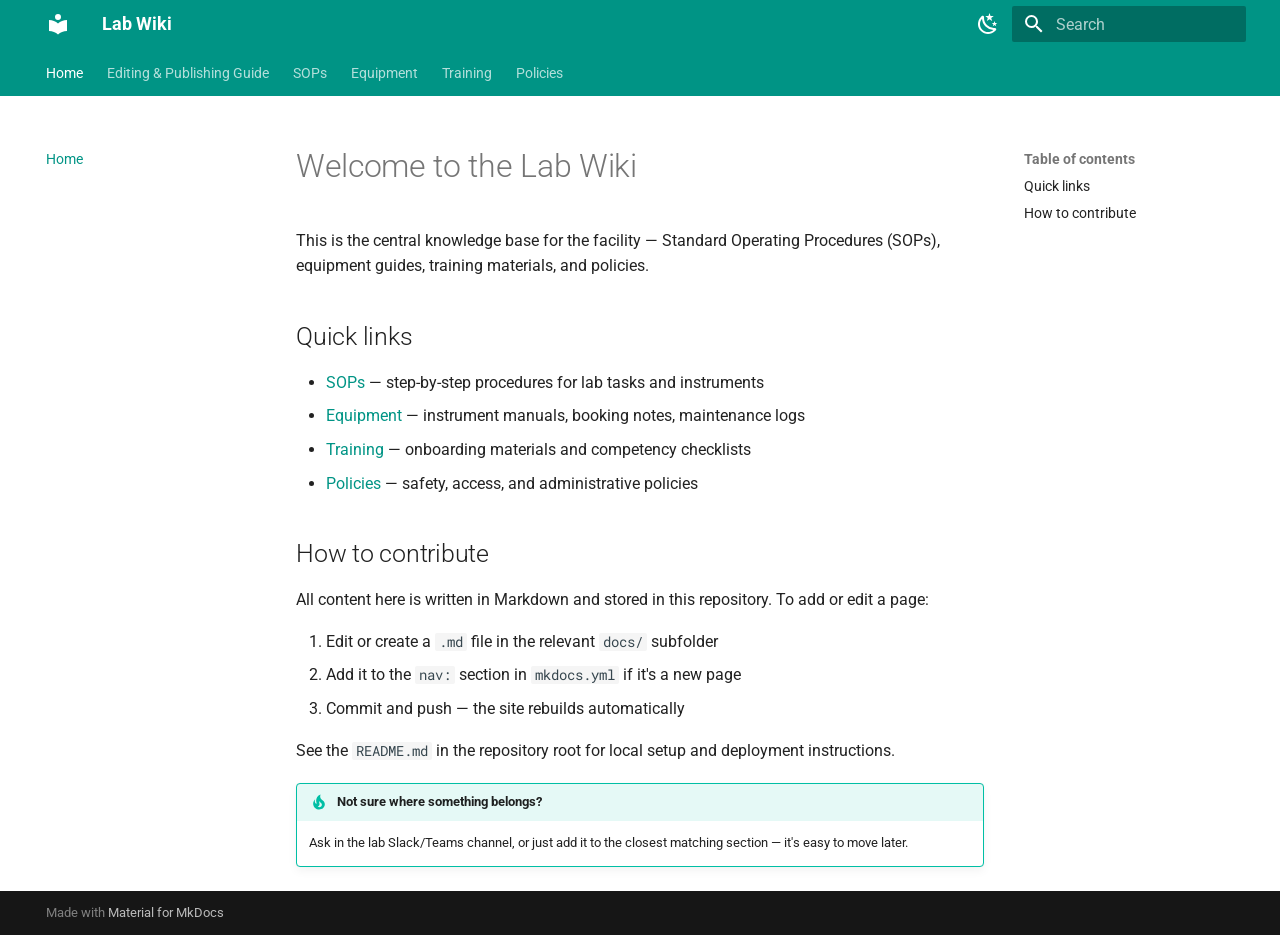
==== index.html @ 46994b3d "Deployed bf0d34f with MkDocs version: 1.6.1" ====
<!doctype html>
<html lang="en" class="no-js">
  <head>
    
      <meta charset="utf-8">
      <meta name="viewport" content="width=device-width,initial-scale=1">
      
        <meta name="description" content="SOPs, equipment guides, training materials, and policies">
      
      
      
        <link rel="canonical" href="https://idmmicroscopy.github.io/lab-wiki/">
      
      
      
        <link rel="next" href="editing-guide/">
      
      
        
      
      
      <link rel="icon" href="assets/images/favicon.png">
      <meta name="generator" content="mkdocs-1.6.1, mkdocs-material-9.7.6">
    
    
      
        <title>Lab Wiki</title>
      
    
    
      <link rel="stylesheet" href="assets/stylesheets/main.484c7ddc.min.css">
      
        
        <link rel="stylesheet" href="assets/stylesheets/palette.ab4e12ef.min.css">
      
      


    
    
      
    
    
      
        
        
        <link rel="preconnect" href="https://fonts.gstatic.com" crossorigin>
        <link rel="stylesheet" href="https://fonts.googleapis.com/css?family=Roboto:300,300i,400,400i,700,700i%7CRoboto+Mono:400,400i,700,700i&display=fallback">
        <style>:root{--md-text-font:"Roboto";--md-code-font:"Roboto Mono"}</style>
      
    
    
    <script>__md_scope=new URL(".",location),__md_hash=e=>[...e].reduce(((e,_)=>(e<<5)-e+_.charCodeAt(0)),0),__md_get=(e,_=localStorage,t=__md_scope)=>JSON.parse(_.getItem(t.pathname+"."+e)),__md_set=(e,_,t=localStorage,a=__md_scope)=>{try{t.setItem(a.pathname+"."+e,JSON.stringify(_))}catch(e){}}</script>
    
      

    
    
  </head>
  
  
    
    
      
    
    
    
    
    <body dir="ltr" data-md-color-scheme="default" data-md-color-primary="teal" data-md-color-accent="teal">
  
    
    <input class="md-toggle" data-md-toggle="drawer" type="checkbox" id="__drawer" autocomplete="off">
    <input class="md-toggle" data-md-toggle="search" type="checkbox" id="__search" autocomplete="off">
    <label class="md-overlay" for="__drawer"></label>
    <div data-md-component="skip">
      
        
        <a href="#welcome-to-the-lab-wiki" class="md-skip">
          Skip to content
        </a>
      
    </div>
    <div data-md-component="announce">
      
    </div>
    
    
      

<header class="md-header" data-md-component="header">
  <nav class="md-header__inner md-grid" aria-label="Header">
    <a href="." title="Lab Wiki" class="md-header__button md-logo" aria-label="Lab Wiki" data-md-component="logo">
      
  
  <svg xmlns="http://www.w3.org/2000/svg" viewBox="0 0 24 24"><path d="M12 8a3 3 0 0 0 3-3 3 3 0 0 0-3-3 3 3 0 0 0-3 3 3 3 0 0 0 3 3m0 3.54C9.64 9.35 6.5 8 3 8v11c3.5 0 6.64 1.35 9 3.54 2.36-2.19 5.5-3.54 9-3.54V8c-3.5 0-6.64 1.35-9 3.54"/></svg>

    </a>
    <label class="md-header__button md-icon" for="__drawer">
      
      <svg xmlns="http://www.w3.org/2000/svg" viewBox="0 0 24 24"><path d="M3 6h18v2H3zm0 5h18v2H3zm0 5h18v2H3z"/></svg>
    </label>
    <div class="md-header__title" data-md-component="header-title">
      <div class="md-header__ellipsis">
        <div class="md-header__topic">
          <span class="md-ellipsis">
            Lab Wiki
          </span>
        </div>
        <div class="md-header__topic" data-md-component="header-topic">
          <span class="md-ellipsis">
            
              Home
            
          </span>
        </div>
      </div>
    </div>
    
      
        <form class="md-header__option" data-md-component="palette">
  
    
    
    
    <input class="md-option" data-md-color-media="" data-md-color-scheme="default" data-md-color-primary="teal" data-md-color-accent="teal"  aria-label="Switch to dark mode"  type="radio" name="__palette" id="__palette_0">
    
      <label class="md-header__button md-icon" title="Switch to dark mode" for="__palette_1" hidden>
        <svg xmlns="http://www.w3.org/2000/svg" viewBox="0 0 24 24"><path d="m17.75 4.09-2.53 1.94.91 3.06-2.63-1.81-2.63 1.81.91-3.06-2.53-1.94L12.44 4l1.06-3 1.06 3zm3.5 6.91-1.64 1.25.59 1.98-1.7-1.17-1.7 1.17.59-1.98L15.75 11l2.06-.05L18.5 9l.69 1.95zm-2.28 4.95c.83-.08 1.72 1.1 1.19 1.85-.32.45-.66.87-1.08 1.27C15.17 23 8.84 23 4.94 19.07c-3.91-3.9-3.91-10.24 0-14.14.4-.4.82-.76 1.27-1.08.75-.53 1.93.36 1.85 1.19-.27 2.86.69 5.83 2.89 8.02a9.96 9.96 0 0 0 8.02 2.89m-1.64 2.02a12.08 12.08 0 0 1-7.8-3.47c-2.17-2.19-3.33-5-3.49-7.82-2.81 3.14-2.7 7.96.31 10.98 3.02 3.01 7.84 3.12 10.98.31"/></svg>
      </label>
    
  
    
    
    
    <input class="md-option" data-md-color-media="" data-md-color-scheme="slate" data-md-color-primary="teal" data-md-color-accent="teal"  aria-label="Switch to light mode"  type="radio" name="__palette" id="__palette_1">
    
      <label class="md-header__button md-icon" title="Switch to light mode" for="__palette_0" hidden>
        <svg xmlns="http://www.w3.org/2000/svg" viewBox="0 0 24 24"><path d="M12 7a5 5 0 0 1 5 5 5 5 0 0 1-5 5 5 5 0 0 1-5-5 5 5 0 0 1 5-5m0 2a3 3 0 0 0-3 3 3 3 0 0 0 3 3 3 3 0 0 0 3-3 3 3 0 0 0-3-3m0-7 2.39 3.42C13.65 5.15 12.84 5 12 5s-1.65.15-2.39.42zM3.34 7l4.16-.35A7.2 7.2 0 0 0 5.94 8.5c-.44.74-.69 1.5-.83 2.29zm.02 10 1.76-3.77a7.131 7.131 0 0 0 2.38 4.14zM20.65 7l-1.77 3.79a7.02 7.02 0 0 0-2.38-4.15zm-.01 10-4.14.36c.59-.51 1.12-1.14 1.54-1.86.42-.73.69-1.5.83-2.29zM12 22l-2.41-3.44c.74.27 1.55.44 2.41.44.82 0 1.63-.17 2.37-.44z"/></svg>
      </label>
    
  
</form>
      
    
    
      <script>var palette=__md_get("__palette");if(palette&&palette.color){if("(prefers-color-scheme)"===palette.color.media){var media=matchMedia("(prefers-color-scheme: light)"),input=document.querySelector(media.matches?"[data-md-color-media='(prefers-color-scheme: light)']":"[data-md-color-media='(prefers-color-scheme: dark)']");palette.color.media=input.getAttribute("data-md-color-media"),palette.color.scheme=input.getAttribute("data-md-color-scheme"),palette.color.primary=input.getAttribute("data-md-color-primary"),palette.color.accent=input.getAttribute("data-md-color-accent")}for(var[key,value]of Object.entries(palette.color))document.body.setAttribute("data-md-color-"+key,value)}</script>
    
    
    
      
      
        <label class="md-header__button md-icon" for="__search">
          
          <svg xmlns="http://www.w3.org/2000/svg" viewBox="0 0 24 24"><path d="M9.5 3A6.5 6.5 0 0 1 16 9.5c0 1.61-.59 3.09-1.56 4.23l.27.27h.79l5 5-1.5 1.5-5-5v-.79l-.27-.27A6.52 6.52 0 0 1 9.5 16 6.5 6.5 0 0 1 3 9.5 6.5 6.5 0 0 1 9.5 3m0 2C7 5 5 7 5 9.5S7 14 9.5 14 14 12 14 9.5 12 5 9.5 5"/></svg>
        </label>
        <div class="md-search" data-md-component="search" role="dialog">
  <label class="md-search__overlay" for="__search"></label>
  <div class="md-search__inner" role="search">
    <form class="md-search__form" name="search">
      <input type="text" class="md-search__input" name="query" aria-label="Search" placeholder="Search" autocapitalize="off" autocorrect="off" autocomplete="off" spellcheck="false" data-md-component="search-query" required>
      <label class="md-search__icon md-icon" for="__search">
        
        <svg xmlns="http://www.w3.org/2000/svg" viewBox="0 0 24 24"><path d="M9.5 3A6.5 6.5 0 0 1 16 9.5c0 1.61-.59 3.09-1.56 4.23l.27.27h.79l5 5-1.5 1.5-5-5v-.79l-.27-.27A6.52 6.52 0 0 1 9.5 16 6.5 6.5 0 0 1 3 9.5 6.5 6.5 0 0 1 9.5 3m0 2C7 5 5 7 5 9.5S7 14 9.5 14 14 12 14 9.5 12 5 9.5 5"/></svg>
        
        <svg xmlns="http://www.w3.org/2000/svg" viewBox="0 0 24 24"><path d="M20 11v2H8l5.5 5.5-1.42 1.42L4.16 12l7.92-7.92L13.5 5.5 8 11z"/></svg>
      </label>
      <nav class="md-search__options" aria-label="Search">
        
        <button type="reset" class="md-search__icon md-icon" title="Clear" aria-label="Clear" tabindex="-1">
          
          <svg xmlns="http://www.w3.org/2000/svg" viewBox="0 0 24 24"><path d="M19 6.41 17.59 5 12 10.59 6.41 5 5 6.41 10.59 12 5 17.59 6.41 19 12 13.41 17.59 19 19 17.59 13.41 12z"/></svg>
        </button>
      </nav>
      
        <div class="md-search__suggest" data-md-component="search-suggest"></div>
      
    </form>
    <div class="md-search__output">
      <div class="md-search__scrollwrap" tabindex="0" data-md-scrollfix>
        <div class="md-search-result" data-md-component="search-result">
          <div class="md-search-result__meta">
            Initializing search
          </div>
          <ol class="md-search-result__list" role="presentation"></ol>
        </div>
      </div>
    </div>
  </div>
</div>
      
    
    
  </nav>
  
</header>
    
    <div class="md-container" data-md-component="container">
      
      
        
          
            
<nav class="md-tabs" aria-label="Tabs" data-md-component="tabs">
  <div class="md-grid">
    <ul class="md-tabs__list">
      
        
  
  
  
    
  
  
    <li class="md-tabs__item md-tabs__item--active">
      <a href="." class="md-tabs__link">
        
  
  
    
  
  Home

      </a>
    </li>
  

      
        
  
  
  
  
    <li class="md-tabs__item">
      <a href="editing-guide/" class="md-tabs__link">
        
  
  
    
  
  Editing & Publishing Guide

      </a>
    </li>
  

      
        
  
  
  
  
    
    
      <li class="md-tabs__item">
        <a href="sops/Sample-focusing-sop/" class="md-tabs__link">
          
  
  
    
  
  SOPs

        </a>
      </li>
    
  

      
        
  
  
  
  
    
    
      <li class="md-tabs__item">
        <a href="equipment/" class="md-tabs__link">
          
  
  
    
  
  Equipment

        </a>
      </li>
    
  

      
        
  
  
  
  
    
    
      <li class="md-tabs__item">
        <a href="training/" class="md-tabs__link">
          
  
  
    
  
  Training

        </a>
      </li>
    
  

      
        
  
  
  
  
    
    
      <li class="md-tabs__item">
        <a href="policies/" class="md-tabs__link">
          
  
  
    
  
  Policies

        </a>
      </li>
    
  

      
    </ul>
  </div>
</nav>
          
        
      
      <main class="md-main" data-md-component="main">
        <div class="md-main__inner md-grid">
          
            
              
              <div class="md-sidebar md-sidebar--primary" data-md-component="sidebar" data-md-type="navigation" >
                <div class="md-sidebar__scrollwrap">
                  <div class="md-sidebar__inner">
                    


  


<nav class="md-nav md-nav--primary md-nav--lifted" aria-label="Navigation" data-md-level="0">
  <label class="md-nav__title" for="__drawer">
    <a href="." title="Lab Wiki" class="md-nav__button md-logo" aria-label="Lab Wiki" data-md-component="logo">
      
  
  <svg xmlns="http://www.w3.org/2000/svg" viewBox="0 0 24 24"><path d="M12 8a3 3 0 0 0 3-3 3 3 0 0 0-3-3 3 3 0 0 0-3 3 3 3 0 0 0 3 3m0 3.54C9.64 9.35 6.5 8 3 8v11c3.5 0 6.64 1.35 9 3.54 2.36-2.19 5.5-3.54 9-3.54V8c-3.5 0-6.64 1.35-9 3.54"/></svg>

    </a>
    Lab Wiki
  </label>
  
  <ul class="md-nav__list" data-md-scrollfix>
    
      
      
  
  
    
  
  
  
    <li class="md-nav__item md-nav__item--active">
      
      <input class="md-nav__toggle md-toggle" type="checkbox" id="__toc">
      
      
        
      
      
        <label class="md-nav__link md-nav__link--active" for="__toc">
          
  
  
  <span class="md-ellipsis">
    
  
    Home
  

    
  </span>
  
  

          <span class="md-nav__icon md-icon"></span>
        </label>
      
      <a href="." class="md-nav__link md-nav__link--active">
        
  
  
  <span class="md-ellipsis">
    
  
    Home
  

    
  </span>
  
  

      </a>
      
        

<nav class="md-nav md-nav--secondary" aria-label="Table of contents">
  
  
  
    
  
  
    <label class="md-nav__title" for="__toc">
      <span class="md-nav__icon md-icon"></span>
      Table of contents
    </label>
    <ul class="md-nav__list" data-md-component="toc" data-md-scrollfix>
      
        <li class="md-nav__item">
  <a href="#quick-links" class="md-nav__link">
    <span class="md-ellipsis">
      
        Quick links
      
    </span>
  </a>
  
</li>
      
        <li class="md-nav__item">
  <a href="#how-to-contribute" class="md-nav__link">
    <span class="md-ellipsis">
      
        How to contribute
      
    </span>
  </a>
  
</li>
      
    </ul>
  
</nav>
      
    </li>
  

    
      
      
  
  
  
  
    <li class="md-nav__item">
      <a href="editing-guide/" class="md-nav__link">
        
  
  
  <span class="md-ellipsis">
    
  
    Editing & Publishing Guide
  

    
  </span>
  
  

      </a>
    </li>
  

    
      
      
  
  
  
  
    
    
      
        
      
    
    
    
      
      
        
      
    
    
    <li class="md-nav__item md-nav__item--nested">
      
        
        
        <input class="md-nav__toggle md-toggle " type="checkbox" id="__nav_3" >
        
          
          <label class="md-nav__link" for="__nav_3" id="__nav_3_label" tabindex="0">
            
  
  
  <span class="md-ellipsis">
    
  
    SOPs
  

    
  </span>
  
  

            <span class="md-nav__icon md-icon"></span>
          </label>
        
        <nav class="md-nav" data-md-level="1" aria-labelledby="__nav_3_label" aria-expanded="false">
          <label class="md-nav__title" for="__nav_3">
            <span class="md-nav__icon md-icon"></span>
            
  
    SOPs
  

          </label>
          <ul class="md-nav__list" data-md-scrollfix>
            
              
                
  
  
  
  
    <li class="md-nav__item">
      <a href="sops/Sample-focusing-sop/" class="md-nav__link">
        
  
  
  <span class="md-ellipsis">
    
  
    Sample Focusing SOP
  

    
  </span>
  
  

      </a>
    </li>
  

              
            
          </ul>
        </nav>
      
    </li>
  

    
      
      
  
  
  
  
    
    
      
        
          
        
      
    
    
    
      
      
        
      
    
    
    <li class="md-nav__item md-nav__item--nested">
      
        
        
        <input class="md-nav__toggle md-toggle " type="checkbox" id="__nav_4" >
        
          
          <div class="md-nav__link md-nav__container">
            <a href="equipment/" class="md-nav__link ">
              
  
  
  <span class="md-ellipsis">
    
  
    Equipment
  

    
  </span>
  
  

            </a>
            
          </div>
        
        <nav class="md-nav" data-md-level="1" aria-labelledby="__nav_4_label" aria-expanded="false">
          <label class="md-nav__title" for="__nav_4">
            <span class="md-nav__icon md-icon"></span>
            
  
    Equipment
  

          </label>
          <ul class="md-nav__list" data-md-scrollfix>
            
              
            
          </ul>
        </nav>
      
    </li>
  

    
      
      
  
  
  
  
    
    
      
        
          
        
      
    
    
    
      
      
        
      
    
    
    <li class="md-nav__item md-nav__item--nested">
      
        
        
        <input class="md-nav__toggle md-toggle " type="checkbox" id="__nav_5" >
        
          
          <div class="md-nav__link md-nav__container">
            <a href="training/" class="md-nav__link ">
              
  
  
  <span class="md-ellipsis">
    
  
    Training
  

    
  </span>
  
  

            </a>
            
          </div>
        
        <nav class="md-nav" data-md-level="1" aria-labelledby="__nav_5_label" aria-expanded="false">
          <label class="md-nav__title" for="__nav_5">
            <span class="md-nav__icon md-icon"></span>
            
  
    Training
  

          </label>
          <ul class="md-nav__list" data-md-scrollfix>
            
              
            
          </ul>
        </nav>
      
    </li>
  

    
      
      
  
  
  
  
    
    
      
        
          
        
      
    
    
    
      
      
        
      
    
    
    <li class="md-nav__item md-nav__item--nested">
      
        
        
        <input class="md-nav__toggle md-toggle " type="checkbox" id="__nav_6" >
        
          
          <div class="md-nav__link md-nav__container">
            <a href="policies/" class="md-nav__link ">
              
  
  
  <span class="md-ellipsis">
    
  
    Policies
  

    
  </span>
  
  

            </a>
            
          </div>
        
        <nav class="md-nav" data-md-level="1" aria-labelledby="__nav_6_label" aria-expanded="false">
          <label class="md-nav__title" for="__nav_6">
            <span class="md-nav__icon md-icon"></span>
            
  
    Policies
  

          </label>
          <ul class="md-nav__list" data-md-scrollfix>
            
              
            
          </ul>
        </nav>
      
    </li>
  

    
  </ul>
</nav>
                  </div>
                </div>
              </div>
            
            
              
              <div class="md-sidebar md-sidebar--secondary" data-md-component="sidebar" data-md-type="toc" >
                <div class="md-sidebar__scrollwrap">
                  <div class="md-sidebar__inner">
                    

<nav class="md-nav md-nav--secondary" aria-label="Table of contents">
  
  
  
    
  
  
    <label class="md-nav__title" for="__toc">
      <span class="md-nav__icon md-icon"></span>
      Table of contents
    </label>
    <ul class="md-nav__list" data-md-component="toc" data-md-scrollfix>
      
        <li class="md-nav__item">
  <a href="#quick-links" class="md-nav__link">
    <span class="md-ellipsis">
      
        Quick links
      
    </span>
  </a>
  
</li>
      
        <li class="md-nav__item">
  <a href="#how-to-contribute" class="md-nav__link">
    <span class="md-ellipsis">
      
        How to contribute
      
    </span>
  </a>
  
</li>
      
    </ul>
  
</nav>
                  </div>
                </div>
              </div>
            
          
          
            <div class="md-content" data-md-component="content">
              
              <article class="md-content__inner md-typeset">
                
                  



<h1 id="welcome-to-the-lab-wiki">Welcome to the Lab Wiki<a class="headerlink" href="#welcome-to-the-lab-wiki" title="Permanent link">&para;</a></h1>
<p>This is the central knowledge base for the facility — Standard Operating Procedures (SOPs), equipment guides, training materials, and policies.</p>
<h2 id="quick-links">Quick links<a class="headerlink" href="#quick-links" title="Permanent link">&para;</a></h2>
<ul>
<li><a href="sops/">SOPs</a> — step-by-step procedures for lab tasks and instruments</li>
<li><a href="equipment/">Equipment</a> — instrument manuals, booking notes, maintenance logs</li>
<li><a href="training/">Training</a> — onboarding materials and competency checklists</li>
<li><a href="policies/">Policies</a> — safety, access, and administrative policies</li>
</ul>
<h2 id="how-to-contribute">How to contribute<a class="headerlink" href="#how-to-contribute" title="Permanent link">&para;</a></h2>
<p>All content here is written in Markdown and stored in this repository. To add or edit a page:</p>
<ol>
<li>Edit or create a <code>.md</code> file in the relevant <code>docs/</code> subfolder</li>
<li>Add it to the <code>nav:</code> section in <code>mkdocs.yml</code> if it's a new page</li>
<li>Commit and push — the site rebuilds automatically</li>
</ol>
<p>See the <code>README.md</code> in the repository root for local setup and deployment instructions.</p>
<div class="admonition tip">
<p class="admonition-title">Not sure where something belongs?</p>
<p>Ask in the lab Slack/Teams channel, or just add it to the closest matching section — it's easy to move later.</p>
</div>












                
              </article>
            </div>
          
          
<script>var target=document.getElementById(location.hash.slice(1));target&&target.name&&(target.checked=target.name.startsWith("__tabbed_"))</script>
        </div>
        
          <button type="button" class="md-top md-icon" data-md-component="top" hidden>
  
  <svg xmlns="http://www.w3.org/2000/svg" viewBox="0 0 24 24"><path d="M13 20h-2V8l-5.5 5.5-1.42-1.42L12 4.16l7.92 7.92-1.42 1.42L13 8z"/></svg>
  Back to top
</button>
        
      </main>
      
        <footer class="md-footer">
  
  <div class="md-footer-meta md-typeset">
    <div class="md-footer-meta__inner md-grid">
      <div class="md-copyright">
  
  
    Made with
    <a href="https://squidfunk.github.io/mkdocs-material/" target="_blank" rel="noopener">
      Material for MkDocs
    </a>
  
</div>
      
    </div>
  </div>
</footer>
      
    </div>
    <div class="md-dialog" data-md-component="dialog">
      <div class="md-dialog__inner md-typeset"></div>
    </div>
    
    
    
      
      
      <script id="__config" type="application/json">{"annotate": null, "base": ".", "features": ["navigation.tabs", "navigation.sections", "navigation.top", "navigation.indexes", "search.suggest", "search.highlight", "content.code.copy", "content.action.edit"], "search": "assets/javascripts/workers/search.2c215733.min.js", "tags": null, "translations": {"clipboard.copied": "Copied to clipboard", "clipboard.copy": "Copy to clipboard", "search.result.more.one": "1 more on this page", "search.result.more.other": "# more on this page", "search.result.none": "No matching documents", "search.result.one": "1 matching document", "search.result.other": "# matching documents", "search.result.placeholder": "Type to start searching", "search.result.term.missing": "Missing", "select.version": "Select version"}, "version": null}</script>
    
    
      <script src="assets/javascripts/bundle.79ae519e.min.js"></script>
      
    
  </body>
</html>
---- assets/stylesheets/main.484c7ddc.min.css ----
@charset "UTF-8";html{-webkit-text-size-adjust:none;-moz-text-size-adjust:none;text-size-adjust:none;box-sizing:border-box}*,:after,:before{box-sizing:inherit}@media (prefers-reduced-motion){*,:after,:before{transition:none!important}}body{margin:0}a,button,input,label{-webkit-tap-highlight-color:transparent}a{color:inherit;text-decoration:none}hr{border:0;box-sizing:initial;display:block;height:.05rem;overflow:visible;padding:0}small{font-size:80%}sub,sup{line-height:1em}img{border-style:none}table{border-collapse:initial;border-spacing:0}td,th{font-weight:400;vertical-align:top}button{background:#0000;border:0;font-family:inherit;font-size:inherit;margin:0;padding:0}input{border:0;outline:none}:root{--md-primary-fg-color:#4051b5;--md-primary-fg-color--light:#5d6cc0;--md-primary-fg-color--dark:#303fa1;--md-primary-bg-color:#fff;--md-primary-bg-color--light:#ffffffb3;--md-accent-fg-color:#526cfe;--md-accent-fg-color--transparent:#526cfe1a;--md-accent-bg-color:#fff;--md-accent-bg-color--light:#ffffffb3}[data-md-color-scheme=default]{color-scheme:light}[data-md-color-scheme=default] img[src$="#gh-dark-mode-only"],[data-md-color-scheme=default] img[src$="#only-dark"]{display:none}:root,[data-md-color-scheme=default]{--md-hue:225deg;--md-default-fg-color:#000000de;--md-default-fg-color--light:#0000008a;--md-default-fg-color--lighter:#00000052;--md-default-fg-color--lightest:#00000012;--md-default-bg-color:#fff;--md-default-bg-color--light:#ffffffb3;--md-default-bg-color--lighter:#ffffff4d;--md-default-bg-color--lightest:#ffffff1f;--md-code-fg-color:#36464e;--md-code-bg-color:#f5f5f5;--md-code-bg-color--light:#f5f5f5b3;--md-code-bg-color--lighter:#f5f5f54d;--md-code-hl-color:#4287ff;--md-code-hl-color--light:#4287ff1a;--md-code-hl-number-color:#d52a2a;--md-code-hl-special-color:#db1457;--md-code-hl-function-color:#a846b9;--md-code-hl-constant-color:#6e59d9;--md-code-hl-keyword-color:#3f6ec6;--md-code-hl-string-color:#1c7d4d;--md-code-hl-name-color:var(--md-code-fg-color);--md-code-hl-operator-color:var(--md-default-fg-color--light);--md-code-hl-punctuation-color:var(--md-default-fg-color--light);--md-code-hl-comment-color:var(--md-default-fg-color--light);--md-code-hl-generic-color:var(--md-default-fg-color--light);--md-code-hl-variable-color:var(--md-default-fg-color--light);--md-typeset-color:var(--md-default-fg-color);--md-typeset-a-color:var(--md-primary-fg-color);--md-typeset-del-color:#f5503d26;--md-typeset-ins-color:#0bd57026;--md-typeset-kbd-color:#fafafa;--md-typeset-kbd-accent-color:#fff;--md-typeset-kbd-border-color:#b8b8b8;--md-typeset-mark-color:#ffff0080;--md-typeset-table-color:#0000001f;--md-typeset-table-color--light:rgba(0,0,0,.035);--md-admonition-fg-color:var(--md-default-fg-color);--md-admonition-bg-color:var(--md-default-bg-color);--md-warning-fg-color:#000000de;--md-warning-bg-color:#ff9;--md-footer-fg-color:#fff;--md-footer-fg-color--light:#ffffffb3;--md-footer-fg-color--lighter:#ffffff73;--md-footer-bg-color:#000000de;--md-footer-bg-color--dark:#00000052;--md-shadow-z1:0 0.2rem 0.5rem #0000000d,0 0 0.05rem #0000001a;--md-shadow-z2:0 0.2rem 0.5rem #0000001a,0 0 0.05rem #00000040;--md-shadow-z3:0 0.2rem 0.5rem #0003,0 0 0.05rem #00000059}.md-icon svg{fill:currentcolor;display:block;height:1.2rem;width:1.2rem}body{-webkit-font-smoothing:antialiased;-moz-osx-font-smoothing:grayscale;--md-text-font-family:var(--md-text-font,_),-apple-system,BlinkMacSystemFont,Helvetica,Arial,sans-serif;--md-code-font-family:var(--md-code-font,_),SFMono-Regular,Consolas,Menlo,monospace}aside,body,input{font-feature-settings:"kern","liga";color:var(--md-typeset-color);font-family:var(--md-text-font-family)}code,kbd,pre{font-feature-settings:"kern";font-family:var(--md-code-font-family)}:root{--md-typeset-table-sort-icon:url('data:image/svg+xml;charset=utf-8,<svg xmlns="http://www.w3.org/2000/svg" viewBox="0 0 24 24"><path d="m18 21-4-4h3V7h-3l4-4 4 4h-3v10h3M2 19v-2h10v2M2 13v-2h7v2M2 7V5h4v2z"/></svg>');--md-typeset-table-sort-icon--asc:url('data:image/svg+xml;charset=utf-8,<svg xmlns="http://www.w3.org/2000/svg" viewBox="0 0 24 24"><path d="M19 17h3l-4 4-4-4h3V3h2M2 17h10v2H2M6 5v2H2V5m0 6h7v2H2z"/></svg>');--md-typeset-table-sort-icon--desc:url('data:image/svg+xml;charset=utf-8,<svg xmlns="http://www.w3.org/2000/svg" viewBox="0 0 24 24"><path d="M19 7h3l-4-4-4 4h3v14h2M2 17h10v2H2M6 5v2H2V5m0 6h7v2H2z"/></svg>')}.md-typeset{-webkit-print-color-adjust:exact;color-adjust:exact;font-size:.8rem;line-height:1.6;overflow-wrap:break-word}@media print{.md-typeset{font-size:.68rem}}.md-typeset blockquote,.md-typeset dl,.md-typeset figure,.md-typeset ol,.md-typeset pre,.md-typeset ul{margin-bottom:1em;margin-top:1em}.md-typeset h1{color:var(--md-default-fg-color--light);font-size:2em;line-height:1.3;margin:0 0 1.25em}.md-typeset h1,.md-typeset h2{font-weight:300;letter-spacing:-.01em}.md-typeset h2{font-size:1.5625em;line-height:1.4;margin:1.6em 0 .64em}.md-typeset h3{font-size:1.25em;font-weight:400;letter-spacing:-.01em;line-height:1.5;margin:1.6em 0 .8em}.md-typeset h2+h3{margin-top:.8em}.md-typeset h4{font-weight:700;letter-spacing:-.01em;margin:1em 0}.md-typeset h5,.md-typeset h6{color:var(--md-default-fg-color--light);font-size:.8em;font-weight:700;letter-spacing:-.01em;margin:1.25em 0}.md-typeset h5{text-transform:uppercase}.md-typeset h5 code{text-transform:none}.md-typeset hr{border-bottom:.05rem solid var(--md-default-fg-color--lightest);display:flow-root;margin:1.5em 0}.md-typeset a{color:var(--md-typeset-a-color);word-break:break-word}.md-typeset a,.md-typeset a:before{transition:color 125ms}.md-typeset a:focus,.md-typeset a:hover{color:var(--md-accent-fg-color)}.md-typeset a:focus code,.md-typeset a:hover code{background-color:var(--md-accent-fg-color--transparent);color:var(--md-accent-fg-color)}.md-typeset a code{color:var(--md-typeset-a-color)}.md-typeset a.focus-visible{outline-color:var(--md-accent-fg-color);outline-offset:.2rem}.md-typeset code,.md-typeset kbd,.md-typeset pre{color:var(--md-code-fg-color);direction:ltr;font-variant-ligatures:none;transition:background-color 125ms}@media print{.md-typeset code,.md-typeset kbd,.md-typeset pre{white-space:pre-wrap}}.md-typeset code{background-color:var(--md-code-bg-color);border-radius:.1rem;-webkit-box-decoration-break:clone;box-decoration-break:clone;font-size:.85em;padding:0 .2941176471em;transition:color 125ms,background-color 125ms;word-break:break-word}.md-typeset code:not(.focus-visible){-webkit-tap-highlight-color:transparent;outline:none}.md-typeset pre{display:flow-root;line-height:1.4;position:relative}.md-typeset pre>code{-webkit-box-decoration-break:slice;box-decoration-break:slice;box-shadow:none;display:block;margin:0;outline-color:var(--md-accent-fg-color);overflow:auto;padding:.7720588235em 1.1764705882em;scrollbar-color:var(--md-default-fg-color--lighter) #0000;scrollbar-width:thin;touch-action:auto;word-break:normal}.md-typeset pre>code:hover{scrollbar-color:var(--md-accent-fg-color) #0000}.md-typeset pre>code::-webkit-scrollbar{height:.2rem;width:.2rem}.md-typeset pre>code::-webkit-scrollbar-thumb{background-color:var(--md-default-fg-color--lighter)}.md-typeset pre>code::-webkit-scrollbar-thumb:hover{background-color:var(--md-accent-fg-color)}.md-typeset kbd{background-color:var(--md-typeset-kbd-color);border-radius:.1rem;box-shadow:0 .1rem 0 .05rem var(--md-typeset-kbd-border-color),0 .1rem 0 var(--md-typeset-kbd-border-color),0 -.1rem .2rem var(--md-typeset-kbd-accent-color) inset;color:var(--md-default-fg-color);display:inline-block;font-size:.75em;padding:0 .6666666667em;vertical-align:text-top;word-break:break-word}.md-typeset mark{background-color:var(--md-typeset-mark-color);-webkit-box-decoration-break:clone;box-decoration-break:clone;color:inherit;word-break:break-word}.md-typeset abbr{cursor:help;text-decoration:none}.md-typeset [data-preview],.md-typeset abbr{border-bottom:.05rem dotted var(--md-default-fg-color--light)}.md-typeset small{opacity:.75}[dir=ltr] .md-typeset sub,[dir=ltr] .md-typeset sup{margin-left:.078125em}[dir=rtl] .md-typeset sub,[dir=rtl] .md-typeset sup{margin-right:.078125em}[dir=ltr] .md-typeset blockquote{padding-left:.6rem}[dir=rtl] .md-typeset blockquote{padding-right:.6rem}[dir=ltr] .md-typeset blockquote{border-left:.2rem solid var(--md-default-fg-color--lighter)}[dir=rtl] .md-typeset blockquote{border-right:.2rem solid var(--md-default-fg-color--lighter)}.md-typeset blockquote{color:var(--md-default-fg-color--light);margin-left:0;margin-right:0}.md-typeset ul{list-style-type:disc}.md-typeset ul[type]{list-style-type:revert-layer}[dir=ltr] .md-typeset ol,[dir=ltr] .md-typeset ul{margin-left:.625em}[dir=rtl] .md-typeset ol,[dir=rtl] .md-typeset ul{margin-right:.625em}.md-typeset ol,.md-typeset ul{padding:0}.md-typeset ol:not([hidden]),.md-typeset ul:not([hidden]){display:flow-root}.md-typeset ol ol,.md-typeset ul ol{list-style-type:lower-alpha}.md-typeset ol ol ol,.md-typeset ul ol ol{list-style-type:lower-roman}.md-typeset ol ol ol ol,.md-typeset ul ol ol ol{list-style-type:upper-alpha}.md-typeset ol ol ol ol ol,.md-typeset ul ol ol ol ol{list-style-type:upper-roman}.md-typeset ol[type],.md-typeset ul[type]{list-style-type:revert-layer}[dir=ltr] .md-typeset ol li,[dir=ltr] .md-typeset ul li{margin-left:1.25em}[dir=rtl] .md-typeset ol li,[dir=rtl] .md-typeset ul li{margin-right:1.25em}.md-typeset ol li,.md-typeset ul li{margin-bottom:.5em}.md-typeset ol li blockquote,.md-typeset ol li p,.md-typeset ul li blockquote,.md-typeset ul li p{margin:.5em 0}.md-typeset ol li:last-child,.md-typeset ul li:last-child{margin-bottom:0}[dir=ltr] .md-typeset ol li ol,[dir=ltr] .md-typeset ol li ul,[dir=ltr] .md-typeset ul li ol,[dir=ltr] .md-typeset ul li ul{margin-left:.625em}[dir=rtl] .md-typeset ol li ol,[dir=rtl] .md-typeset ol li ul,[dir=rtl] .md-typeset ul li ol,[dir=rtl] .md-typeset ul li ul{margin-right:.625em}.md-typeset ol li ol,.md-typeset ol li ul,.md-typeset ul li ol,.md-typeset ul li ul{margin-bottom:.5em;margin-top:.5em}[dir=ltr] .md-typeset dd{margin-left:1.875em}[dir=rtl] .md-typeset dd{margin-right:1.875em}.md-typeset dd{margin-bottom:1.5em;margin-top:1em}.md-typeset img,.md-typeset svg,.md-typeset video{height:auto;max-width:100%}.md-typeset img[align=left]{margin:1em 1em 1em 0}.md-typeset img[align=right]{margin:1em 0 1em 1em}.md-typeset img[align]:only-child{margin-top:0}.md-typeset figure{display:flow-root;margin:1em auto;max-width:100%;text-align:center;width:fit-content}.md-typeset figure img{display:block;margin:0 auto}.md-typeset figcaption{font-style:italic;margin:1em auto;max-width:24rem}.md-typeset iframe{max-width:100%}.md-typeset table:not([class]){background-color:var(--md-default-bg-color);border:.05rem solid var(--md-typeset-table-color);border-radius:.1rem;display:inline-block;font-size:.64rem;max-width:100%;overflow:auto;touch-action:auto}@media print{.md-typeset table:not([class]){display:table}}.md-typeset table:not([class])+*{margin-top:1.5em}.md-typeset table:not([class]) td>:first-child,.md-typeset table:not([class]) th>:first-child{margin-top:0}.md-typeset table:not([class]) td>:last-child,.md-typeset table:not([class]) th>:last-child{margin-bottom:0}.md-typeset table:not([class]) td:not([align]),.md-typeset table:not([class]) th:not([align]){text-align:left}[dir=rtl] .md-typeset table:not([class]) td:not([align]),[dir=rtl] .md-typeset table:not([class]) th:not([align]){text-align:right}.md-typeset table:not([class]) th{font-weight:700;min-width:5rem;padding:.9375em 1.25em;vertical-align:top}.md-typeset table:not([class]) td{border-top:.05rem solid var(--md-typeset-table-color);padding:.9375em 1.25em;vertical-align:top}.md-typeset table:not([class]) tbody tr{transition:background-color 125ms}.md-typeset table:not([class]) tbody tr:hover{background-color:var(--md-typeset-table-color--light);box-shadow:0 .05rem 0 var(--md-default-bg-color) inset}.md-typeset table:not([class]) a{word-break:normal}.md-typeset table th[role=columnheader]{cursor:pointer}[dir=ltr] .md-typeset table th[role=columnheader]:after{margin-left:.5em}[dir=rtl] .md-typeset table th[role=columnheader]:after{margin-right:.5em}.md-typeset table th[role=columnheader]:after{content:"";display:inline-block;height:1.2em;-webkit-mask-image:var(--md-typeset-table-sort-icon);mask-image:var(--md-typeset-table-sort-icon);-webkit-mask-repeat:no-repeat;mask-repeat:no-repeat;-webkit-mask-size:contain;mask-size:contain;transition:background-color 125ms;vertical-align:text-bottom;width:1.2em}.md-typeset table th[role=columnheader]:hover:after{background-color:var(--md-default-fg-color--lighter)}.md-typeset table th[role=columnheader][aria-sort=ascending]:after{background-color:var(--md-default-fg-color--light);-webkit-mask-image:var(--md-typeset-table-sort-icon--asc);mask-image:var(--md-typeset-table-sort-icon--asc)}.md-typeset table th[role=columnheader][aria-sort=descending]:after{background-color:var(--md-default-fg-color--light);-webkit-mask-image:var(--md-typeset-table-sort-icon--desc);mask-image:var(--md-typeset-table-sort-icon--desc)}.md-typeset__scrollwrap{margin:1em -.8rem;overflow-x:auto;touch-action:auto}.md-typeset__table{display:inline-block;margin-bottom:.5em;padding:0 .8rem}@media print{.md-typeset__table{display:block}}html .md-typeset__table table{display:table;margin:0;overflow:hidden;width:100%}@media screen and (max-width:44.984375em){.md-content__inner>pre{margin:1em -.8rem}.md-content__inner>pre code{border-radius:0}}.md-typeset .md-author{border-radius:100%;display:block;flex-shrink:0;height:1.6rem;overflow:hidden;position:relative;transition:color 125ms,transform 125ms;width:1.6rem}.md-typeset .md-author img{display:block}.md-typeset .md-author--more{background:var(--md-default-fg-color--lightest);color:var(--md-default-fg-color--lighter);font-size:.6rem;font-weight:700;line-height:1.6rem;text-align:center}.md-typeset .md-author--long{height:2.4rem;width:2.4rem}.md-typeset a.md-author{transform:scale(1)}.md-typeset a.md-author img{border-radius:100%;filter:grayscale(100%) opacity(75%);transition:filter 125ms}.md-typeset a.md-author:focus,.md-typeset a.md-author:hover{transform:scale(1.1);z-index:1}.md-typeset a.md-author:focus img,.md-typeset a.md-author:hover img{filter:grayscale(0)}.md-banner{background-color:var(--md-footer-bg-color);color:var(--md-footer-fg-color);overflow:auto}@media print{.md-banner{display:none}}.md-banner--warning{background-color:var(--md-warning-bg-color);color:var(--md-warning-fg-color)}.md-banner__inner{font-size:.7rem;margin:.6rem auto;padding:0 .8rem}[dir=ltr] .md-banner__button{float:right}[dir=rtl] .md-banner__button{float:left}.md-banner__button{color:inherit;cursor:pointer;transition:opacity .25s}.no-js .md-banner__button{display:none}.md-banner__button:hover{opacity:.7}html{font-size:125%;height:100%;overflow-x:hidden}@media screen and (min-width:100em){html{font-size:137.5%}}@media screen and (min-width:125em){html{font-size:150%}}body{background-color:var(--md-default-bg-color);display:flex;flex-direction:column;font-size:.5rem;min-height:100%;position:relative;width:100%}@media print{body{display:block}}@media screen and (max-width:59.984375em){body[data-md-scrolllock]{position:fixed}}.md-grid{margin-left:auto;margin-right:auto;max-width:61rem}.md-container{display:flex;flex-direction:column;flex-grow:1}@media print{.md-container{display:block}}.md-main{flex-grow:1}.md-main__inner{display:flex;height:100%;margin-top:1.5rem}.md-ellipsis{overflow:hidden;text-overflow:ellipsis}.md-toggle{display:none}.md-option{height:0;opacity:0;position:absolute;width:0}.md-option:checked+label:not([hidden]){display:block}.md-option.focus-visible+label{outline-color:var(--md-accent-fg-color);outline-style:auto}.md-skip{background-color:var(--md-default-fg-color);border-radius:.1rem;color:var(--md-default-bg-color);font-size:.64rem;margin:.5rem;opacity:0;outline-color:var(--md-accent-fg-color);padding:.3rem .5rem;position:fixed;transform:translateY(.4rem);z-index:-1}.md-skip:focus{opacity:1;transform:translateY(0);transition:transform .25s cubic-bezier(.4,0,.2,1),opacity 175ms 75ms;z-index:10}@page{margin:25mm}:root{--md-clipboard-icon:url('data:image/svg+xml;charset=utf-8,<svg xmlns="http://www.w3.org/2000/svg" viewBox="0 0 24 24"><path d="M19 21H8V7h11m0-2H8a2 2 0 0 0-2 2v14a2 2 0 0 0 2 2h11a2 2 0 0 0 2-2V7a2 2 0 0 0-2-2m-3-4H4a2 2 0 0 0-2 2v14h2V3h12z"/></svg>')}.md-clipboard{border-radius:.1rem;color:var(--md-default-fg-color--lightest);cursor:pointer;height:1.5em;outline-color:var(--md-accent-fg-color);outline-offset:.1rem;transition:color .25s;width:1.5em;z-index:1}@media print{.md-clipboard{display:none}}.md-clipboard:not(.focus-visible){-webkit-tap-highlight-color:transparent;outline:none}:hover>.md-clipboard{color:var(--md-default-fg-color--light)}.md-clipboard:focus,.md-clipboard:hover{color:var(--md-accent-fg-color)}.md-clipboard:after{background-color:currentcolor;content:"";display:block;height:1.125em;margin:0 auto;-webkit-mask-image:var(--md-clipboard-icon);mask-image:var(--md-clipboard-icon);-webkit-mask-position:center;mask-position:center;-webkit-mask-repeat:no-repeat;mask-repeat:no-repeat;-webkit-mask-size:contain;mask-size:contain;width:1.125em}.md-clipboard--inline{cursor:pointer}.md-clipboard--inline code{transition:color .25s,background-color .25s}.md-clipboard--inline:focus code,.md-clipboard--inline:hover code{background-color:var(--md-accent-fg-color--transparent);color:var(--md-accent-fg-color)}:root{--md-code-select-icon:url('data:image/svg+xml;charset=utf-8,<svg xmlns="http://www.w3.org/2000/svg" viewBox="0 0 24 24"><path d="M19 19h-4v2h4c1.1 0 2-.9 2-2v-4h-2m0-12h-4v2h4v4h2V5c0-1.1-.9-2-2-2M5 5h4V3H5c-1.1 0-2 .9-2 2v4h2m0 6H3v4c0 1.1.9 2 2 2h4v-2H5zm2-4h2v2H7zm4 0h2v2h-2zm4 0h2v2h-2zM7 7h2v2H7zm4 0h2v2h-2zm4 0h2v2h-2zm-8 8h2v2H7zm4 0h2v2h-2zm4 0h2v2h-2z"/></svg>');--md-code-copy-icon:url('data:image/svg+xml;charset=utf-8,<svg xmlns="http://www.w3.org/2000/svg" viewBox="0 0 24 24"><path d="M19 21H8V7h11m0-2H8a2 2 0 0 0-2 2v14a2 2 0 0 0 2 2h11a2 2 0 0 0 2-2V7a2 2 0 0 0-2-2m-3-4H4a2 2 0 0 0-2 2v14h2V3h12z"/></svg>')}.md-typeset .md-code__content{display:grid}.md-code__nav{background-color:var(--md-code-bg-color--lighter);border-radius:.1rem;display:flex;gap:.2rem;padding:.2rem;position:absolute;right:.25em;top:.25em;transition:background-color .25s;z-index:1}:hover>.md-code__nav{background-color:var(--md-code-bg-color--light)}.md-code__button{color:var(--md-default-fg-color--lightest);cursor:pointer;display:block;height:1.5em;outline-color:var(--md-accent-fg-color);outline-offset:.1rem;transition:color .25s;width:1.5em}:hover>*>.md-code__button{color:var(--md-default-fg-color--light)}.md-code__button.focus-visible,.md-code__button:hover{color:var(--md-accent-fg-color)}.md-code__button--active{color:var(--md-default-fg-color)!important}.md-code__button:after{background-color:currentcolor;content:"";display:block;height:1.125em;margin:0 auto;-webkit-mask-position:center;mask-position:center;-webkit-mask-repeat:no-repeat;mask-repeat:no-repeat;-webkit-mask-size:contain;mask-size:contain;width:1.125em}.md-code__button[data-md-type=select]:after{-webkit-mask-image:var(--md-code-select-icon);mask-image:var(--md-code-select-icon)}.md-code__button[data-md-type=copy]:after{-webkit-mask-image:var(--md-code-copy-icon);mask-image:var(--md-code-copy-icon)}@keyframes consent{0%{opacity:0;transform:translateY(100%)}to{opacity:1;transform:translateY(0)}}@keyframes overlay{0%{opacity:0}to{opacity:1}}.md-consent__overlay{animation:overlay .25s both;-webkit-backdrop-filter:blur(.1rem);backdrop-filter:blur(.1rem);background-color:#0000008a;height:100%;opacity:1;position:fixed;top:0;width:100%;z-index:5}.md-consent__inner{animation:consent .5s cubic-bezier(.1,.7,.1,1) both;background-color:var(--md-default-bg-color);border:0;border-radius:.1rem;bottom:0;box-shadow:0 0 .2rem #0000001a,0 .2rem .4rem #0003;max-height:100%;overflow:auto;padding:0;position:fixed;width:100%;z-index:5}.md-consent__form{padding:.8rem}.md-consent__settings{display:none;margin:1em 0}input:checked+.md-consent__settings{display:block}.md-consent__controls{margin-bottom:.8rem}.md-typeset .md-consent__controls .md-button{display:inline}@media screen and (max-width:44.984375em){.md-typeset .md-consent__controls .md-button{display:block;margin-top:.4rem;text-align:center;width:100%}}.md-consent label{cursor:pointer}.md-content{flex-grow:1;min-width:0}.md-content__inner{margin:0 .8rem 1.2rem;padding-top:.6rem}@media screen and (min-width:76.25em){[dir=ltr] .md-sidebar--primary:not([hidden])~.md-content>.md-content__inner{margin-left:1.2rem}[dir=ltr] .md-sidebar--secondary:not([hidden])~.md-content>.md-content__inner,[dir=rtl] .md-sidebar--primary:not([hidden])~.md-content>.md-content__inner{margin-right:1.2rem}[dir=rtl] .md-sidebar--secondary:not([hidden])~.md-content>.md-content__inner{margin-left:1.2rem}}.md-content__inner:before{content:"";display:block;height:.4rem}.md-content__inner>:last-child{margin-bottom:0}[dir=ltr] .md-content__button{float:right}[dir=rtl] .md-content__button{float:left}[dir=ltr] .md-content__button{margin-left:.4rem}[dir=rtl] .md-content__button{margin-right:.4rem}.md-content__button{margin:.4rem 0;padding:0}@media print{.md-content__button{display:none}}.md-typeset .md-content__button{color:var(--md-default-fg-color--lighter)}.md-content__button svg{display:inline;vertical-align:top}[dir=rtl] .md-content__button svg{transform:scaleX(-1)}[dir=ltr] .md-dialog{right:.8rem}[dir=rtl] .md-dialog{left:.8rem}.md-dialog{background-color:var(--md-default-fg-color);border-radius:.1rem;bottom:.8rem;box-shadow:var(--md-shadow-z3);min-width:11.1rem;opacity:0;padding:.4rem .6rem;pointer-events:none;position:fixed;transform:translateY(100%);transition:transform 0ms .4s,opacity .4s;z-index:4}@media print{.md-dialog{display:none}}.md-dialog--active{opacity:1;pointer-events:auto;transform:translateY(0);transition:transform .4s cubic-bezier(.075,.85,.175,1),opacity .4s}.md-dialog__inner{color:var(--md-default-bg-color);font-size:.7rem}.md-feedback{margin:2em 0 1em;text-align:center}.md-feedback fieldset{border:none;margin:0;padding:0}.md-feedback__title{font-weight:700;margin:1em auto}.md-feedback__inner{position:relative}.md-feedback__list{display:flex;flex-wrap:wrap;place-content:baseline center;position:relative}.md-feedback__list:hover .md-icon:not(:disabled){color:var(--md-default-fg-color--lighter)}:disabled .md-feedback__list{min-height:1.8rem}.md-feedback__icon{color:var(--md-default-fg-color--light);cursor:pointer;flex-shrink:0;margin:0 .1rem;transition:color 125ms}.md-feedback__icon:not(:disabled).md-icon:hover{color:var(--md-accent-fg-color)}.md-feedback__icon:disabled{color:var(--md-default-fg-color--lightest);pointer-events:none}.md-feedback__note{opacity:0;position:relative;transform:translateY(.4rem);transition:transform .4s cubic-bezier(.1,.7,.1,1),opacity .15s}.md-feedback__note>*{margin:0 auto;max-width:16rem}:disabled .md-feedback__note{opacity:1;transform:translateY(0)}@media print{.md-feedback{display:none}}.md-footer{background-color:var(--md-footer-bg-color);color:var(--md-footer-fg-color)}@media print{.md-footer{display:none}}.md-footer__inner{justify-content:space-between;overflow:auto;padding:.2rem}.md-footer__inner:not([hidden]){display:flex}.md-footer__link{align-items:end;display:flex;flex-grow:0.01;margin-bottom:.4rem;margin-top:1rem;max-width:100%;outline-color:var(--md-accent-fg-color);overflow:hidden;transition:opacity .25s}.md-footer__link:focus,.md-footer__link:hover{opacity:.7}[dir=rtl] .md-footer__link svg{transform:scaleX(-1)}@media screen and (max-width:44.984375em){.md-footer__link--prev{flex-shrink:0}.md-footer__link--prev .md-footer__title{display:none}}[dir=ltr] .md-footer__link--next{margin-left:auto}[dir=rtl] .md-footer__link--next{margin-right:auto}.md-footer__link--next{text-align:right}[dir=rtl] .md-footer__link--next{text-align:left}.md-footer__title{flex-grow:1;font-size:.9rem;margin-bottom:.7rem;max-width:calc(100% - 2.4rem);padding:0 1rem;white-space:nowrap}.md-footer__button{margin:.2rem;padding:.4rem}.md-footer__direction{font-size:.64rem;opacity:.7}.md-footer-meta{background-color:var(--md-footer-bg-color--dark)}.md-footer-meta__inner{display:flex;flex-wrap:wrap;justify-content:space-between;padding:.2rem}html .md-footer-meta.md-typeset a{color:var(--md-footer-fg-color--light)}html .md-footer-meta.md-typeset a:focus,html .md-footer-meta.md-typeset a:hover{color:var(--md-footer-fg-color)}.md-copyright{color:var(--md-footer-fg-color--lighter);font-size:.64rem;margin:auto .6rem;padding:.4rem 0;width:100%}@media screen and (min-width:45em){.md-copyright{width:auto}}.md-copyright__highlight{color:var(--md-footer-fg-color--light)}.md-social{display:inline-flex;gap:.2rem;margin:0 .4rem;padding:.2rem 0 .6rem}@media screen and (min-width:45em){.md-social{padding:.6rem 0}}.md-social__link{display:inline-block;height:1.6rem;text-align:center;width:1.6rem}.md-social__link:before{line-height:1.9}.md-social__link svg{fill:currentcolor;max-height:.8rem;vertical-align:-25%}.md-typeset .md-button{border:.1rem solid;border-radius:.1rem;color:var(--md-primary-fg-color);cursor:pointer;display:inline-block;font-weight:700;padding:.625em 2em;transition:color 125ms,background-color 125ms,border-color 125ms}.md-typeset .md-button--primary{background-color:var(--md-primary-fg-color);border-color:var(--md-primary-fg-color);color:var(--md-primary-bg-color)}.md-typeset .md-button:focus,.md-typeset .md-button:hover{background-color:var(--md-accent-fg-color);border-color:var(--md-accent-fg-color);color:var(--md-accent-bg-color)}[dir=ltr] .md-typeset .md-input{border-top-left-radius:.1rem}[dir=ltr] .md-typeset .md-input,[dir=rtl] .md-typeset .md-input{border-top-right-radius:.1rem}[dir=rtl] .md-typeset .md-input{border-top-left-radius:.1rem}.md-typeset .md-input{border-bottom:.1rem solid var(--md-default-fg-color--lighter);box-shadow:var(--md-shadow-z1);font-size:.8rem;height:1.8rem;padding:0 .6rem;transition:border .25s,box-shadow .25s}.md-typeset .md-input:focus,.md-typeset .md-input:hover{border-bottom-color:var(--md-accent-fg-color);box-shadow:var(--md-shadow-z2)}.md-typeset .md-input--stretch{width:100%}.md-header{background-color:var(--md-primary-fg-color);box-shadow:0 0 .2rem #0000,0 .2rem .4rem #0000;color:var(--md-primary-bg-color);display:block;left:0;position:sticky;right:0;top:0;z-index:4}@media print{.md-header{display:none}}.md-header[hidden]{transform:translateY(-100%);transition:transform .25s cubic-bezier(.8,0,.6,1),box-shadow .25s}.md-header--shadow{box-shadow:0 0 .2rem #0000001a,0 .2rem .4rem #0003;transition:transform .25s cubic-bezier(.1,.7,.1,1),box-shadow .25s}.md-header__inner{align-items:center;display:flex;padding:0 .2rem}.md-header__button{color:currentcolor;cursor:pointer;margin:.2rem;outline-color:var(--md-accent-fg-color);padding:.4rem;position:relative;transition:opacity .25s;vertical-align:middle;z-index:1}.md-header__button:hover{opacity:.7}.md-header__button:not([hidden]){display:inline-block}.md-header__button:not(.focus-visible){-webkit-tap-highlight-color:transparent;outline:none}.md-header__button.md-logo{margin:.2rem;padding:.4rem}@media screen and (max-width:76.234375em){.md-header__button.md-logo{display:none}}.md-header__button.md-logo img,.md-header__button.md-logo svg{fill:currentcolor;display:block;height:1.2rem;width:auto}@media screen and (min-width:60em){.md-header__button[for=__search]{display:none}}.no-js .md-header__button[for=__search]{display:none}[dir=rtl] .md-header__button[for=__search] svg{transform:scaleX(-1)}@media screen and (min-width:76.25em){.md-header__button[for=__drawer]{display:none}}.md-header__topic{display:flex;max-width:100%;position:absolute;transition:transform .4s cubic-bezier(.1,.7,.1,1),opacity .15s;white-space:nowrap}.md-header__topic+.md-header__topic{opacity:0;pointer-events:none;transform:translateX(1.25rem);transition:transform .4s cubic-bezier(1,.7,.1,.1),opacity .15s;z-index:-1}[dir=rtl] .md-header__topic+.md-header__topic{transform:translateX(-1.25rem)}.md-header__topic:first-child{font-weight:700}[dir=ltr] .md-header__title{margin-left:1rem;margin-right:.4rem}[dir=rtl] .md-header__title{margin-left:.4rem;margin-right:1rem}.md-header__title{flex-grow:1;font-size:.9rem;height:2.4rem;line-height:2.4rem}.md-header__title--active .md-header__topic{opacity:0;pointer-events:none;transform:translateX(-1.25rem);transition:transform .4s cubic-bezier(1,.7,.1,.1),opacity .15s;z-index:-1}[dir=rtl] .md-header__title--active .md-header__topic{transform:translateX(1.25rem)}.md-header__title--active .md-header__topic+.md-header__topic{opacity:1;pointer-events:auto;transform:translateX(0);transition:transform .4s cubic-bezier(.1,.7,.1,1),opacity .15s;z-index:0}.md-header__title>.md-header__ellipsis{height:100%;position:relative;width:100%}.md-header__option{display:flex;flex-shrink:0;max-width:100%;transition:max-width 0ms .25s,opacity .25s .25s;white-space:nowrap}[data-md-toggle=search]:checked~.md-header .md-header__option{max-width:0;opacity:0;transition:max-width 0ms,opacity 0ms}.md-header__option>input{bottom:0}.md-header__source{display:none}@media screen and (min-width:60em){[dir=ltr] .md-header__source{margin-left:1rem}[dir=rtl] .md-header__source{margin-right:1rem}.md-header__source{display:block;max-width:11.7rem;width:11.7rem}}@media screen and (min-width:76.25em){[dir=ltr] .md-header__source{margin-left:1.4rem}[dir=rtl] .md-header__source{margin-right:1.4rem}}.md-meta{color:var(--md-default-fg-color--light);font-size:.7rem;line-height:1.3}.md-meta__list{display:inline-flex;flex-wrap:wrap;list-style:none;margin:0;padding:0}.md-meta__item:not(:last-child):after{content:"·";margin-left:.2rem;margin-right:.2rem}.md-meta__link{color:var(--md-typeset-a-color)}.md-meta__link:focus,.md-meta__link:hover{color:var(--md-accent-fg-color)}.md-draft{background-color:#ff1744;border-radius:.125em;color:#fff;display:inline-block;font-weight:700;padding-left:.5714285714em;padding-right:.5714285714em}:root{--md-nav-icon--prev:url('data:image/svg+xml;charset=utf-8,<svg xmlns="http://www.w3.org/2000/svg" viewBox="0 0 24 24"><path d="M20 11v2H8l5.5 5.5-1.42 1.42L4.16 12l7.92-7.92L13.5 5.5 8 11z"/></svg>');--md-nav-icon--next:url('data:image/svg+xml;charset=utf-8,<svg xmlns="http://www.w3.org/2000/svg" viewBox="0 0 24 24"><path d="M8.59 16.58 13.17 12 8.59 7.41 10 6l6 6-6 6z"/></svg>');--md-toc-icon:url('data:image/svg+xml;charset=utf-8,<svg xmlns="http://www.w3.org/2000/svg" viewBox="0 0 24 24"><path d="M3 9h14V7H3zm0 4h14v-2H3zm0 4h14v-2H3zm16 0h2v-2h-2zm0-10v2h2V7zm0 6h2v-2h-2z"/></svg>')}.md-nav{font-size:.7rem;line-height:1.3}.md-nav__title{color:var(--md-default-fg-color--light);display:block;font-weight:700;overflow:hidden;padding:0 .6rem;text-overflow:ellipsis}.md-nav__title .md-nav__button{display:none}.md-nav__title .md-nav__button img{height:100%;width:auto}.md-nav__title .md-nav__button.md-logo img,.md-nav__title .md-nav__button.md-logo svg{fill:currentcolor;display:block;height:2.4rem;max-width:100%;object-fit:contain;width:auto}.md-nav__list{list-style:none;margin:0;padding:0}.md-nav__link{align-items:flex-start;display:flex;gap:.4rem;margin-top:.625em;scroll-snap-align:start;transition:color 125ms}.md-nav__link--passed,.md-nav__link--passed code{color:var(--md-default-fg-color--light)}.md-nav__item .md-nav__link--active,.md-nav__item .md-nav__link--active code{color:var(--md-typeset-a-color)}.md-nav__link .md-ellipsis{position:relative}.md-nav__link .md-ellipsis code{word-break:normal}[dir=ltr] .md-nav__link .md-icon:last-child{margin-left:auto}[dir=rtl] .md-nav__link .md-icon:last-child{margin-right:auto}.md-nav__link .md-typeset{font-size:.7rem;line-height:1.3}.md-nav__link svg{fill:currentcolor;flex-shrink:0;height:1.3em;position:relative}.md-nav__link[for]:focus,.md-nav__link[for]:hover,.md-nav__link[href]:focus,.md-nav__link[href]:hover{color:var(--md-accent-fg-color);cursor:pointer}.md-nav__link[for]:focus code,.md-nav__link[for]:hover code,.md-nav__link[href]:focus code,.md-nav__link[href]:hover code{background-color:var(--md-accent-fg-color--transparent);color:var(--md-accent-fg-color)}.md-nav__link.focus-visible{outline-color:var(--md-accent-fg-color);outline-offset:.2rem}.md-nav--primary .md-nav__link[for=__toc]{display:none}.md-nav--primary .md-nav__link[for=__toc] .md-icon:after{background-color:currentcolor;display:block;height:100%;-webkit-mask-image:var(--md-toc-icon);mask-image:var(--md-toc-icon);width:100%}.md-nav--primary .md-nav__link[for=__toc]~.md-nav{display:none}.md-nav__container>.md-nav__link{margin-top:0}.md-nav__container>.md-nav__link:first-child{flex-grow:1;min-width:0}.md-nav__icon{flex-shrink:0}.md-nav__source{display:none}@media screen and (max-width:76.234375em){.md-nav--primary,.md-nav--primary .md-nav{background-color:var(--md-default-bg-color);display:flex;flex-direction:column;height:100%;left:0;position:absolute;right:0;top:0;z-index:1}.md-nav--primary .md-nav__item,.md-nav--primary .md-nav__title{font-size:.8rem;line-height:1.5}.md-nav--primary .md-nav__title{background-color:var(--md-default-fg-color--lightest);color:var(--md-default-fg-color--light);cursor:pointer;height:5.6rem;line-height:2.4rem;padding:3rem .8rem .2rem;position:relative;white-space:nowrap}[dir=ltr] .md-nav--primary .md-nav__title .md-nav__icon{left:.4rem}[dir=rtl] .md-nav--primary .md-nav__title .md-nav__icon{right:.4rem}.md-nav--primary .md-nav__title .md-nav__icon{display:block;height:1.2rem;margin:.2rem;position:absolute;top:.4rem;width:1.2rem}.md-nav--primary .md-nav__title .md-nav__icon:after{background-color:currentcolor;content:"";display:block;height:100%;-webkit-mask-image:var(--md-nav-icon--prev);mask-image:var(--md-nav-icon--prev);-webkit-mask-position:center;mask-position:center;-webkit-mask-repeat:no-repeat;mask-repeat:no-repeat;-webkit-mask-size:contain;mask-size:contain;width:100%}.md-nav--primary .md-nav__title~.md-nav__list{background-color:var(--md-default-bg-color);box-shadow:0 .05rem 0 var(--md-default-fg-color--lightest) inset;overflow-y:auto;scroll-snap-type:y mandatory;touch-action:pan-y}.md-nav--primary .md-nav__title~.md-nav__list>:first-child{border-top:0}.md-nav--primary .md-nav__title[for=__drawer]{background-color:var(--md-primary-fg-color);color:var(--md-primary-bg-color);font-weight:700}.md-nav--primary .md-nav__title .md-logo{display:block;left:.2rem;margin:.2rem;padding:.4rem;position:absolute;right:.2rem;top:.2rem}.md-nav--primary .md-nav__list{flex:1}.md-nav--primary .md-nav__item{border-top:.05rem solid var(--md-default-fg-color--lightest)}.md-nav--primary .md-nav__item--active>.md-nav__link{color:var(--md-typeset-a-color)}.md-nav--primary .md-nav__item--active>.md-nav__link:focus,.md-nav--primary .md-nav__item--active>.md-nav__link:hover{color:var(--md-accent-fg-color)}.md-nav--primary .md-nav__link{margin-top:0;padding:.6rem .8rem}.md-nav--primary .md-nav__link svg{margin-top:.1em}.md-nav--primary .md-nav__link>.md-nav__link{padding:0}[dir=ltr] .md-nav--primary .md-nav__link .md-nav__icon{margin-right:-.2rem}[dir=rtl] .md-nav--primary .md-nav__link .md-nav__icon{margin-left:-.2rem}.md-nav--primary .md-nav__link .md-nav__icon{font-size:1.2rem;height:1.2rem;width:1.2rem}.md-nav--primary .md-nav__link .md-nav__icon:after{background-color:currentcolor;content:"";display:block;height:100%;-webkit-mask-image:var(--md-nav-icon--next);mask-image:var(--md-nav-icon--next);-webkit-mask-position:center;mask-position:center;-webkit-mask-repeat:no-repeat;mask-repeat:no-repeat;-webkit-mask-size:contain;mask-size:contain;width:100%}[dir=rtl] .md-nav--primary .md-nav__icon:after{transform:scale(-1)}.md-nav--primary .md-nav--secondary .md-nav{background-color:initial;position:static}[dir=ltr] .md-nav--primary .md-nav--secondary .md-nav .md-nav__link{padding-left:1.4rem}[dir=rtl] .md-nav--primary .md-nav--secondary .md-nav .md-nav__link{padding-right:1.4rem}[dir=ltr] .md-nav--primary .md-nav--secondary .md-nav .md-nav .md-nav__link{padding-left:2rem}[dir=rtl] .md-nav--primary .md-nav--secondary .md-nav .md-nav .md-nav__link{padding-right:2rem}[dir=ltr] .md-nav--primary .md-nav--secondary .md-nav .md-nav .md-nav .md-nav__link{padding-left:2.6rem}[dir=rtl] .md-nav--primary .md-nav--secondary .md-nav .md-nav .md-nav .md-nav__link{padding-right:2.6rem}[dir=ltr] .md-nav--primary .md-nav--secondary .md-nav .md-nav .md-nav .md-nav .md-nav__link{padding-left:3.2rem}[dir=rtl] .md-nav--primary .md-nav--secondary .md-nav .md-nav .md-nav .md-nav .md-nav__link{padding-right:3.2rem}.md-nav--secondary{background-color:initial}.md-nav__toggle~.md-nav{display:flex;opacity:0;transform:translateX(100%);transition:transform .25s cubic-bezier(.8,0,.6,1),opacity 125ms 50ms}[dir=rtl] .md-nav__toggle~.md-nav{transform:translateX(-100%)}.md-nav__toggle:checked~.md-nav{opacity:1;transform:translateX(0);transition:transform .25s cubic-bezier(.4,0,.2,1),opacity 125ms 125ms}.md-nav__toggle:checked~.md-nav>.md-nav__list{backface-visibility:hidden}}@media screen and (max-width:59.984375em){.md-nav--primary .md-nav__link[for=__toc]{display:flex}.md-nav--primary .md-nav__link[for=__toc] .md-icon:after{content:""}.md-nav--primary .md-nav__link[for=__toc]+.md-nav__link{display:none}.md-nav--primary .md-nav__link[for=__toc]~.md-nav{display:flex}.md-nav__source{background-color:var(--md-primary-fg-color--dark);color:var(--md-primary-bg-color);display:block;padding:0 .2rem}}@media screen and (min-width:60em) and (max-width:76.234375em){.md-nav--integrated .md-nav__link[for=__toc]{display:flex}.md-nav--integrated .md-nav__link[for=__toc] .md-icon:after{content:""}.md-nav--integrated .md-nav__link[for=__toc]+.md-nav__link{display:none}.md-nav--integrated .md-nav__link[for=__toc]~.md-nav{display:flex}}@media screen and (min-width:60em){.md-nav{margin-bottom:-.4rem}.md-nav--secondary .md-nav__title{background:var(--md-default-bg-color);box-shadow:0 0 .4rem .4rem var(--md-default-bg-color);position:sticky;top:0;z-index:1}.md-nav--secondary .md-nav__title[for=__toc]{scroll-snap-align:start}.md-nav--secondary .md-nav__title .md-nav__icon{display:none}[dir=ltr] .md-nav--secondary .md-nav__list{padding-left:.6rem}[dir=rtl] .md-nav--secondary .md-nav__list{padding-right:.6rem}.md-nav--secondary .md-nav__list{padding-bottom:.4rem}[dir=ltr] .md-nav--secondary .md-nav__item>.md-nav__link{margin-right:.4rem}[dir=rtl] .md-nav--secondary .md-nav__item>.md-nav__link{margin-left:.4rem}}@media screen and (min-width:76.25em){.md-nav{margin-bottom:-.4rem;transition:max-height .25s cubic-bezier(.86,0,.07,1)}.md-nav--primary .md-nav__title{background:var(--md-default-bg-color);box-shadow:0 0 .4rem .4rem var(--md-default-bg-color);position:sticky;top:0;z-index:1}.md-nav--primary .md-nav__title[for=__drawer]{scroll-snap-align:start}.md-nav--primary .md-nav__title .md-nav__icon{display:none}[dir=ltr] .md-nav--primary .md-nav__list{padding-left:.6rem}[dir=rtl] .md-nav--primary .md-nav__list{padding-right:.6rem}.md-nav--primary .md-nav__list{padding-bottom:.4rem}[dir=ltr] .md-nav--primary .md-nav__item>.md-nav__link{margin-right:.4rem}[dir=rtl] .md-nav--primary .md-nav__item>.md-nav__link{margin-left:.4rem}.md-nav__toggle~.md-nav{display:grid;grid-template-rows:minmax(.4rem,0fr);opacity:0;transition:grid-template-rows .25s cubic-bezier(.86,0,.07,1),opacity .25s,visibility 0ms .25s;visibility:collapse}.md-nav__toggle~.md-nav>.md-nav__list{overflow:hidden}.md-nav__toggle.md-toggle--indeterminate~.md-nav,.md-nav__toggle:checked~.md-nav{grid-template-rows:minmax(.4rem,1fr);opacity:1;transition:grid-template-rows .25s cubic-bezier(.86,0,.07,1),opacity .15s .1s,visibility 0ms;visibility:visible}.md-nav__toggle.md-toggle--indeterminate~.md-nav{transition:none}.md-nav__item--nested>.md-nav>.md-nav__title{display:none}.md-nav__item--section{display:block;margin:1.25em 0}.md-nav__item--section:last-child{margin-bottom:0}.md-nav__item--section>.md-nav__link{font-weight:700}.md-nav__item--section>.md-nav__link[for]{color:var(--md-default-fg-color--light)}.md-nav__item--section>.md-nav__link:not(.md-nav__container){pointer-events:none}.md-nav__item--section>.md-nav__link .md-icon,.md-nav__item--section>.md-nav__link>[for]{display:none}[dir=ltr] .md-nav__item--section>.md-nav{margin-left:-.6rem}[dir=rtl] .md-nav__item--section>.md-nav{margin-right:-.6rem}.md-nav__item--section>.md-nav{display:block;opacity:1;visibility:visible}.md-nav__item--section>.md-nav>.md-nav__list>.md-nav__item{padding:0}.md-nav__icon{border-radius:100%;height:.9rem;transition:background-color .25s;width:.9rem}.md-nav__icon:hover{background-color:var(--md-accent-fg-color--transparent)}.md-nav__icon:after{background-color:currentcolor;border-radius:100%;content:"";display:inline-block;height:100%;-webkit-mask-image:var(--md-nav-icon--next);mask-image:var(--md-nav-icon--next);-webkit-mask-position:center;mask-position:center;-webkit-mask-repeat:no-repeat;mask-repeat:no-repeat;-webkit-mask-size:contain;mask-size:contain;transition:transform .25s;vertical-align:-.1rem;width:100%}[dir=rtl] .md-nav__icon:after{transform:rotate(180deg)}.md-nav__item--nested .md-nav__toggle:checked~.md-nav__link .md-nav__icon:after,.md-nav__item--nested .md-toggle--indeterminate~.md-nav__link .md-nav__icon:after{transform:rotate(90deg)}.md-nav--lifted>.md-nav__list>.md-nav__item,.md-nav--lifted>.md-nav__title{display:none}.md-nav--lifted>.md-nav__list>.md-nav__item--active{display:block}.md-nav--lifted>.md-nav__list>.md-nav__item--active>.md-nav__link{background:var(--md-default-bg-color);box-shadow:0 0 .4rem .4rem var(--md-default-bg-color);margin-top:0;position:sticky;top:0;z-index:1}.md-nav--lifted>.md-nav__list>.md-nav__item--active>.md-nav__link:not(.md-nav__container){pointer-events:none}.md-nav--lifted>.md-nav__list>.md-nav__item--active.md-nav__item--section{margin:0}[dir=ltr] .md-nav--lifted>.md-nav__list>.md-nav__item>.md-nav:not(.md-nav--secondary){margin-left:-.6rem}[dir=rtl] .md-nav--lifted>.md-nav__list>.md-nav__item>.md-nav:not(.md-nav--secondary){margin-right:-.6rem}.md-nav--lifted>.md-nav__list>.md-nav__item>[for]{color:var(--md-default-fg-color--light)}.md-nav--lifted .md-nav[data-md-level="1"]{grid-template-rows:minmax(.4rem,1fr);opacity:1;visibility:visible}[dir=ltr] .md-nav--integrated>.md-nav__list>.md-nav__item--active .md-nav--secondary{border-left:.05rem solid var(--md-primary-fg-color)}[dir=rtl] .md-nav--integrated>.md-nav__list>.md-nav__item--active .md-nav--secondary{border-right:.05rem solid var(--md-primary-fg-color)}.md-nav--integrated>.md-nav__list>.md-nav__item--active .md-nav--secondary{display:block;margin-bottom:1.25em;opacity:1;visibility:visible}.md-nav--integrated>.md-nav__list>.md-nav__item--active .md-nav--secondary>.md-nav__list{overflow:visible;padding-bottom:0}.md-nav--integrated>.md-nav__list>.md-nav__item--active .md-nav--secondary>.md-nav__title{display:none}}.md-pagination{font-size:.8rem;font-weight:700;gap:.4rem}.md-pagination,.md-pagination>*{align-items:center;display:flex;justify-content:center}.md-pagination>*{border-radius:.2rem;height:1.8rem;min-width:1.8rem;text-align:center}.md-pagination__current{background-color:var(--md-default-fg-color--lightest);color:var(--md-default-fg-color--light)}.md-pagination__link{transition:color 125ms,background-color 125ms}.md-pagination__link:focus,.md-pagination__link:hover{background-color:var(--md-accent-fg-color--transparent);color:var(--md-accent-fg-color)}.md-pagination__link:focus svg,.md-pagination__link:hover svg{color:var(--md-accent-fg-color)}.md-pagination__link.focus-visible{outline-color:var(--md-accent-fg-color);outline-offset:.2rem}.md-pagination__link svg{fill:currentcolor;color:var(--md-default-fg-color--lighter);display:block;max-height:100%;width:1.2rem}:root{--md-path-icon:url('data:image/svg+xml;charset=utf-8,<svg xmlns="http://www.w3.org/2000/svg" viewBox="0 0 24 24"><path d="M8.59 16.58 13.17 12 8.59 7.41 10 6l6 6-6 6z"/></svg>')}.md-path{font-size:.7rem;margin:0 .8rem;overflow:auto;padding-top:1.2rem}.md-path:not([hidden]){display:block}@media screen and (min-width:76.25em){.md-path{margin:0 1.2rem}}.md-path__list{align-items:center;display:flex;gap:.2rem;list-style:none;margin:0;padding:0}.md-path__item:not(:first-child){display:inline-flex;gap:.2rem;white-space:nowrap}.md-path__item:not(:first-child):before{background-color:var(--md-default-fg-color--lighter);content:"";display:inline;height:.8rem;-webkit-mask-image:var(--md-path-icon);mask-image:var(--md-path-icon);width:.8rem}.md-path__link{align-items:center;color:var(--md-default-fg-color--light);display:flex}.md-path__link:focus,.md-path__link:hover{color:var(--md-accent-fg-color)}:root{--md-post-pin-icon:url('data:image/svg+xml;charset=utf-8,<svg xmlns="http://www.w3.org/2000/svg" viewBox="0 0 24 24"><path d="M16 12V4h1V2H7v2h1v8l-2 2v2h5.2v6h1.6v-6H18v-2z"/></svg>')}.md-post__back{border-bottom:.05rem solid var(--md-default-fg-color--lightest);margin-bottom:1.2rem;padding-bottom:1.2rem}@media screen and (max-width:76.234375em){.md-post__back{display:none}}[dir=rtl] .md-post__back svg{transform:scaleX(-1)}.md-post__authors{display:flex;flex-direction:column;gap:.6rem;margin:0 .6rem 1.2rem}.md-post .md-post__meta a{transition:color 125ms}.md-post .md-post__meta a:focus,.md-post .md-post__meta a:hover{color:var(--md-accent-fg-color)}.md-post__title{color:var(--md-default-fg-color--light);font-weight:700}.md-post--excerpt{margin-bottom:3.2rem}.md-post--excerpt .md-post__header{align-items:center;display:flex;gap:.6rem;min-height:1.6rem}.md-post--excerpt .md-post__authors{align-items:center;display:inline-flex;flex-direction:row;gap:.2rem;margin:0;min-height:2.4rem}[dir=ltr] .md-post--excerpt .md-post__meta .md-meta__list{margin-right:.4rem}[dir=rtl] .md-post--excerpt .md-post__meta .md-meta__list{margin-left:.4rem}.md-post--excerpt .md-post__content>:first-child{--md-scroll-margin:6rem;margin-top:0}.md-post>.md-nav--secondary{margin:1em 0}.md-pin{background:var(--md-default-fg-color--lightest);border-radius:1rem;margin-top:-.05rem;padding:.2rem}.md-pin:after{background-color:currentcolor;content:"";display:block;height:.6rem;margin:0 auto;-webkit-mask-image:var(--md-post-pin-icon);mask-image:var(--md-post-pin-icon);-webkit-mask-position:center;mask-position:center;-webkit-mask-repeat:no-repeat;mask-repeat:no-repeat;-webkit-mask-size:contain;mask-size:contain;width:.6rem}.md-profile{align-items:center;display:flex;font-size:.7rem;gap:.6rem;line-height:1.4;width:100%}.md-profile__description{flex-grow:1}.md-content--post{display:flex}@media screen and (max-width:76.234375em){.md-content--post{flex-flow:column-reverse}}.md-content--post>.md-content__inner{flex-grow:1;min-width:0}@media screen and (min-width:76.25em){[dir=ltr] .md-content--post>.md-content__inner{margin-left:1.2rem}[dir=rtl] .md-content--post>.md-content__inner{margin-right:1.2rem}}@media screen and (max-width:76.234375em){.md-sidebar.md-sidebar--post{padding:0;position:static;width:100%}.md-sidebar.md-sidebar--post .md-sidebar__scrollwrap{overflow:visible}.md-sidebar.md-sidebar--post .md-sidebar__inner{padding:0}.md-sidebar.md-sidebar--post .md-post__meta{margin-left:.6rem;margin-right:.6rem}.md-sidebar.md-sidebar--post .md-nav__item{border:none;display:inline}.md-sidebar.md-sidebar--post .md-nav__list{display:inline-flex;flex-wrap:wrap;gap:.6rem;padding-bottom:.6rem;padding-top:.6rem}.md-sidebar.md-sidebar--post .md-nav__link{padding:0}.md-sidebar.md-sidebar--post .md-nav{height:auto;margin-bottom:0;position:static}}:root{--md-progress-value:0;--md-progress-delay:400ms}.md-progress{background:var(--md-primary-bg-color);height:.075rem;opacity:min(clamp(0,var(--md-progress-value),1),clamp(0,100 - var(--md-progress-value),1));position:fixed;top:0;transform:scaleX(calc(var(--md-progress-value)*1%));transform-origin:left;transition:transform .5s cubic-bezier(.19,1,.22,1),opacity .25s var(--md-progress-delay);width:100%;z-index:4}:root{--md-search-result-icon:url('data:image/svg+xml;charset=utf-8,<svg xmlns="http://www.w3.org/2000/svg" viewBox="0 0 24 24"><path d="M14 2H6a2 2 0 0 0-2 2v16a2 2 0 0 0 2 2h7c-.41-.25-.8-.56-1.14-.9-.33-.33-.61-.7-.86-1.1H6V4h7v5h5v1.18c.71.16 1.39.43 2 .82V8zm6.31 16.9c1.33-2.11.69-4.9-1.4-6.22-2.11-1.33-4.91-.68-6.22 1.4-1.34 2.11-.69 4.89 1.4 6.22 1.46.93 3.32.93 4.79.02L22 23.39 23.39 22zm-3.81.1a2.5 2.5 0 0 1-2.5-2.5 2.5 2.5 0 0 1 2.5-2.5 2.5 2.5 0 0 1 2.5 2.5 2.5 2.5 0 0 1-2.5 2.5"/></svg>')}.md-search{position:relative}@media screen and (min-width:60em){.md-search{padding:.2rem 0}}.no-js .md-search{display:none}.md-search__overlay{opacity:0;z-index:1}@media screen and (max-width:59.984375em){[dir=ltr] .md-search__overlay{left:-2.2rem}[dir=rtl] .md-search__overlay{right:-2.2rem}.md-search__overlay{background-color:var(--md-default-bg-color);border-radius:1rem;height:2rem;overflow:hidden;pointer-events:none;position:absolute;top:-1rem;transform-origin:center;transition:transform .3s .1s,opacity .2s .2s;width:2rem}[data-md-toggle=search]:checked~.md-header .md-search__overlay{opacity:1;transition:transform .4s,opacity .1s}}@media screen and (min-width:60em){[dir=ltr] .md-search__overlay{left:0}[dir=rtl] .md-search__overlay{right:0}.md-search__overlay{background-color:#0000008a;cursor:pointer;height:0;position:fixed;top:0;transition:width 0ms .25s,height 0ms .25s,opacity .25s;width:0}[data-md-toggle=search]:checked~.md-header .md-search__overlay{height:200vh;opacity:1;transition:width 0ms,height 0ms,opacity .25s;width:100%}}@media screen and (max-width:29.984375em){[data-md-toggle=search]:checked~.md-header .md-search__overlay{transform:scale(45)}}@media screen and (min-width:30em) and (max-width:44.984375em){[data-md-toggle=search]:checked~.md-header .md-search__overlay{transform:scale(60)}}@media screen and (min-width:45em) and (max-width:59.984375em){[data-md-toggle=search]:checked~.md-header .md-search__overlay{transform:scale(75)}}.md-search__inner{backface-visibility:hidden}@media screen and (max-width:59.984375em){[dir=ltr] .md-search__inner{left:0}[dir=rtl] .md-search__inner{right:0}.md-search__inner{height:0;opacity:0;overflow:hidden;position:fixed;top:0;transform:translateX(5%);transition:width 0ms .3s,height 0ms .3s,transform .15s cubic-bezier(.4,0,.2,1) .15s,opacity .15s .15s;width:0;z-index:2}[dir=rtl] .md-search__inner{transform:translateX(-5%)}[data-md-toggle=search]:checked~.md-header .md-search__inner{height:100%;opacity:1;transform:translateX(0);transition:width 0ms 0ms,height 0ms 0ms,transform .15s cubic-bezier(.1,.7,.1,1) .15s,opacity .15s .15s;width:100%}}@media screen and (min-width:60em){[dir=ltr] .md-search__inner{float:right}[dir=rtl] .md-search__inner{float:left}.md-search__inner{padding:.1rem 0;position:relative;transition:width .25s cubic-bezier(.1,.7,.1,1);width:11.7rem}}@media screen and (min-width:60em) and (max-width:76.234375em){[data-md-toggle=search]:checked~.md-header .md-search__inner{width:23.4rem}}@media screen and (min-width:76.25em){[data-md-toggle=search]:checked~.md-header .md-search__inner{width:34.4rem}}.md-search__form{background-color:var(--md-default-bg-color);box-shadow:0 0 .6rem #0000;height:2.4rem;position:relative;transition:color .25s,background-color .25s;z-index:2}@media screen and (min-width:60em){.md-search__form{background-color:#00000042;border-radius:.1rem;height:1.8rem}.md-search__form:hover{background-color:#ffffff1f}}[data-md-toggle=search]:checked~.md-header .md-search__form{background-color:var(--md-default-bg-color);border-radius:.1rem .1rem 0 0;box-shadow:0 0 .6rem #00000012;color:var(--md-default-fg-color)}[dir=ltr] .md-search__input{padding-left:3.6rem;padding-right:2.2rem}[dir=rtl] .md-search__input{padding-left:2.2rem;padding-right:3.6rem}.md-search__input{background:#0000;font-size:.9rem;height:100%;position:relative;text-overflow:ellipsis;width:100%;z-index:2}.md-search__input::placeholder{transition:color .25s}.md-search__input::placeholder,.md-search__input~.md-search__icon{color:var(--md-default-fg-color--light)}.md-search__input::-ms-clear{display:none}@media screen and (max-width:59.984375em){.md-search__input{font-size:.9rem;height:2.4rem;width:100%}}@media screen and (min-width:60em){[dir=ltr] .md-search__input{padding-left:2.2rem}[dir=rtl] .md-search__input{padding-right:2.2rem}.md-search__input{color:inherit;font-size:.8rem}.md-search__input::placeholder{color:var(--md-primary-bg-color--light)}.md-search__input+.md-search__icon{color:var(--md-primary-bg-color)}[data-md-toggle=search]:checked~.md-header .md-search__input{text-overflow:clip}[data-md-toggle=search]:checked~.md-header .md-search__input+.md-search__icon{color:var(--md-default-fg-color--light)}[data-md-toggle=search]:checked~.md-header .md-search__input::placeholder{color:#0000}}.md-search__icon{cursor:pointer;display:inline-block;height:1.2rem;transition:color .25s,opacity .25s;width:1.2rem}.md-search__icon:hover{opacity:.7}[dir=ltr] .md-search__icon[for=__search]{left:.5rem}[dir=rtl] .md-search__icon[for=__search]{right:.5rem}.md-search__icon[for=__search]{position:absolute;top:.3rem;z-index:2}[dir=rtl] .md-search__icon[for=__search] svg{transform:scaleX(-1)}@media screen and (max-width:59.984375em){[dir=ltr] .md-search__icon[for=__search]{left:.8rem}[dir=rtl] .md-search__icon[for=__search]{right:.8rem}.md-search__icon[for=__search]{top:.6rem}.md-search__icon[for=__search] svg:first-child{display:none}}@media screen and (min-width:60em){.md-search__icon[for=__search]{pointer-events:none}.md-search__icon[for=__search] svg:last-child{display:none}}[dir=ltr] .md-search__options{right:.5rem}[dir=rtl] .md-search__options{left:.5rem}.md-search__options{pointer-events:none;position:absolute;top:.3rem;z-index:2}@media screen and (max-width:59.984375em){[dir=ltr] .md-search__options{right:.8rem}[dir=rtl] .md-search__options{left:.8rem}.md-search__options{top:.6rem}}[dir=ltr] .md-search__options>.md-icon{margin-left:.2rem}[dir=rtl] .md-search__options>.md-icon{margin-right:.2rem}.md-search__options>.md-icon{color:var(--md-default-fg-color--light);opacity:0;transform:scale(.75);transition:transform .15s cubic-bezier(.1,.7,.1,1),opacity .15s}.md-search__options>.md-icon:not(.focus-visible){-webkit-tap-highlight-color:transparent;outline:none}[data-md-toggle=search]:checked~.md-header .md-search__input:valid~.md-search__options>.md-icon{opacity:1;pointer-events:auto;transform:scale(1)}[data-md-toggle=search]:checked~.md-header .md-search__input:valid~.md-search__options>.md-icon:hover{opacity:.7}[dir=ltr] .md-search__suggest{padding-left:3.6rem;padding-right:2.2rem}[dir=rtl] .md-search__suggest{padding-left:2.2rem;padding-right:3.6rem}.md-search__suggest{align-items:center;color:var(--md-default-fg-color--lighter);display:flex;font-size:.9rem;height:100%;opacity:0;position:absolute;top:0;transition:opacity 50ms;white-space:nowrap;width:100%}@media screen and (min-width:60em){[dir=ltr] .md-search__suggest{padding-left:2.2rem}[dir=rtl] .md-search__suggest{padding-right:2.2rem}.md-search__suggest{font-size:.8rem}}[data-md-toggle=search]:checked~.md-header .md-search__suggest{opacity:1;transition:opacity .3s .1s}[dir=ltr] .md-search__output{border-bottom-left-radius:.1rem}[dir=ltr] .md-search__output,[dir=rtl] .md-search__output{border-bottom-right-radius:.1rem}[dir=rtl] .md-search__output{border-bottom-left-radius:.1rem}.md-search__output{overflow:hidden;position:absolute;width:100%;z-index:1}@media screen and (max-width:59.984375em){.md-search__output{bottom:0;top:2.4rem}}@media screen and (min-width:60em){.md-search__output{opacity:0;top:1.9rem;transition:opacity .4s}[data-md-toggle=search]:checked~.md-header .md-search__output{box-shadow:var(--md-shadow-z3);opacity:1}}.md-search__scrollwrap{backface-visibility:hidden;background-color:var(--md-default-bg-color);height:100%;overflow-y:auto;touch-action:pan-y}@media (-webkit-max-device-pixel-ratio:1),(max-resolution:1dppx){.md-search__scrollwrap{transform:translateZ(0)}}@media screen and (min-width:60em) and (max-width:76.234375em){.md-search__scrollwrap{width:23.4rem}}@media screen and (min-width:76.25em){.md-search__scrollwrap{width:34.4rem}}@media screen and (min-width:60em){.md-search__scrollwrap{max-height:0;scrollbar-color:var(--md-default-fg-color--lighter) #0000;scrollbar-width:thin}[data-md-toggle=search]:checked~.md-header .md-search__scrollwrap{max-height:75vh}.md-search__scrollwrap:hover{scrollbar-color:var(--md-accent-fg-color) #0000}.md-search__scrollwrap::-webkit-scrollbar{height:.2rem;width:.2rem}.md-search__scrollwrap::-webkit-scrollbar-thumb{background-color:var(--md-default-fg-color--lighter)}.md-search__scrollwrap::-webkit-scrollbar-thumb:hover{background-color:var(--md-accent-fg-color)}}.md-search-result{color:var(--md-default-fg-color);word-break:break-word}.md-search-result__meta{background-color:var(--md-default-fg-color--lightest);color:var(--md-default-fg-color--light);font-size:.64rem;line-height:1.8rem;padding:0 .8rem;scroll-snap-align:start}@media screen and (min-width:60em){[dir=ltr] .md-search-result__meta{padding-left:2.2rem}[dir=rtl] .md-search-result__meta{padding-right:2.2rem}}.md-search-result__list{list-style:none;margin:0;padding:0;-webkit-user-select:none;user-select:none}.md-search-result__item{box-shadow:0 -.05rem var(--md-default-fg-color--lightest)}.md-search-result__item:first-child{box-shadow:none}.md-search-result__link{display:block;outline:none;scroll-snap-align:start;transition:background-color .25s}.md-search-result__link:focus,.md-search-result__link:hover{background-color:var(--md-accent-fg-color--transparent)}.md-search-result__link:last-child p:last-child{margin-bottom:.6rem}.md-search-result__more>summary{cursor:pointer;display:block;outline:none;position:sticky;scroll-snap-align:start;top:0;z-index:1}.md-search-result__more>summary::marker{display:none}.md-search-result__more>summary::-webkit-details-marker{display:none}.md-search-result__more>summary>div{color:var(--md-typeset-a-color);font-size:.64rem;padding:.75em .8rem;transition:color .25s,background-color .25s}@media screen and (min-width:60em){[dir=ltr] .md-search-result__more>summary>div{padding-left:2.2rem}[dir=rtl] .md-search-result__more>summary>div{padding-right:2.2rem}}.md-search-result__more>summary:focus>div,.md-search-result__more>summary:hover>div{background-color:var(--md-accent-fg-color--transparent);color:var(--md-accent-fg-color)}.md-search-result__more[open]>summary{background-color:var(--md-default-bg-color)}.md-search-result__article{overflow:hidden;padding:0 .8rem;position:relative}@media screen and (min-width:60em){[dir=ltr] .md-search-result__article{padding-left:2.2rem}[dir=rtl] .md-search-result__article{padding-right:2.2rem}}[dir=ltr] .md-search-result__icon{left:0}[dir=rtl] .md-search-result__icon{right:0}.md-search-result__icon{color:var(--md-default-fg-color--light);height:1.2rem;margin:.5rem;position:absolute;width:1.2rem}@media screen and (max-width:59.984375em){.md-search-result__icon{display:none}}.md-search-result__icon:after{background-color:currentcolor;content:"";display:inline-block;height:100%;-webkit-mask-image:var(--md-search-result-icon);mask-image:var(--md-search-result-icon);-webkit-mask-position:center;mask-position:center;-webkit-mask-repeat:no-repeat;mask-repeat:no-repeat;-webkit-mask-size:contain;mask-size:contain;width:100%}[dir=rtl] .md-search-result__icon:after{transform:scaleX(-1)}.md-search-result .md-typeset{color:var(--md-default-fg-color--light);font-size:.64rem;line-height:1.6}.md-search-result .md-typeset h1{color:var(--md-default-fg-color);font-size:.8rem;font-weight:400;line-height:1.4;margin:.55rem 0}.md-search-result .md-typeset h1 mark{text-decoration:none}.md-search-result .md-typeset h2{color:var(--md-default-fg-color);font-size:.64rem;font-weight:700;line-height:1.6;margin:.5em 0}.md-search-result .md-typeset h2 mark{text-decoration:none}.md-search-result__terms{color:var(--md-default-fg-color);display:block;font-size:.64rem;font-style:italic;margin:.5em 0}.md-search-result mark{background-color:initial;color:var(--md-accent-fg-color);text-decoration:underline}.md-select{position:relative;z-index:1}.md-select__inner{background-color:var(--md-default-bg-color);border-radius:.1rem;box-shadow:var(--md-shadow-z2);color:var(--md-default-fg-color);left:50%;margin-top:.2rem;max-height:0;opacity:0;position:absolute;top:calc(100% - .2rem);transform:translate3d(-50%,.3rem,0);transition:transform .25s 375ms,opacity .25s .25s,max-height 0ms .5s}.md-select:focus-within .md-select__inner,.md-select:hover .md-select__inner{max-height:10rem;opacity:1;transform:translate3d(-50%,0,0);transition:transform .25s cubic-bezier(.1,.7,.1,1),opacity .25s,max-height 0ms}.md-select__inner:after{border-bottom:.2rem solid #0000;border-bottom-color:var(--md-default-bg-color);border-left:.2rem solid #0000;border-right:.2rem solid #0000;border-top:0;content:"";height:0;left:50%;margin-left:-.2rem;margin-top:-.2rem;position:absolute;top:0;width:0}.md-select__list{border-radius:.1rem;font-size:.8rem;list-style-type:none;margin:0;max-height:inherit;overflow:auto;padding:0}.md-select__item{line-height:1.8rem}[dir=ltr] .md-select__link{padding-left:.6rem;padding-right:1.2rem}[dir=rtl] .md-select__link{padding-left:1.2rem;padding-right:.6rem}.md-select__link{cursor:pointer;display:block;outline:none;scroll-snap-align:start;transition:background-color .25s,color .25s;width:100%}.md-select__link:focus,.md-select__link:hover{color:var(--md-accent-fg-color)}.md-select__link:focus{background-color:var(--md-default-fg-color--lightest)}.md-sidebar{align-self:flex-start;flex-shrink:0;padding:1.2rem 0;position:sticky;top:2.4rem;width:12.1rem}@media print{.md-sidebar{display:none}}@media screen and (max-width:76.234375em){[dir=ltr] .md-sidebar--primary{left:-12.1rem}[dir=rtl] .md-sidebar--primary{right:-12.1rem}.md-sidebar--primary{background-color:var(--md-default-bg-color);display:block;height:100%;position:fixed;top:0;transform:translateX(0);transition:transform .25s cubic-bezier(.4,0,.2,1),box-shadow .25s;width:12.1rem;z-index:5}[data-md-toggle=drawer]:checked~.md-container .md-sidebar--primary{box-shadow:var(--md-shadow-z3);transform:translateX(12.1rem)}[dir=rtl] [data-md-toggle=drawer]:checked~.md-container .md-sidebar--primary{transform:translateX(-12.1rem)}.md-sidebar--primary .md-sidebar__scrollwrap{bottom:0;left:0;margin:0;overflow:hidden;position:absolute;right:0;scroll-snap-type:none;top:0}}@media screen and (min-width:76.25em){.md-sidebar{height:0}.no-js .md-sidebar{height:auto}.md-header--lifted~.md-container .md-sidebar{top:4.8rem}}.md-sidebar--secondary{display:none;order:2}@media screen and (min-width:60em){.md-sidebar--secondary{height:0}.no-js .md-sidebar--secondary{height:auto}.md-sidebar--secondary:not([hidden]){display:block}.md-sidebar--secondary .md-sidebar__scrollwrap{touch-action:pan-y}}.md-sidebar__scrollwrap{backface-visibility:hidden;margin:0 .2rem;overflow-y:auto;scrollbar-color:var(--md-default-fg-color--lighter) #0000}@media screen and (min-width:60em){.md-sidebar__scrollwrap{scrollbar-gutter:stable;scrollbar-width:thin}}.md-sidebar__scrollwrap::-webkit-scrollbar{height:.2rem;width:.2rem}.md-sidebar__scrollwrap:focus-within,.md-sidebar__scrollwrap:hover{scrollbar-color:var(--md-accent-fg-color) #0000}.md-sidebar__scrollwrap:focus-within::-webkit-scrollbar-thumb,.md-sidebar__scrollwrap:hover::-webkit-scrollbar-thumb{background-color:var(--md-default-fg-color--lighter)}.md-sidebar__scrollwrap:focus-within::-webkit-scrollbar-thumb:hover,.md-sidebar__scrollwrap:hover::-webkit-scrollbar-thumb:hover{background-color:var(--md-accent-fg-color)}@supports selector(::-webkit-scrollbar){.md-sidebar__scrollwrap{scrollbar-gutter:auto}[dir=ltr] .md-sidebar__inner{padding-right:calc(100% - 11.5rem)}[dir=rtl] .md-sidebar__inner{padding-left:calc(100% - 11.5rem)}}@media screen and (max-width:76.234375em){.md-overlay{background-color:#0000008a;height:0;opacity:0;position:fixed;top:0;transition:width 0ms .25s,height 0ms .25s,opacity .25s;width:0;z-index:5}[data-md-toggle=drawer]:checked~.md-overlay{height:100%;opacity:1;transition:width 0ms,height 0ms,opacity .25s;width:100%}}@keyframes facts{0%{height:0}to{height:.65rem}}@keyframes fact{0%{opacity:0;transform:translateY(100%)}50%{opacity:0}to{opacity:1;transform:translateY(0)}}:root{--md-source-forks-icon:url('data:image/svg+xml;charset=utf-8,<svg xmlns="http://www.w3.org/2000/svg" viewBox="0 0 16 16"><path d="M5 5.372v.878c0 .414.336.75.75.75h4.5a.75.75 0 0 0 .75-.75v-.878a2.25 2.25 0 1 1 1.5 0v.878a2.25 2.25 0 0 1-2.25 2.25h-1.5v2.128a2.251 2.251 0 1 1-1.5 0V8.5h-1.5A2.25 2.25 0 0 1 3.5 6.25v-.878a2.25 2.25 0 1 1 1.5 0M5 3.25a.75.75 0 1 0-1.5 0 .75.75 0 0 0 1.5 0m6.75.75a.75.75 0 1 0 0-1.5.75.75 0 0 0 0 1.5m-3 8.75a.75.75 0 1 0-1.5 0 .75.75 0 0 0 1.5 0"/></svg>');--md-source-repositories-icon:url('data:image/svg+xml;charset=utf-8,<svg xmlns="http://www.w3.org/2000/svg" viewBox="0 0 16 16"><path d="M2 2.5A2.5 2.5 0 0 1 4.5 0h8.75a.75.75 0 0 1 .75.75v12.5a.75.75 0 0 1-.75.75h-2.5a.75.75 0 0 1 0-1.5h1.75v-2h-8a1 1 0 0 0-.714 1.7.75.75 0 1 1-1.072 1.05A2.5 2.5 0 0 1 2 11.5Zm10.5-1h-8a1 1 0 0 0-1 1v6.708A2.5 2.5 0 0 1 4.5 9h8ZM5 12.25a.25.25 0 0 1 .25-.25h3.5a.25.25 0 0 1 .25.25v3.25a.25.25 0 0 1-.4.2l-1.45-1.087a.25.25 0 0 0-.3 0L5.4 15.7a.25.25 0 0 1-.4-.2Z"/></svg>');--md-source-stars-icon:url('data:image/svg+xml;charset=utf-8,<svg xmlns="http://www.w3.org/2000/svg" viewBox="0 0 16 16"><path d="M8 .25a.75.75 0 0 1 .673.418l1.882 3.815 4.21.612a.75.75 0 0 1 .416 1.279l-3.046 2.97.719 4.192a.751.751 0 0 1-1.088.791L8 12.347l-3.766 1.98a.75.75 0 0 1-1.088-.79l.72-4.194L.818 6.374a.75.75 0 0 1 .416-1.28l4.21-.611L7.327.668A.75.75 0 0 1 8 .25m0 2.445L6.615 5.5a.75.75 0 0 1-.564.41l-3.097.45 2.24 2.184a.75.75 0 0 1 .216.664l-.528 3.084 2.769-1.456a.75.75 0 0 1 .698 0l2.77 1.456-.53-3.084a.75.75 0 0 1 .216-.664l2.24-2.183-3.096-.45a.75.75 0 0 1-.564-.41z"/></svg>');--md-source-version-icon:url('data:image/svg+xml;charset=utf-8,<svg xmlns="http://www.w3.org/2000/svg" viewBox="0 0 16 16"><path d="M1 7.775V2.75C1 1.784 1.784 1 2.75 1h5.025c.464 0 .91.184 1.238.513l6.25 6.25a1.75 1.75 0 0 1 0 2.474l-5.026 5.026a1.75 1.75 0 0 1-2.474 0l-6.25-6.25A1.75 1.75 0 0 1 1 7.775m1.5 0c0 .066.026.13.073.177l6.25 6.25a.25.25 0 0 0 .354 0l5.025-5.025a.25.25 0 0 0 0-.354l-6.25-6.25a.25.25 0 0 0-.177-.073H2.75a.25.25 0 0 0-.25.25ZM6 5a1 1 0 1 1 0 2 1 1 0 0 1 0-2"/></svg>')}.md-source{backface-visibility:hidden;display:block;font-size:.65rem;line-height:1.2;outline-color:var(--md-accent-fg-color);transition:opacity .25s;white-space:nowrap}.md-source:hover{opacity:.7}.md-source__icon{display:inline-block;height:2.4rem;vertical-align:middle;width:2rem}[dir=ltr] .md-source__icon svg{margin-left:.6rem}[dir=rtl] .md-source__icon svg{margin-right:.6rem}.md-source__icon svg{margin-top:.6rem}[dir=ltr] .md-source__icon+.md-source__repository{padding-left:2rem}[dir=rtl] .md-source__icon+.md-source__repository{padding-right:2rem}[dir=ltr] .md-source__icon+.md-source__repository{margin-left:-2rem}[dir=rtl] .md-source__icon+.md-source__repository{margin-right:-2rem}[dir=ltr] .md-source__repository{margin-left:.6rem}[dir=rtl] .md-source__repository{margin-right:.6rem}.md-source__repository{display:inline-block;max-width:calc(100% - 1.2rem);overflow:hidden;text-overflow:ellipsis;vertical-align:middle}.md-source__facts{display:flex;font-size:.55rem;gap:.4rem;list-style-type:none;margin:.1rem 0 0;opacity:.75;overflow:hidden;padding:0;width:100%}.md-source__repository--active .md-source__facts{animation:facts .25s ease-in}.md-source__fact{overflow:hidden;text-overflow:ellipsis}.md-source__repository--active .md-source__fact{animation:fact .4s ease-out}[dir=ltr] .md-source__fact:before{margin-right:.1rem}[dir=rtl] .md-source__fact:before{margin-left:.1rem}.md-source__fact:before{background-color:currentcolor;content:"";display:inline-block;height:.6rem;-webkit-mask-position:center;mask-position:center;-webkit-mask-repeat:no-repeat;mask-repeat:no-repeat;-webkit-mask-size:contain;mask-size:contain;vertical-align:text-top;width:.6rem}.md-source__fact:nth-child(1n+2){flex-shrink:0}.md-source__fact--version:before{-webkit-mask-image:var(--md-source-version-icon);mask-image:var(--md-source-version-icon)}.md-source__fact--stars:before{-webkit-mask-image:var(--md-source-stars-icon);mask-image:var(--md-source-stars-icon)}.md-source__fact--forks:before{-webkit-mask-image:var(--md-source-forks-icon);mask-image:var(--md-source-forks-icon)}.md-source__fact--repositories:before{-webkit-mask-image:var(--md-source-repositories-icon);mask-image:var(--md-source-repositories-icon)}.md-source-file{margin:1em 0}[dir=ltr] .md-source-file__fact{margin-right:.6rem}[dir=rtl] .md-source-file__fact{margin-left:.6rem}.md-source-file__fact{align-items:center;color:var(--md-default-fg-color--light);display:inline-flex;font-size:.68rem;gap:.3rem}.md-source-file__fact .md-icon{flex-shrink:0;margin-bottom:.05rem}[dir=ltr] .md-source-file__fact .md-author{float:left}[dir=rtl] .md-source-file__fact .md-author{float:right}.md-source-file__fact .md-author{margin-right:.2rem}.md-source-file__fact svg{width:.9rem}:root{--md-status:url('data:image/svg+xml;charset=utf-8,<svg xmlns="http://www.w3.org/2000/svg" viewBox="0 0 24 24"><path d="M11 9h2V7h-2m1 13c-4.41 0-8-3.59-8-8s3.59-8 8-8 8 3.59 8 8-3.59 8-8 8m0-18A10 10 0 0 0 2 12a10 10 0 0 0 10 10 10 10 0 0 0 10-10A10 10 0 0 0 12 2m-1 15h2v-6h-2z"/></svg>');--md-status--new:url('data:image/svg+xml;charset=utf-8,<svg xmlns="http://www.w3.org/2000/svg" viewBox="0 0 24 24"><path d="m23 12-2.44-2.78.34-3.68-3.61-.82-1.89-3.18L12 3 8.6 1.54 6.71 4.72l-3.61.81.34 3.68L1 12l2.44 2.78-.34 3.69 3.61.82 1.89 3.18L12 21l3.4 1.46 1.89-3.18 3.61-.82-.34-3.68zm-10 5h-2v-2h2zm0-4h-2V7h2z"/></svg>');--md-status--deprecated:url('data:image/svg+xml;charset=utf-8,<svg xmlns="http://www.w3.org/2000/svg" viewBox="0 0 24 24"><path d="M9 3v1H4v2h1v13a2 2 0 0 0 2 2h10a2 2 0 0 0 2-2V6h1V4h-5V3zm0 5h2v9H9zm4 0h2v9h-2z"/></svg>');--md-status--encrypted:url('data:image/svg+xml;charset=utf-8,<svg xmlns="http://www.w3.org/2000/svg" viewBox="0 0 24 24"><path d="M12 1 3 5v6c0 5.55 3.84 10.74 9 12 5.16-1.26 9-6.45 9-12V5zm0 6c1.4 0 2.8 1.1 2.8 2.5V11c.6 0 1.2.6 1.2 1.3v3.5c0 .6-.6 1.2-1.3 1.2H9.2c-.6 0-1.2-.6-1.2-1.3v-3.5c0-.6.6-1.2 1.2-1.2V9.5C9.2 8.1 10.6 7 12 7m0 1.2c-.8 0-1.5.5-1.5 1.3V11h3V9.5c0-.8-.7-1.3-1.5-1.3"/></svg>')}.md-status:after{background-color:var(--md-default-fg-color--light);content:"";display:inline-block;height:1.125em;-webkit-mask-image:var(--md-status);mask-image:var(--md-status);-webkit-mask-position:center;mask-position:center;-webkit-mask-repeat:no-repeat;mask-repeat:no-repeat;-webkit-mask-size:contain;mask-size:contain;vertical-align:text-bottom;width:1.125em}.md-status:hover:after{background-color:currentcolor}.md-status--new:after{-webkit-mask-image:var(--md-status--new);mask-image:var(--md-status--new)}.md-status--deprecated:after{-webkit-mask-image:var(--md-status--deprecated);mask-image:var(--md-status--deprecated)}.md-status--encrypted:after{-webkit-mask-image:var(--md-status--encrypted);mask-image:var(--md-status--encrypted)}.md-tabs{background-color:var(--md-primary-fg-color);color:var(--md-primary-bg-color);display:block;line-height:1.3;overflow:auto;width:100%;z-index:3}@media print{.md-tabs{display:none}}@media screen and (max-width:76.234375em){.md-tabs{display:none}}.md-tabs[hidden]{pointer-events:none}[dir=ltr] .md-tabs__list{margin-left:.2rem}[dir=rtl] .md-tabs__list{margin-right:.2rem}.md-tabs__list{contain:content;display:flex;list-style:none;margin:0;overflow:auto;padding:0;scrollbar-width:none;white-space:nowrap}.md-tabs__list::-webkit-scrollbar{display:none}.md-tabs__item{height:2.4rem;padding-left:.6rem;padding-right:.6rem}.md-tabs__item--active .md-tabs__link{color:inherit;opacity:1}.md-tabs__link{backface-visibility:hidden;display:flex;font-size:.7rem;margin-top:.8rem;opacity:.7;outline-color:var(--md-accent-fg-color);outline-offset:.2rem;transition:transform .4s cubic-bezier(.1,.7,.1,1),opacity .25s}.md-tabs__link:focus,.md-tabs__link:hover{color:inherit;opacity:1}[dir=ltr] .md-tabs__link svg{margin-right:.4rem}[dir=rtl] .md-tabs__link svg{margin-left:.4rem}.md-tabs__link svg{fill:currentcolor;height:1.3em}.md-tabs__item:nth-child(2) .md-tabs__link{transition-delay:20ms}.md-tabs__item:nth-child(3) .md-tabs__link{transition-delay:40ms}.md-tabs__item:nth-child(4) .md-tabs__link{transition-delay:60ms}.md-tabs__item:nth-child(5) .md-tabs__link{transition-delay:80ms}.md-tabs__item:nth-child(6) .md-tabs__link{transition-delay:.1s}.md-tabs__item:nth-child(7) .md-tabs__link{transition-delay:.12s}.md-tabs__item:nth-child(8) .md-tabs__link{transition-delay:.14s}.md-tabs__item:nth-child(9) .md-tabs__link{transition-delay:.16s}.md-tabs__item:nth-child(10) .md-tabs__link{transition-delay:.18s}.md-tabs__item:nth-child(11) .md-tabs__link{transition-delay:.2s}.md-tabs__item:nth-child(12) .md-tabs__link{transition-delay:.22s}.md-tabs__item:nth-child(13) .md-tabs__link{transition-delay:.24s}.md-tabs__item:nth-child(14) .md-tabs__link{transition-delay:.26s}.md-tabs__item:nth-child(15) .md-tabs__link{transition-delay:.28s}.md-tabs__item:nth-child(16) .md-tabs__link{transition-delay:.3s}.md-tabs[hidden] .md-tabs__link{opacity:0;transform:translateY(50%);transition:transform 0ms .1s,opacity .1s}:root{--md-tag-icon:url('data:image/svg+xml;charset=utf-8,<svg xmlns="http://www.w3.org/2000/svg" viewBox="0 0 24 24"><path d="m5.41 21 .71-4h-4l.35-2h4l1.06-6h-4l.35-2h4l.71-4h2l-.71 4h6l.71-4h2l-.71 4h4l-.35 2h-4l-1.06 6h4l-.35 2h-4l-.71 4h-2l.71-4h-6l-.71 4zM9.53 9l-1.06 6h6l1.06-6z"/></svg>')}.md-typeset .md-tags:not([hidden]){display:inline-flex;flex-wrap:wrap;gap:.5em;margin-bottom:.75em;margin-top:-.125em}.md-typeset .md-tag{align-items:center;background:var(--md-default-fg-color--lightest);border-radius:2.4rem;display:inline-flex;font-size:.64rem;font-size:min(.8em,.64rem);font-weight:700;gap:.5em;letter-spacing:normal;line-height:1.6;padding:.3125em .78125em}.md-typeset .md-tag[href]{-webkit-tap-highlight-color:transparent;color:inherit;outline:none;transition:color 125ms,background-color 125ms}.md-typeset .md-tag[href]:focus,.md-typeset .md-tag[href]:hover{background-color:var(--md-accent-fg-color);color:var(--md-accent-bg-color)}[id]>.md-typeset .md-tag{vertical-align:text-top}.md-typeset .md-tag-shadow{opacity:.5}.md-typeset .md-tag-icon:before{background-color:var(--md-default-fg-color--lighter);content:"";display:inline-block;height:1.2em;-webkit-mask-image:var(--md-tag-icon);mask-image:var(--md-tag-icon);-webkit-mask-position:center;mask-position:center;-webkit-mask-repeat:no-repeat;mask-repeat:no-repeat;-webkit-mask-size:contain;mask-size:contain;transition:background-color 125ms;vertical-align:text-bottom;width:1.2em}.md-typeset .md-tag-icon[href]:focus:before,.md-typeset .md-tag-icon[href]:hover:before{background-color:var(--md-accent-bg-color)}@keyframes pulse{0%{transform:scale(.95)}75%{transform:scale(1)}to{transform:scale(.95)}}:root{--md-annotation-bg-icon:url('data:image/svg+xml;charset=utf-8,<svg xmlns="http://www.w3.org/2000/svg" viewBox="0 0 24 24"><path d="M12 2A10 10 0 0 0 2 12a10 10 0 0 0 10 10 10 10 0 0 0 10-10A10 10 0 0 0 12 2"/></svg>');--md-annotation-icon:url('data:image/svg+xml;charset=utf-8,<svg xmlns="http://www.w3.org/2000/svg" viewBox="0 0 24 24"><path d="M17 13h-4v4h-2v-4H7v-2h4V7h2v4h4m-5-9A10 10 0 0 0 2 12a10 10 0 0 0 10 10 10 10 0 0 0 10-10A10 10 0 0 0 12 2"/></svg>')}.md-tooltip{backface-visibility:hidden;background-color:var(--md-default-bg-color);border-radius:.1rem;box-shadow:var(--md-shadow-z2);color:var(--md-default-fg-color);font-family:var(--md-text-font-family);left:clamp(var(--md-tooltip-0,0rem) + .8rem,var(--md-tooltip-x),100vw + var(--md-tooltip-0,0rem) + .8rem - var(--md-tooltip-width) - 2 * .8rem);max-width:calc(100vw - 1.6rem);opacity:0;position:absolute;top:var(--md-tooltip-y);transform:translateY(-.4rem);transition:transform 0ms .25s,opacity .25s,z-index .25s;width:var(--md-tooltip-width);z-index:0}.md-tooltip--active{opacity:1;transform:translateY(0);transition:transform .25s cubic-bezier(.1,.7,.1,1),opacity .25s,z-index 0ms;z-index:2}.md-tooltip--inline{font-weight:700;-webkit-user-select:none;user-select:none;width:auto}.md-tooltip--inline:not(.md-tooltip--active){transform:translateY(.2rem) scale(.9)}.md-tooltip--inline .md-tooltip__inner{font-size:.5rem;padding:.2rem .4rem}[hidden]+.md-tooltip--inline{display:none}.focus-visible>.md-tooltip,.md-tooltip:target{outline:var(--md-accent-fg-color) auto}.md-tooltip__inner{font-size:.64rem;padding:.8rem}.md-tooltip__inner.md-typeset>:first-child{margin-top:0}.md-tooltip__inner.md-typeset>:last-child{margin-bottom:0}.md-annotation{font-style:normal;font-weight:400;outline:none;text-align:initial;vertical-align:text-bottom;white-space:normal}[dir=rtl] .md-annotation{direction:rtl}code .md-annotation{font-family:var(--md-code-font-family);font-size:inherit}.md-annotation:not([hidden]){display:inline-block;line-height:1.25}.md-annotation__index{border-radius:.01px;cursor:pointer;display:inline-block;margin-left:.4ch;margin-right:.4ch;outline:none;overflow:hidden;position:relative;-webkit-user-select:none;user-select:none;vertical-align:text-top;z-index:0}.md-annotation .md-annotation__index{transition:z-index .25s}@media screen{.md-annotation__index{width:2.2ch}[data-md-visible]>.md-annotation__index{animation:pulse 2s infinite}.md-annotation__index:before{background:var(--md-default-bg-color);-webkit-mask-image:var(--md-annotation-bg-icon);mask-image:var(--md-annotation-bg-icon)}.md-annotation__index:after,.md-annotation__index:before{content:"";height:2.2ch;-webkit-mask-position:center;mask-position:center;-webkit-mask-repeat:no-repeat;mask-repeat:no-repeat;-webkit-mask-size:contain;mask-size:contain;position:absolute;top:-.1ch;width:2.2ch;z-index:-1}.md-annotation__index:after{background-color:var(--md-default-fg-color--lighter);-webkit-mask-image:var(--md-annotation-icon);mask-image:var(--md-annotation-icon);transform:scale(1.0001);transition:background-color .25s,transform .25s}.md-tooltip--active+.md-annotation__index:after{transform:rotate(45deg)}.md-tooltip--active+.md-annotation__index:after,:hover>.md-annotation__index:after{background-color:var(--md-accent-fg-color)}}.md-tooltip--active+.md-annotation__index{animation-play-state:paused;transition-duration:0ms;z-index:2}.md-annotation__index [data-md-annotation-id]{display:inline-block}@media print{.md-annotation__index [data-md-annotation-id]{background:var(--md-default-fg-color--lighter);border-radius:2ch;color:var(--md-default-bg-color);font-weight:700;padding:0 .6ch;white-space:nowrap}.md-annotation__index [data-md-annotation-id]:after{content:attr(data-md-annotation-id)}}.md-typeset .md-annotation-list{counter-reset:annotation;list-style:none!important}.md-typeset .md-annotation-list li{position:relative}[dir=ltr] .md-typeset .md-annotation-list li:before{left:-2.125em}[dir=rtl] .md-typeset .md-annotation-list li:before{right:-2.125em}.md-typeset .md-annotation-list li:before{background:var(--md-default-fg-color--lighter);border-radius:2ch;color:var(--md-default-bg-color);content:counter(annotation);counter-increment:annotation;font-size:.8875em;font-weight:700;height:2ch;line-height:1.25;min-width:2ch;padding:0 .6ch;position:absolute;text-align:center;top:.25em}:root{--md-tooltip-width:20rem;--md-tooltip-tail:0.3rem}.md-tooltip2{backface-visibility:hidden;color:var(--md-default-fg-color);font-family:var(--md-text-font-family);opacity:0;pointer-events:none;position:absolute;top:calc(var(--md-tooltip-host-y) + var(--md-tooltip-y));transform:translateY(-.4rem);transform-origin:calc(var(--md-tooltip-host-x) + var(--md-tooltip-x)) 0;transition:transform 0ms .25s,opacity .25s,z-index .25s;width:100%;z-index:0}.md-tooltip2:before{border-left:var(--md-tooltip-tail) solid #0000;border-right:var(--md-tooltip-tail) solid #0000;content:"";display:block;left:clamp(1.5 * .8rem,var(--md-tooltip-host-x) + var(--md-tooltip-x) - var(--md-tooltip-tail),100vw - 2 * var(--md-tooltip-tail) - 1.5 * .8rem);position:absolute;z-index:1}.md-tooltip2--top:before{border-top:var(--md-tooltip-tail) solid var(--md-default-bg-color);bottom:calc(var(--md-tooltip-tail)*-1 + .025rem);filter:drop-shadow(0 1px 0 hsla(0,0%,0%,.05))}.md-tooltip2--bottom:before{border-bottom:var(--md-tooltip-tail) solid var(--md-default-bg-color);filter:drop-shadow(0 -1px 0 hsla(0,0%,0%,.05));top:calc(var(--md-tooltip-tail)*-1 + .025rem)}.md-tooltip2--active{opacity:1;transform:translateY(0);transition:transform .4s cubic-bezier(0,1,.5,1),opacity .25s,z-index 0ms;z-index:2}.md-tooltip2__inner{scrollbar-gutter:stable;background-color:var(--md-default-bg-color);border-radius:.1rem;box-shadow:var(--md-shadow-z2);left:clamp(.8rem,var(--md-tooltip-host-x) - .8rem,100vw - var(--md-tooltip-width) - .8rem);max-height:40vh;max-width:calc(100vw - 1.6rem);position:relative;scrollbar-width:thin}.md-tooltip2__inner::-webkit-scrollbar{height:.2rem;width:.2rem}.md-tooltip2__inner::-webkit-scrollbar-thumb{background-color:var(--md-default-fg-color--lighter)}.md-tooltip2__inner::-webkit-scrollbar-thumb:hover{background-color:var(--md-accent-fg-color)}[role=dialog]>.md-tooltip2__inner{font-size:.64rem;overflow:auto;padding:0 .8rem;pointer-events:auto;width:var(--md-tooltip-width)}[role=dialog]>.md-tooltip2__inner:after,[role=dialog]>.md-tooltip2__inner:before{content:"";display:block;height:.8rem;position:sticky;width:100%;z-index:10}[role=dialog]>.md-tooltip2__inner:before{background:linear-gradient(var(--md-default-bg-color),#0000 75%);top:0}[role=dialog]>.md-tooltip2__inner:after{background:linear-gradient(#0000,var(--md-default-bg-color) 75%);bottom:0}[role=tooltip]>.md-tooltip2__inner{font-size:.5rem;font-weight:700;left:clamp(.8rem,var(--md-tooltip-host-x) + var(--md-tooltip-x) - var(--md-tooltip-width)/2,100vw - var(--md-tooltip-width) - .8rem);max-width:min(100vw - 2 * .8rem,400px);padding:.2rem .4rem;-webkit-user-select:none;user-select:none;width:fit-content}.md-tooltip2__inner.md-typeset>:first-child{margin-top:0}.md-tooltip2__inner.md-typeset>:last-child{margin-bottom:0}[dir=ltr] .md-top{margin-left:50%}[dir=rtl] .md-top{margin-right:50%}.md-top{background-color:var(--md-default-bg-color);border-radius:1.6rem;box-shadow:var(--md-shadow-z2);color:var(--md-default-fg-color--light);cursor:pointer;display:block;font-size:.7rem;outline:none;padding:.4rem .8rem;position:fixed;top:3.2rem;transform:translate(-50%);transition:color 125ms,background-color 125ms,transform 125ms cubic-bezier(.4,0,.2,1),opacity 125ms;z-index:2}@media print{.md-top{display:none}}[dir=rtl] .md-top{transform:translate(50%)}.md-top[hidden]{opacity:0;pointer-events:none;transform:translate(-50%,.2rem);transition-duration:0ms}[dir=rtl] .md-top[hidden]{transform:translate(50%,.2rem)}.md-top:focus,.md-top:hover{background-color:var(--md-accent-fg-color);color:var(--md-accent-bg-color)}.md-top svg{display:inline-block;vertical-align:-.5em}@keyframes hoverfix{0%{pointer-events:none}}:root{--md-version-icon:url('data:image/svg+xml;charset=utf-8,<svg xmlns="http://www.w3.org/2000/svg" viewBox="0 0 320 512"><!--! Font Awesome Free 7.1.0 by @fontawesome - https://fontawesome.com License - https://fontawesome.com/license/free (Icons: CC BY 4.0, Fonts: SIL OFL 1.1, Code: MIT License) Copyright 2025 Fonticons, Inc.--><path d="M140.3 376.8c12.6 10.2 31.1 9.5 42.8-2.2l128-128c9.2-9.2 11.9-22.9 6.9-34.9S301.4 192 288.5 192h-256c-12.9 0-24.6 7.8-29.6 19.8s-2.2 25.7 7 34.8l128 128z"/></svg>')}.md-version{flex-shrink:0;font-size:.8rem;height:2.4rem}[dir=ltr] .md-version__current{margin-left:1.4rem;margin-right:.4rem}[dir=rtl] .md-version__current{margin-left:.4rem;margin-right:1.4rem}.md-version__current{color:inherit;cursor:pointer;outline:none;position:relative;top:.05rem}[dir=ltr] .md-version__current:after{margin-left:.4rem}[dir=rtl] .md-version__current:after{margin-right:.4rem}.md-version__current:after{background-color:currentcolor;content:"";display:inline-block;height:.6rem;-webkit-mask-image:var(--md-version-icon);mask-image:var(--md-version-icon);-webkit-mask-position:center;mask-position:center;-webkit-mask-repeat:no-repeat;mask-repeat:no-repeat;-webkit-mask-size:contain;mask-size:contain;width:.4rem}.md-version__alias{margin-left:.3rem;opacity:.7}.md-version__list{background-color:var(--md-default-bg-color);border-radius:.1rem;box-shadow:var(--md-shadow-z2);color:var(--md-default-fg-color);list-style-type:none;margin:.2rem .8rem;max-height:0;opacity:0;overflow:auto;padding:0;position:absolute;scroll-snap-type:y mandatory;top:.15rem;transition:max-height 0ms .5s,opacity .25s .25s;z-index:3}.md-version:focus-within .md-version__list,.md-version:hover .md-version__list{max-height:10rem;opacity:1;transition:max-height 0ms,opacity .25s}@media (hover:none),(pointer:coarse){.md-version:hover .md-version__list{animation:hoverfix .25s forwards}.md-version:focus-within .md-version__list{animation:none}}.md-version__item{line-height:1.8rem}[dir=ltr] .md-version__link{padding-left:.6rem;padding-right:1.2rem}[dir=rtl] .md-version__link{padding-left:1.2rem;padding-right:.6rem}.md-version__link{cursor:pointer;display:block;outline:none;scroll-snap-align:start;transition:color .25s,background-color .25s;white-space:nowrap;width:100%}.md-version__link:focus,.md-version__link:hover{color:var(--md-accent-fg-color)}.md-version__link:focus{background-color:var(--md-default-fg-color--lightest)}:root{--md-admonition-icon--note:url('data:image/svg+xml;charset=utf-8,<svg xmlns="http://www.w3.org/2000/svg" viewBox="0 0 24 24"><path d="M12 2C6.47 2 2 6.47 2 12s4.47 10 10 10 10-4.47 10-10S17.53 2 12 2m3.1 5.07c.14 0 .28.05.4.16l1.27 1.27c.23.22.23.57 0 .78l-1 1-2.05-2.05 1-1c.1-.11.24-.16.38-.16m-1.97 1.74 2.06 2.06-6.06 6.06H7.07v-2.06z"/></svg>');--md-admonition-icon--abstract:url('data:image/svg+xml;charset=utf-8,<svg xmlns="http://www.w3.org/2000/svg" viewBox="0 0 24 24"><path d="M17 9H7V7h10m0 6H7v-2h10m-3 6H7v-2h7M12 3a1 1 0 0 1 1 1 1 1 0 0 1-1 1 1 1 0 0 1-1-1 1 1 0 0 1 1-1m7 0h-4.18C14.4 1.84 13.3 1 12 1s-2.4.84-2.82 2H5a2 2 0 0 0-2 2v14a2 2 0 0 0 2 2h14a2 2 0 0 0 2-2V5a2 2 0 0 0-2-2"/></svg>');--md-admonition-icon--info:url('data:image/svg+xml;charset=utf-8,<svg xmlns="http://www.w3.org/2000/svg" viewBox="0 0 24 24"><path d="M13 9h-2V7h2m0 10h-2v-6h2m-1-9A10 10 0 0 0 2 12a10 10 0 0 0 10 10 10 10 0 0 0 10-10A10 10 0 0 0 12 2"/></svg>');--md-admonition-icon--tip:url('data:image/svg+xml;charset=utf-8,<svg xmlns="http://www.w3.org/2000/svg" viewBox="0 0 24 24"><path d="M17.66 11.2c-.23-.3-.51-.56-.77-.82-.67-.6-1.43-1.03-2.07-1.66C13.33 7.26 13 4.85 13.95 3c-.95.23-1.78.75-2.49 1.32-2.59 2.08-3.61 5.75-2.39 8.9.04.1.08.2.08.33 0 .22-.15.42-.35.5-.23.1-.47.04-.66-.12a.6.6 0 0 1-.14-.17c-1.13-1.43-1.31-3.48-.55-5.12C5.78 10 4.87 12.3 5 14.47c.06.5.12 1 .29 1.5.14.6.41 1.2.71 1.73 1.08 1.73 2.95 2.97 4.96 3.22 2.14.27 4.43-.12 6.07-1.6 1.83-1.66 2.47-4.32 1.53-6.6l-.13-.26c-.21-.46-.77-1.26-.77-1.26m-3.16 6.3c-.28.24-.74.5-1.1.6-1.12.4-2.24-.16-2.9-.82 1.19-.28 1.9-1.16 2.11-2.05.17-.8-.15-1.46-.28-2.23-.12-.74-.1-1.37.17-2.06.19.38.39.76.63 1.06.77 1 1.98 1.44 2.24 2.8.04.14.06.28.06.43.03.82-.33 1.72-.93 2.27"/></svg>');--md-admonition-icon--success:url('data:image/svg+xml;charset=utf-8,<svg xmlns="http://www.w3.org/2000/svg" viewBox="0 0 24 24"><path d="M21 7 9 19l-5.5-5.5 1.41-1.41L9 16.17 19.59 5.59z"/></svg>');--md-admonition-icon--question:url('data:image/svg+xml;charset=utf-8,<svg xmlns="http://www.w3.org/2000/svg" viewBox="0 0 24 24"><path d="m15.07 11.25-.9.92C13.45 12.89 13 13.5 13 15h-2v-.5c0-1.11.45-2.11 1.17-2.83l1.24-1.26c.37-.36.59-.86.59-1.41a2 2 0 0 0-2-2 2 2 0 0 0-2 2H8a4 4 0 0 1 4-4 4 4 0 0 1 4 4 3.2 3.2 0 0 1-.93 2.25M13 19h-2v-2h2M12 2A10 10 0 0 0 2 12a10 10 0 0 0 10 10 10 10 0 0 0 10-10c0-5.53-4.5-10-10-10"/></svg>');--md-admonition-icon--warning:url('data:image/svg+xml;charset=utf-8,<svg xmlns="http://www.w3.org/2000/svg" viewBox="0 0 24 24"><path d="M13 14h-2V9h2m0 9h-2v-2h2M1 21h22L12 2z"/></svg>');--md-admonition-icon--failure:url('data:image/svg+xml;charset=utf-8,<svg xmlns="http://www.w3.org/2000/svg" viewBox="0 0 24 24"><path d="M19 6.41 17.59 5 12 10.59 6.41 5 5 6.41 10.59 12 5 17.59 6.41 19 12 13.41 17.59 19 19 17.59 13.41 12z"/></svg>');--md-admonition-icon--danger:url('data:image/svg+xml;charset=utf-8,<svg xmlns="http://www.w3.org/2000/svg" viewBox="0 0 24 24"><path d="m11.5 20 4.86-9.73H13V4l-5 9.73h3.5zM12 2c2.75 0 5.1 1 7.05 2.95S22 9.25 22 12s-1 5.1-2.95 7.05S14.75 22 12 22s-5.1-1-7.05-2.95S2 14.75 2 12s1-5.1 2.95-7.05S9.25 2 12 2"/></svg>');--md-admonition-icon--bug:url('data:image/svg+xml;charset=utf-8,<svg xmlns="http://www.w3.org/2000/svg" viewBox="0 0 24 24"><path d="M11 13h2v1h-2zm10-8v6c0 5.5-3.8 10.7-9 12-5.2-1.3-9-6.5-9-12V5l9-4zm-4 5h-2.2c-.2-.6-.6-1.1-1.1-1.5l1.2-1.2-.7-.7L12.8 8H12c-.2 0-.5 0-.7.1L9.9 6.6l-.8.8 1.2 1.2c-.5.3-.9.8-1.1 1.4H7v1h2v1H7v1h2v1H7v1h2.2c.4 1.2 1.5 2 2.8 2s2.4-.8 2.8-2H17v-1h-2v-1h2v-1h-2v-1h2zm-6 2h2v-1h-2z"/></svg>');--md-admonition-icon--example:url('data:image/svg+xml;charset=utf-8,<svg xmlns="http://www.w3.org/2000/svg" viewBox="0 0 24 24"><path d="M7 2v2h1v14a4 4 0 0 0 4 4 4 4 0 0 0 4-4V4h1V2zm4 14c-.6 0-1-.4-1-1s.4-1 1-1 1 .4 1 1-.4 1-1 1m2-4c-.6 0-1-.4-1-1s.4-1 1-1 1 .4 1 1-.4 1-1 1m1-5h-4V4h4z"/></svg>');--md-admonition-icon--quote:url('data:image/svg+xml;charset=utf-8,<svg xmlns="http://www.w3.org/2000/svg" viewBox="0 0 24 24"><path d="M14 17h3l2-4V7h-6v6h3M6 17h3l2-4V7H5v6h3z"/></svg>')}.md-typeset .admonition,.md-typeset details{background-color:var(--md-admonition-bg-color);border:.075rem solid #448aff;border-radius:.2rem;box-shadow:var(--md-shadow-z1);color:var(--md-admonition-fg-color);display:flow-root;font-size:.64rem;margin:1.5625em 0;padding:0 .6rem;page-break-inside:avoid;transition:box-shadow 125ms}@media print{.md-typeset .admonition,.md-typeset details{box-shadow:none}}.md-typeset .admonition:focus-within,.md-typeset details:focus-within{box-shadow:0 0 0 .2rem #448aff1a}.md-typeset .admonition>*,.md-typeset details>*{box-sizing:border-box}.md-typeset .admonition .admonition,.md-typeset .admonition details,.md-typeset details .admonition,.md-typeset details details{margin-bottom:1em;margin-top:1em}.md-typeset .admonition .md-typeset__scrollwrap,.md-typeset details .md-typeset__scrollwrap{margin:1em -.6rem}.md-typeset .admonition .md-typeset__table,.md-typeset details .md-typeset__table{padding:0 .6rem}.md-typeset .admonition>.tabbed-set:only-child,.md-typeset details>.tabbed-set:only-child{margin-top:0}html .md-typeset .admonition>:last-child,html .md-typeset details>:last-child{margin-bottom:.6rem}[dir=ltr] .md-typeset .admonition-title,[dir=ltr] .md-typeset summary{padding-left:2rem;padding-right:.6rem}[dir=rtl] .md-typeset .admonition-title,[dir=rtl] .md-typeset summary{padding-left:.6rem;padding-right:2rem}[dir=ltr] .md-typeset .admonition-title,[dir=ltr] .md-typeset summary{border-left-width:.2rem}[dir=rtl] .md-typeset .admonition-title,[dir=rtl] .md-typeset summary{border-right-width:.2rem}[dir=ltr] .md-typeset .admonition-title,[dir=ltr] .md-typeset summary{border-top-left-radius:.1rem}[dir=ltr] .md-typeset .admonition-title,[dir=ltr] .md-typeset summary,[dir=rtl] .md-typeset .admonition-title,[dir=rtl] .md-typeset summary{border-top-right-radius:.1rem}[dir=rtl] .md-typeset .admonition-title,[dir=rtl] .md-typeset summary{border-top-left-radius:.1rem}.md-typeset .admonition-title,.md-typeset summary{background-color:#448aff1a;border:none;font-weight:700;margin:0 -.6rem;padding-bottom:.4rem;padding-top:.4rem;position:relative}html .md-typeset .admonition-title:last-child,html .md-typeset summary:last-child{margin-bottom:0}[dir=ltr] .md-typeset .admonition-title:before,[dir=ltr] .md-typeset summary:before{left:.6rem}[dir=rtl] .md-typeset .admonition-title:before,[dir=rtl] .md-typeset summary:before{right:.6rem}.md-typeset .admonition-title:before,.md-typeset summary:before{background-color:#448aff;content:"";height:1rem;-webkit-mask-image:var(--md-admonition-icon--note);mask-image:var(--md-admonition-icon--note);-webkit-mask-position:center;mask-position:center;-webkit-mask-repeat:no-repeat;mask-repeat:no-repeat;-webkit-mask-size:contain;mask-size:contain;position:absolute;top:.625em;width:1rem}.md-typeset .admonition-title code,.md-typeset summary code{box-shadow:0 0 0 .05rem var(--md-default-fg-color--lightest)}.md-typeset .admonition.note,.md-typeset details.note{border-color:#448aff}.md-typeset .admonition.note:focus-within,.md-typeset details.note:focus-within{box-shadow:0 0 0 .2rem #448aff1a}.md-typeset .note>.admonition-title,.md-typeset .note>summary{background-color:#448aff1a}.md-typeset .note>.admonition-title:before,.md-typeset .note>summary:before{background-color:#448aff;-webkit-mask-image:var(--md-admonition-icon--note);mask-image:var(--md-admonition-icon--note)}.md-typeset .note>.admonition-title:after,.md-typeset .note>summary:after{color:#448aff}.md-typeset .admonition.abstract,.md-typeset details.abstract{border-color:#00b0ff}.md-typeset .admonition.abstract:focus-within,.md-typeset details.abstract:focus-within{box-shadow:0 0 0 .2rem #00b0ff1a}.md-typeset .abstract>.admonition-title,.md-typeset .abstract>summary{background-color:#00b0ff1a}.md-typeset .abstract>.admonition-title:before,.md-typeset .abstract>summary:before{background-color:#00b0ff;-webkit-mask-image:var(--md-admonition-icon--abstract);mask-image:var(--md-admonition-icon--abstract)}.md-typeset .abstract>.admonition-title:after,.md-typeset .abstract>summary:after{color:#00b0ff}.md-typeset .admonition.info,.md-typeset details.info{border-color:#00b8d4}.md-typeset .admonition.info:focus-within,.md-typeset details.info:focus-within{box-shadow:0 0 0 .2rem #00b8d41a}.md-typeset .info>.admonition-title,.md-typeset .info>summary{background-color:#00b8d41a}.md-typeset .info>.admonition-title:before,.md-typeset .info>summary:before{background-color:#00b8d4;-webkit-mask-image:var(--md-admonition-icon--info);mask-image:var(--md-admonition-icon--info)}.md-typeset .info>.admonition-title:after,.md-typeset .info>summary:after{color:#00b8d4}.md-typeset .admonition.tip,.md-typeset details.tip{border-color:#00bfa5}.md-typeset .admonition.tip:focus-within,.md-typeset details.tip:focus-within{box-shadow:0 0 0 .2rem #00bfa51a}.md-typeset .tip>.admonition-title,.md-typeset .tip>summary{background-color:#00bfa51a}.md-typeset .tip>.admonition-title:before,.md-typeset .tip>summary:before{background-color:#00bfa5;-webkit-mask-image:var(--md-admonition-icon--tip);mask-image:var(--md-admonition-icon--tip)}.md-typeset .tip>.admonition-title:after,.md-typeset .tip>summary:after{color:#00bfa5}.md-typeset .admonition.success,.md-typeset details.success{border-color:#00c853}.md-typeset .admonition.success:focus-within,.md-typeset details.success:focus-within{box-shadow:0 0 0 .2rem #00c8531a}.md-typeset .success>.admonition-title,.md-typeset .success>summary{background-color:#00c8531a}.md-typeset .success>.admonition-title:before,.md-typeset .success>summary:before{background-color:#00c853;-webkit-mask-image:var(--md-admonition-icon--success);mask-image:var(--md-admonition-icon--success)}.md-typeset .success>.admonition-title:after,.md-typeset .success>summary:after{color:#00c853}.md-typeset .admonition.question,.md-typeset details.question{border-color:#64dd17}.md-typeset .admonition.question:focus-within,.md-typeset details.question:focus-within{box-shadow:0 0 0 .2rem #64dd171a}.md-typeset .question>.admonition-title,.md-typeset .question>summary{background-color:#64dd171a}.md-typeset .question>.admonition-title:before,.md-typeset .question>summary:before{background-color:#64dd17;-webkit-mask-image:var(--md-admonition-icon--question);mask-image:var(--md-admonition-icon--question)}.md-typeset .question>.admonition-title:after,.md-typeset .question>summary:after{color:#64dd17}.md-typeset .admonition.warning,.md-typeset details.warning{border-color:#ff9100}.md-typeset .admonition.warning:focus-within,.md-typeset details.warning:focus-within{box-shadow:0 0 0 .2rem #ff91001a}.md-typeset .warning>.admonition-title,.md-typeset .warning>summary{background-color:#ff91001a}.md-typeset .warning>.admonition-title:before,.md-typeset .warning>summary:before{background-color:#ff9100;-webkit-mask-image:var(--md-admonition-icon--warning);mask-image:var(--md-admonition-icon--warning)}.md-typeset .warning>.admonition-title:after,.md-typeset .warning>summary:after{color:#ff9100}.md-typeset .admonition.failure,.md-typeset details.failure{border-color:#ff5252}.md-typeset .admonition.failure:focus-within,.md-typeset details.failure:focus-within{box-shadow:0 0 0 .2rem #ff52521a}.md-typeset .failure>.admonition-title,.md-typeset .failure>summary{background-color:#ff52521a}.md-typeset .failure>.admonition-title:before,.md-typeset .failure>summary:before{background-color:#ff5252;-webkit-mask-image:var(--md-admonition-icon--failure);mask-image:var(--md-admonition-icon--failure)}.md-typeset .failure>.admonition-title:after,.md-typeset .failure>summary:after{color:#ff5252}.md-typeset .admonition.danger,.md-typeset details.danger{border-color:#ff1744}.md-typeset .admonition.danger:focus-within,.md-typeset details.danger:focus-within{box-shadow:0 0 0 .2rem #ff17441a}.md-typeset .danger>.admonition-title,.md-typeset .danger>summary{background-color:#ff17441a}.md-typeset .danger>.admonition-title:before,.md-typeset .danger>summary:before{background-color:#ff1744;-webkit-mask-image:var(--md-admonition-icon--danger);mask-image:var(--md-admonition-icon--danger)}.md-typeset .danger>.admonition-title:after,.md-typeset .danger>summary:after{color:#ff1744}.md-typeset .admonition.bug,.md-typeset details.bug{border-color:#f50057}.md-typeset .admonition.bug:focus-within,.md-typeset details.bug:focus-within{box-shadow:0 0 0 .2rem #f500571a}.md-typeset .bug>.admonition-title,.md-typeset .bug>summary{background-color:#f500571a}.md-typeset .bug>.admonition-title:before,.md-typeset .bug>summary:before{background-color:#f50057;-webkit-mask-image:var(--md-admonition-icon--bug);mask-image:var(--md-admonition-icon--bug)}.md-typeset .bug>.admonition-title:after,.md-typeset .bug>summary:after{color:#f50057}.md-typeset .admonition.example,.md-typeset details.example{border-color:#7c4dff}.md-typeset .admonition.example:focus-within,.md-typeset details.example:focus-within{box-shadow:0 0 0 .2rem #7c4dff1a}.md-typeset .example>.admonition-title,.md-typeset .example>summary{background-color:#7c4dff1a}.md-typeset .example>.admonition-title:before,.md-typeset .example>summary:before{background-color:#7c4dff;-webkit-mask-image:var(--md-admonition-icon--example);mask-image:var(--md-admonition-icon--example)}.md-typeset .example>.admonition-title:after,.md-typeset .example>summary:after{color:#7c4dff}.md-typeset .admonition.quote,.md-typeset details.quote{border-color:#9e9e9e}.md-typeset .admonition.quote:focus-within,.md-typeset details.quote:focus-within{box-shadow:0 0 0 .2rem #9e9e9e1a}.md-typeset .quote>.admonition-title,.md-typeset .quote>summary{background-color:#9e9e9e1a}.md-typeset .quote>.admonition-title:before,.md-typeset .quote>summary:before{background-color:#9e9e9e;-webkit-mask-image:var(--md-admonition-icon--quote);mask-image:var(--md-admonition-icon--quote)}.md-typeset .quote>.admonition-title:after,.md-typeset .quote>summary:after{color:#9e9e9e}:root{--md-footnotes-icon:url('data:image/svg+xml;charset=utf-8,<svg xmlns="http://www.w3.org/2000/svg" viewBox="0 0 24 24"><path d="M19 7v4H5.83l3.58-3.59L8 6l-6 6 6 6 1.41-1.42L5.83 13H21V7z"/></svg>')}.md-typeset .footnote{color:var(--md-default-fg-color--light);font-size:.64rem}[dir=ltr] .md-typeset .footnote>ol{margin-left:0}[dir=rtl] .md-typeset .footnote>ol{margin-right:0}.md-typeset .footnote>ol>li{transition:color 125ms}.md-typeset .footnote>ol>li:target{color:var(--md-default-fg-color)}.md-typeset .footnote>ol>li:focus-within .footnote-backref{opacity:1;transform:translateX(0);transition:none}.md-typeset .footnote>ol>li:hover .footnote-backref,.md-typeset .footnote>ol>li:target .footnote-backref{opacity:1;transform:translateX(0)}.md-typeset .footnote>ol>li>:first-child{margin-top:0}.md-typeset .footnote-ref{font-size:.75em;font-weight:700}html .md-typeset .footnote-ref{outline-offset:.1rem}.md-typeset [id^="fnref:"]:target>.footnote-ref{outline:auto}.md-typeset .footnote-backref{color:var(--md-typeset-a-color);display:inline-block;font-size:0;opacity:0;transform:translateX(.25rem);transition:color .25s,transform .25s .25s,opacity 125ms .25s;vertical-align:text-bottom}@media print{.md-typeset .footnote-backref{color:var(--md-typeset-a-color);opacity:1;transform:translateX(0)}}[dir=rtl] .md-typeset .footnote-backref{transform:translateX(-.25rem)}.md-typeset .footnote-backref:hover{color:var(--md-accent-fg-color)}.md-typeset .footnote-backref:before{background-color:currentcolor;content:"";display:inline-block;height:.8rem;-webkit-mask-image:var(--md-footnotes-icon);mask-image:var(--md-footnotes-icon);-webkit-mask-position:center;mask-position:center;-webkit-mask-repeat:no-repeat;mask-repeat:no-repeat;-webkit-mask-size:contain;mask-size:contain;width:.8rem}[dir=rtl] .md-typeset .footnote-backref:before{transform:scaleX(-1)}[dir=ltr] .md-typeset .headerlink{margin-left:.5rem}[dir=rtl] .md-typeset .headerlink{margin-right:.5rem}.md-typeset .headerlink{color:var(--md-default-fg-color--lighter);display:inline-block;opacity:0;transition:color .25s,opacity 125ms}@media print{.md-typeset .headerlink{display:none}}.md-typeset .headerlink:focus,.md-typeset :hover>.headerlink,.md-typeset :target>.headerlink{opacity:1;transition:color .25s,opacity 125ms}.md-typeset .headerlink:focus,.md-typeset .headerlink:hover,.md-typeset :target>.headerlink{color:var(--md-accent-fg-color)}.md-typeset :target{--md-scroll-margin:3.6rem;--md-scroll-offset:0rem;scroll-margin-top:calc(var(--md-scroll-margin) - var(--md-scroll-offset))}@media screen and (min-width:76.25em){.md-header--lifted~.md-container .md-typeset :target{--md-scroll-margin:6rem}}.md-typeset h1:target,.md-typeset h2:target,.md-typeset h3:target{--md-scroll-offset:0.2rem}.md-typeset h4:target{--md-scroll-offset:0.15rem}.md-typeset div.arithmatex{overflow:auto}@media screen and (max-width:44.984375em){.md-typeset div.arithmatex{margin:0 -.8rem}.md-typeset div.arithmatex>*{width:min-content}}.md-typeset div.arithmatex>*{margin-left:auto!important;margin-right:auto!important;padding:0 .8rem;touch-action:auto}.md-typeset div.arithmatex>* mjx-container{margin:0!important}.md-typeset div.arithmatex mjx-assistive-mml{height:0}.md-typeset .katex-html svg{max-width:revert}.md-typeset del.critic{background-color:var(--md-typeset-del-color)}.md-typeset del.critic,.md-typeset ins.critic{-webkit-box-decoration-break:clone;box-decoration-break:clone}.md-typeset ins.critic{background-color:var(--md-typeset-ins-color)}.md-typeset .critic.comment{-webkit-box-decoration-break:clone;box-decoration-break:clone;color:var(--md-code-hl-comment-color)}.md-typeset .critic.comment:before{content:"/* "}.md-typeset .critic.comment:after{content:" */"}.md-typeset .critic.block{box-shadow:none;display:block;margin:1em 0;overflow:auto;padding-left:.8rem;padding-right:.8rem}.md-typeset .critic.block>:first-child{margin-top:.5em}.md-typeset .critic.block>:last-child{margin-bottom:.5em}:root{--md-details-icon:url('data:image/svg+xml;charset=utf-8,<svg xmlns="http://www.w3.org/2000/svg" viewBox="0 0 24 24"><path d="M8.59 16.58 13.17 12 8.59 7.41 10 6l6 6-6 6z"/></svg>')}.md-typeset details{display:flow-root;overflow:visible;padding-top:0}.md-typeset details[open]>summary:after{transform:rotate(90deg)}.md-typeset details:not([open]){box-shadow:none;padding-bottom:0}.md-typeset details:not([open])>summary{border-radius:.1rem}[dir=ltr] .md-typeset summary{padding-right:1.8rem}[dir=rtl] .md-typeset summary{padding-left:1.8rem}[dir=ltr] .md-typeset summary{border-top-left-radius:.1rem}[dir=ltr] .md-typeset summary,[dir=rtl] .md-typeset summary{border-top-right-radius:.1rem}[dir=rtl] .md-typeset summary{border-top-left-radius:.1rem}.md-typeset summary{cursor:pointer;display:block;min-height:1rem;overflow:hidden}.md-typeset summary.focus-visible{outline-color:var(--md-accent-fg-color);outline-offset:.2rem}.md-typeset summary:not(.focus-visible){-webkit-tap-highlight-color:transparent;outline:none}[dir=ltr] .md-typeset summary:after{right:.4rem}[dir=rtl] .md-typeset summary:after{left:.4rem}.md-typeset summary:after{background-color:currentcolor;content:"";height:1rem;-webkit-mask-image:var(--md-details-icon);mask-image:var(--md-details-icon);-webkit-mask-position:center;mask-position:center;-webkit-mask-repeat:no-repeat;mask-repeat:no-repeat;-webkit-mask-size:contain;mask-size:contain;position:absolute;top:.625em;transform:rotate(0deg);transition:transform .25s;width:1rem}[dir=rtl] .md-typeset summary:after{transform:rotate(180deg)}.md-typeset summary::marker{display:none}.md-typeset summary::-webkit-details-marker{display:none}.md-typeset .emojione,.md-typeset .gemoji,.md-typeset .twemoji{--md-icon-size:1.125em;display:inline-flex;height:var(--md-icon-size);vertical-align:text-top}.md-typeset .emojione svg,.md-typeset .gemoji svg,.md-typeset .twemoji svg{fill:currentcolor;max-height:100%;width:var(--md-icon-size)}.md-typeset .lg,.md-typeset .xl,.md-typeset .xxl,.md-typeset .xxxl{vertical-align:text-bottom}.md-typeset .middle{vertical-align:middle}.md-typeset .lg{--md-icon-size:1.5em}.md-typeset .xl{--md-icon-size:2.25em}.md-typeset .xxl{--md-icon-size:3em}.md-typeset .xxxl{--md-icon-size:4em}.highlight .o,.highlight .ow{color:var(--md-code-hl-operator-color)}.highlight .p{color:var(--md-code-hl-punctuation-color)}.highlight .cpf,.highlight .l,.highlight .s,.highlight .s1,.highlight .s2,.highlight .sb,.highlight .sc,.highlight .si,.highlight .ss{color:var(--md-code-hl-string-color)}.highlight .cp,.highlight .se,.highlight .sh,.highlight .sr,.highlight .sx{color:var(--md-code-hl-special-color)}.highlight .il,.highlight .m,.highlight .mb,.highlight .mf,.highlight .mh,.highlight .mi,.highlight .mo{color:var(--md-code-hl-number-color)}.highlight .k,.highlight .kd,.highlight .kn,.highlight .kp,.highlight .kr,.highlight .kt{color:var(--md-code-hl-keyword-color)}.highlight .kc,.highlight .n{color:var(--md-code-hl-name-color)}.highlight .bp,.highlight .nb,.highlight .no{color:var(--md-code-hl-constant-color)}.highlight .nc,.highlight .ne,.highlight .nf,.highlight .nn{color:var(--md-code-hl-function-color)}.highlight .nd,.highlight .ni,.highlight .nl,.highlight .nt{color:var(--md-code-hl-keyword-color)}.highlight .c,.highlight .c1,.highlight .ch,.highlight .cm,.highlight .cs,.highlight .sd{color:var(--md-code-hl-comment-color)}.highlight .na,.highlight .nv,.highlight .vc,.highlight .vg,.highlight .vi{color:var(--md-code-hl-variable-color)}.highlight .ge,.highlight .gh,.highlight .go,.highlight .gp,.highlight .gr,.highlight .gs,.highlight .gt,.highlight .gu{color:var(--md-code-hl-generic-color)}.highlight .gd,.highlight .gi{border-radius:.1rem;margin:0 -.125em;padding:0 .125em}.highlight .gd{background-color:var(--md-typeset-del-color)}.highlight .gi{background-color:var(--md-typeset-ins-color)}.highlight .hll{background-color:var(--md-code-hl-color--light);box-shadow:2px 0 0 0 var(--md-code-hl-color) inset;display:block;margin:0 -1.1764705882em;padding:0 1.1764705882em}.highlight span.filename{background-color:var(--md-code-bg-color);border-bottom:.05rem solid var(--md-default-fg-color--lightest);border-top-left-radius:.1rem;border-top-right-radius:.1rem;display:flow-root;font-size:.85em;font-weight:700;margin-top:1em;padding:.6617647059em 1.1764705882em;position:relative}.highlight span.filename+pre{margin-top:0}.highlight span.filename+pre>code{border-top-left-radius:0;border-top-right-radius:0}.highlight [data-linenos]:before{background-color:var(--md-code-bg-color);box-shadow:-.05rem 0 var(--md-default-fg-color--lightest) inset;color:var(--md-default-fg-color--light);content:attr(data-linenos);float:left;left:-1.1764705882em;margin-left:-1.1764705882em;margin-right:1.1764705882em;padding-left:1.1764705882em;position:sticky;-webkit-user-select:none;user-select:none;z-index:3}.highlight code a[id]{position:absolute;visibility:hidden}.highlight code[data-md-copying]{display:initial}.highlight code[data-md-copying] .hll{display:contents}.highlight code[data-md-copying] .md-annotation{display:none}.highlighttable{display:flow-root}.highlighttable tbody,.highlighttable td{display:block;padding:0}.highlighttable tr{display:flex}.highlighttable pre{margin:0}.highlighttable th.filename{flex-grow:1;padding:0;text-align:left}.highlighttable th.filename span.filename{margin-top:0}.highlighttable .linenos{background-color:var(--md-code-bg-color);border-bottom-left-radius:.1rem;border-top-left-radius:.1rem;font-size:.85em;padding:.7720588235em 0 .7720588235em 1.1764705882em;-webkit-user-select:none;user-select:none}.highlighttable .linenodiv{box-shadow:-.05rem 0 var(--md-default-fg-color--lightest) inset}.highlighttable .linenodiv pre{color:var(--md-default-fg-color--light);text-align:right}.highlighttable .linenodiv span[class]{padding-right:.5882352941em}.highlighttable .code{flex:1;min-width:0}.linenodiv a{color:inherit}.md-typeset .highlighttable{direction:ltr;margin:1em 0}.md-typeset .highlighttable>tbody>tr>.code>div>pre>code{border-bottom-left-radius:0;border-top-left-radius:0}.md-typeset .highlight+.result{border:.05rem solid var(--md-code-bg-color);border-bottom-left-radius:.1rem;border-bottom-right-radius:.1rem;border-top-width:.1rem;margin-top:-1.125em;overflow:visible;padding:0 1em}.md-typeset .highlight+.result:after{clear:both;content:"";display:block}@media screen and (max-width:44.984375em){.md-content__inner>.highlight{margin:1em -.8rem}.md-content__inner>.highlight>.filename,.md-content__inner>.highlight>.highlighttable>tbody>tr>.code>div>pre>code,.md-content__inner>.highlight>.highlighttable>tbody>tr>.filename span.filename,.md-content__inner>.highlight>.highlighttable>tbody>tr>.linenos,.md-content__inner>.highlight>pre>code{border-radius:0}.md-content__inner>.highlight+.result{border-left-width:0;border-radius:0;border-right-width:0;margin-left:-.8rem;margin-right:-.8rem}}.md-typeset .keys kbd:after,.md-typeset .keys kbd:before{-moz-osx-font-smoothing:initial;-webkit-font-smoothing:initial;color:inherit;margin:0;position:relative}.md-typeset .keys span{color:var(--md-default-fg-color--light);padding:0 .2em}.md-typeset .keys .key-alt:before,.md-typeset .keys .key-left-alt:before,.md-typeset .keys .key-right-alt:before{content:"⎇";padding-right:.4em}.md-typeset .keys .key-command:before,.md-typeset .keys .key-left-command:before,.md-typeset .keys .key-right-command:before{content:"⌘";padding-right:.4em}.md-typeset .keys .key-control:before,.md-typeset .keys .key-left-control:before,.md-typeset .keys .key-right-control:before{content:"⌃";padding-right:.4em}.md-typeset .keys .key-left-meta:before,.md-typeset .keys .key-meta:before,.md-typeset .keys .key-right-meta:before{content:"◆";padding-right:.4em}.md-typeset .keys .key-left-option:before,.md-typeset .keys .key-option:before,.md-typeset .keys .key-right-option:before{content:"⌥";padding-right:.4em}.md-typeset .keys .key-left-shift:before,.md-typeset .keys .key-right-shift:before,.md-typeset .keys .key-shift:before{content:"⇧";padding-right:.4em}.md-typeset .keys .key-left-super:before,.md-typeset .keys .key-right-super:before,.md-typeset .keys .key-super:before{content:"❖";padding-right:.4em}.md-typeset .keys .key-left-windows:before,.md-typeset .keys .key-right-windows:before,.md-typeset .keys .key-windows:before{content:"⊞";padding-right:.4em}.md-typeset .keys .key-arrow-down:before{content:"↓";padding-right:.4em}.md-typeset .keys .key-arrow-left:before{content:"←";padding-right:.4em}.md-typeset .keys .key-arrow-right:before{content:"→";padding-right:.4em}.md-typeset .keys .key-arrow-up:before{content:"↑";padding-right:.4em}.md-typeset .keys .key-backspace:before{content:"⌫";padding-right:.4em}.md-typeset .keys .key-backtab:before{content:"⇤";padding-right:.4em}.md-typeset .keys .key-caps-lock:before{content:"⇪";padding-right:.4em}.md-typeset .keys .key-clear:before{content:"⌧";padding-right:.4em}.md-typeset .keys .key-context-menu:before{content:"☰";padding-right:.4em}.md-typeset .keys .key-delete:before{content:"⌦";padding-right:.4em}.md-typeset .keys .key-eject:before{content:"⏏";padding-right:.4em}.md-typeset .keys .key-end:before{content:"⤓";padding-right:.4em}.md-typeset .keys .key-escape:before{content:"⎋";padding-right:.4em}.md-typeset .keys .key-home:before{content:"⤒";padding-right:.4em}.md-typeset .keys .key-insert:before{content:"⎀";padding-right:.4em}.md-typeset .keys .key-page-down:before{content:"⇟";padding-right:.4em}.md-typeset .keys .key-page-up:before{content:"⇞";padding-right:.4em}.md-typeset .keys .key-print-screen:before{content:"⎙";padding-right:.4em}.md-typeset .keys .key-tab:after{content:"⇥";padding-left:.4em}.md-typeset .keys .key-num-enter:after{content:"⌤";padding-left:.4em}.md-typeset .keys .key-enter:after{content:"⏎";padding-left:.4em}:root{--md-tabbed-icon--prev:url('data:image/svg+xml;charset=utf-8,<svg xmlns="http://www.w3.org/2000/svg" viewBox="0 0 24 24"><path d="M15.41 16.58 10.83 12l4.58-4.59L14 6l-6 6 6 6z"/></svg>');--md-tabbed-icon--next:url('data:image/svg+xml;charset=utf-8,<svg xmlns="http://www.w3.org/2000/svg" viewBox="0 0 24 24"><path d="M8.59 16.58 13.17 12 8.59 7.41 10 6l6 6-6 6z"/></svg>')}.md-typeset .tabbed-set{border-radius:.1rem;display:flex;flex-flow:column wrap;margin:1em 0;position:relative}.md-typeset .tabbed-set>input{height:0;opacity:0;position:absolute;width:0}.md-typeset .tabbed-set>input:target{--md-scroll-offset:0.625em}.md-typeset .tabbed-set>input.focus-visible~.tabbed-labels:before{background-color:var(--md-accent-fg-color)}.md-typeset .tabbed-labels{-ms-overflow-style:none;box-shadow:0 -.05rem var(--md-default-fg-color--lightest) inset;display:flex;max-width:100%;overflow:auto;scrollbar-width:none}@media print{.md-typeset .tabbed-labels{display:contents}}@media screen{.js .md-typeset .tabbed-labels{position:relative}.js .md-typeset .tabbed-labels:before{background:var(--md-default-fg-color);bottom:0;content:"";display:block;height:2px;left:0;position:absolute;transform:translateX(var(--md-indicator-x));transition:width 225ms,background-color .25s,transform .25s;transition-timing-function:cubic-bezier(.4,0,.2,1);width:var(--md-indicator-width)}}.md-typeset .tabbed-labels::-webkit-scrollbar{display:none}.md-typeset .tabbed-labels>label{border-bottom:.1rem solid #0000;border-radius:.1rem .1rem 0 0;color:var(--md-default-fg-color--light);cursor:pointer;flex-shrink:0;font-size:.64rem;font-weight:700;padding:.78125em 1.25em .625em;scroll-margin-inline-start:1rem;transition:background-color .25s,color .25s;white-space:nowrap;width:auto}@media print{.md-typeset .tabbed-labels>label:first-child{order:1}.md-typeset .tabbed-labels>label:nth-child(2){order:2}.md-typeset .tabbed-labels>label:nth-child(3){order:3}.md-typeset .tabbed-labels>label:nth-child(4){order:4}.md-typeset .tabbed-labels>label:nth-child(5){order:5}.md-typeset .tabbed-labels>label:nth-child(6){order:6}.md-typeset .tabbed-labels>label:nth-child(7){order:7}.md-typeset .tabbed-labels>label:nth-child(8){order:8}.md-typeset .tabbed-labels>label:nth-child(9){order:9}.md-typeset .tabbed-labels>label:nth-child(10){order:10}.md-typeset .tabbed-labels>label:nth-child(11){order:11}.md-typeset .tabbed-labels>label:nth-child(12){order:12}.md-typeset .tabbed-labels>label:nth-child(13){order:13}.md-typeset .tabbed-labels>label:nth-child(14){order:14}.md-typeset .tabbed-labels>label:nth-child(15){order:15}.md-typeset .tabbed-labels>label:nth-child(16){order:16}.md-typeset .tabbed-labels>label:nth-child(17){order:17}.md-typeset .tabbed-labels>label:nth-child(18){order:18}.md-typeset .tabbed-labels>label:nth-child(19){order:19}.md-typeset .tabbed-labels>label:nth-child(20){order:20}}.md-typeset .tabbed-labels>label:hover{color:var(--md-default-fg-color)}.md-typeset .tabbed-labels>label>[href]:first-child{color:inherit}.md-typeset .tabbed-labels--linked>label{padding:0}.md-typeset .tabbed-labels--linked>label>a{display:block;padding:.78125em 1.25em .625em}.md-typeset .tabbed-content{width:100%}@media print{.md-typeset .tabbed-content{display:contents}}.md-typeset .tabbed-block{display:none}@media print{.md-typeset .tabbed-block{display:block}.md-typeset .tabbed-block:first-child{order:1}.md-typeset .tabbed-block:nth-child(2){order:2}.md-typeset .tabbed-block:nth-child(3){order:3}.md-typeset .tabbed-block:nth-child(4){order:4}.md-typeset .tabbed-block:nth-child(5){order:5}.md-typeset .tabbed-block:nth-child(6){order:6}.md-typeset .tabbed-block:nth-child(7){order:7}.md-typeset .tabbed-block:nth-child(8){order:8}.md-typeset .tabbed-block:nth-child(9){order:9}.md-typeset .tabbed-block:nth-child(10){order:10}.md-typeset .tabbed-block:nth-child(11){order:11}.md-typeset .tabbed-block:nth-child(12){order:12}.md-typeset .tabbed-block:nth-child(13){order:13}.md-typeset .tabbed-block:nth-child(14){order:14}.md-typeset .tabbed-block:nth-child(15){order:15}.md-typeset .tabbed-block:nth-child(16){order:16}.md-typeset .tabbed-block:nth-child(17){order:17}.md-typeset .tabbed-block:nth-child(18){order:18}.md-typeset .tabbed-block:nth-child(19){order:19}.md-typeset .tabbed-block:nth-child(20){order:20}}.md-typeset .tabbed-block>.highlight:first-child>pre,.md-typeset .tabbed-block>pre:first-child{margin:0}.md-typeset .tabbed-block>.highlight:first-child>pre>code,.md-typeset .tabbed-block>pre:first-child>code{border-top-left-radius:0;border-top-right-radius:0}.md-typeset .tabbed-block>.highlight:first-child>.filename{border-top-left-radius:0;border-top-right-radius:0;margin:0}.md-typeset .tabbed-block>.highlight:first-child>.highlighttable{margin:0}.md-typeset .tabbed-block>.highlight:first-child>.highlighttable>tbody>tr>.filename span.filename,.md-typeset .tabbed-block>.highlight:first-child>.highlighttable>tbody>tr>.linenos{border-top-left-radius:0;border-top-right-radius:0;margin:0}.md-typeset .tabbed-block>.highlight:first-child>.highlighttable>tbody>tr>.code>div>pre>code{border-top-left-radius:0;border-top-right-radius:0}.md-typeset .tabbed-block>.highlight:first-child+.result{margin-top:-.125em}.md-typeset .tabbed-block>.tabbed-set{margin:0}.md-typeset .tabbed-button{align-self:center;border-radius:100%;color:var(--md-default-fg-color--light);cursor:pointer;display:block;height:.9rem;margin-top:.1rem;pointer-events:auto;transition:background-color .25s;width:.9rem}.md-typeset .tabbed-button:hover{background-color:var(--md-accent-fg-color--transparent);color:var(--md-accent-fg-color)}.md-typeset .tabbed-button:after{background-color:currentcolor;content:"";display:block;height:100%;-webkit-mask-image:var(--md-tabbed-icon--prev);mask-image:var(--md-tabbed-icon--prev);-webkit-mask-position:center;mask-position:center;-webkit-mask-repeat:no-repeat;mask-repeat:no-repeat;-webkit-mask-size:contain;mask-size:contain;transition:background-color .25s,transform .25s;width:100%}.md-typeset .tabbed-control{background:linear-gradient(to right,var(--md-default-bg-color) 60%,#0000);display:flex;height:1.9rem;justify-content:start;pointer-events:none;position:absolute;transition:opacity 125ms;width:1.2rem}[dir=rtl] .md-typeset .tabbed-control{transform:rotate(180deg)}.md-typeset .tabbed-control[hidden]{opacity:0}.md-typeset .tabbed-control--next{background:linear-gradient(to left,var(--md-default-bg-color) 60%,#0000);justify-content:end;right:0}.md-typeset .tabbed-control--next .tabbed-button:after{-webkit-mask-image:var(--md-tabbed-icon--next);mask-image:var(--md-tabbed-icon--next)}@media screen and (max-width:44.984375em){[dir=ltr] .md-content__inner>.tabbed-set .tabbed-labels{padding-left:.8rem}[dir=rtl] .md-content__inner>.tabbed-set .tabbed-labels{padding-right:.8rem}.md-content__inner>.tabbed-set .tabbed-labels{margin:0 -.8rem;max-width:100vw;scroll-padding-inline-start:.8rem}[dir=ltr] .md-content__inner>.tabbed-set .tabbed-labels:after{padding-right:.8rem}[dir=rtl] .md-content__inner>.tabbed-set .tabbed-labels:after{padding-left:.8rem}.md-content__inner>.tabbed-set .tabbed-labels:after{content:""}[dir=ltr] .md-content__inner>.tabbed-set .tabbed-labels~.tabbed-control--prev{padding-left:.8rem}[dir=rtl] .md-content__inner>.tabbed-set .tabbed-labels~.tabbed-control--prev{padding-right:.8rem}[dir=ltr] .md-content__inner>.tabbed-set .tabbed-labels~.tabbed-control--prev{margin-left:-.8rem}[dir=rtl] .md-content__inner>.tabbed-set .tabbed-labels~.tabbed-control--prev{margin-right:-.8rem}.md-content__inner>.tabbed-set .tabbed-labels~.tabbed-control--prev{width:2rem}[dir=ltr] .md-content__inner>.tabbed-set .tabbed-labels~.tabbed-control--next{padding-right:.8rem}[dir=rtl] .md-content__inner>.tabbed-set .tabbed-labels~.tabbed-control--next{padding-left:.8rem}[dir=ltr] .md-content__inner>.tabbed-set .tabbed-labels~.tabbed-control--next{margin-right:-.8rem}[dir=rtl] .md-content__inner>.tabbed-set .tabbed-labels~.tabbed-control--next{margin-left:-.8rem}.md-content__inner>.tabbed-set .tabbed-labels~.tabbed-control--next{width:2rem}}@media screen{.md-typeset .tabbed-set>input:first-child:checked~.tabbed-labels>:first-child,.md-typeset .tabbed-set>input:nth-child(10):checked~.tabbed-labels>:nth-child(10),.md-typeset .tabbed-set>input:nth-child(11):checked~.tabbed-labels>:nth-child(11),.md-typeset .tabbed-set>input:nth-child(12):checked~.tabbed-labels>:nth-child(12),.md-typeset .tabbed-set>input:nth-child(13):checked~.tabbed-labels>:nth-child(13),.md-typeset .tabbed-set>input:nth-child(14):checked~.tabbed-labels>:nth-child(14),.md-typeset .tabbed-set>input:nth-child(15):checked~.tabbed-labels>:nth-child(15),.md-typeset .tabbed-set>input:nth-child(16):checked~.tabbed-labels>:nth-child(16),.md-typeset .tabbed-set>input:nth-child(17):checked~.tabbed-labels>:nth-child(17),.md-typeset .tabbed-set>input:nth-child(18):checked~.tabbed-labels>:nth-child(18),.md-typeset .tabbed-set>input:nth-child(19):checked~.tabbed-labels>:nth-child(19),.md-typeset .tabbed-set>input:nth-child(2):checked~.tabbed-labels>:nth-child(2),.md-typeset .tabbed-set>input:nth-child(20):checked~.tabbed-labels>:nth-child(20),.md-typeset .tabbed-set>input:nth-child(3):checked~.tabbed-labels>:nth-child(3),.md-typeset .tabbed-set>input:nth-child(4):checked~.tabbed-labels>:nth-child(4),.md-typeset .tabbed-set>input:nth-child(5):checked~.tabbed-labels>:nth-child(5),.md-typeset .tabbed-set>input:nth-child(6):checked~.tabbed-labels>:nth-child(6),.md-typeset .tabbed-set>input:nth-child(7):checked~.tabbed-labels>:nth-child(7),.md-typeset .tabbed-set>input:nth-child(8):checked~.tabbed-labels>:nth-child(8),.md-typeset .tabbed-set>input:nth-child(9):checked~.tabbed-labels>:nth-child(9){color:var(--md-default-fg-color)}.md-typeset .no-js .tabbed-set>input:first-child:checked~.tabbed-labels>:first-child,.md-typeset .no-js .tabbed-set>input:nth-child(10):checked~.tabbed-labels>:nth-child(10),.md-typeset .no-js .tabbed-set>input:nth-child(11):checked~.tabbed-labels>:nth-child(11),.md-typeset .no-js .tabbed-set>input:nth-child(12):checked~.tabbed-labels>:nth-child(12),.md-typeset .no-js .tabbed-set>input:nth-child(13):checked~.tabbed-labels>:nth-child(13),.md-typeset .no-js .tabbed-set>input:nth-child(14):checked~.tabbed-labels>:nth-child(14),.md-typeset .no-js .tabbed-set>input:nth-child(15):checked~.tabbed-labels>:nth-child(15),.md-typeset .no-js .tabbed-set>input:nth-child(16):checked~.tabbed-labels>:nth-child(16),.md-typeset .no-js .tabbed-set>input:nth-child(17):checked~.tabbed-labels>:nth-child(17),.md-typeset .no-js .tabbed-set>input:nth-child(18):checked~.tabbed-labels>:nth-child(18),.md-typeset .no-js .tabbed-set>input:nth-child(19):checked~.tabbed-labels>:nth-child(19),.md-typeset .no-js .tabbed-set>input:nth-child(2):checked~.tabbed-labels>:nth-child(2),.md-typeset .no-js .tabbed-set>input:nth-child(20):checked~.tabbed-labels>:nth-child(20),.md-typeset .no-js .tabbed-set>input:nth-child(3):checked~.tabbed-labels>:nth-child(3),.md-typeset .no-js .tabbed-set>input:nth-child(4):checked~.tabbed-labels>:nth-child(4),.md-typeset .no-js .tabbed-set>input:nth-child(5):checked~.tabbed-labels>:nth-child(5),.md-typeset .no-js .tabbed-set>input:nth-child(6):checked~.tabbed-labels>:nth-child(6),.md-typeset .no-js .tabbed-set>input:nth-child(7):checked~.tabbed-labels>:nth-child(7),.md-typeset .no-js .tabbed-set>input:nth-child(8):checked~.tabbed-labels>:nth-child(8),.md-typeset .no-js .tabbed-set>input:nth-child(9):checked~.tabbed-labels>:nth-child(9),.md-typeset [role=dialog] .tabbed-set>input:first-child:checked~.tabbed-labels>:first-child,.md-typeset [role=dialog] .tabbed-set>input:nth-child(10):checked~.tabbed-labels>:nth-child(10),.md-typeset [role=dialog] .tabbed-set>input:nth-child(11):checked~.tabbed-labels>:nth-child(11),.md-typeset [role=dialog] .tabbed-set>input:nth-child(12):checked~.tabbed-labels>:nth-child(12),.md-typeset [role=dialog] .tabbed-set>input:nth-child(13):checked~.tabbed-labels>:nth-child(13),.md-typeset [role=dialog] .tabbed-set>input:nth-child(14):checked~.tabbed-labels>:nth-child(14),.md-typeset [role=dialog] .tabbed-set>input:nth-child(15):checked~.tabbed-labels>:nth-child(15),.md-typeset [role=dialog] .tabbed-set>input:nth-child(16):checked~.tabbed-labels>:nth-child(16),.md-typeset [role=dialog] .tabbed-set>input:nth-child(17):checked~.tabbed-labels>:nth-child(17),.md-typeset [role=dialog] .tabbed-set>input:nth-child(18):checked~.tabbed-labels>:nth-child(18),.md-typeset [role=dialog] .tabbed-set>input:nth-child(19):checked~.tabbed-labels>:nth-child(19),.md-typeset [role=dialog] .tabbed-set>input:nth-child(2):checked~.tabbed-labels>:nth-child(2),.md-typeset [role=dialog] .tabbed-set>input:nth-child(20):checked~.tabbed-labels>:nth-child(20),.md-typeset [role=dialog] .tabbed-set>input:nth-child(3):checked~.tabbed-labels>:nth-child(3),.md-typeset [role=dialog] .tabbed-set>input:nth-child(4):checked~.tabbed-labels>:nth-child(4),.md-typeset [role=dialog] .tabbed-set>input:nth-child(5):checked~.tabbed-labels>:nth-child(5),.md-typeset [role=dialog] .tabbed-set>input:nth-child(6):checked~.tabbed-labels>:nth-child(6),.md-typeset [role=dialog] .tabbed-set>input:nth-child(7):checked~.tabbed-labels>:nth-child(7),.md-typeset [role=dialog] .tabbed-set>input:nth-child(8):checked~.tabbed-labels>:nth-child(8),.md-typeset [role=dialog] .tabbed-set>input:nth-child(9):checked~.tabbed-labels>:nth-child(9),.no-js .md-typeset .tabbed-set>input:first-child:checked~.tabbed-labels>:first-child,.no-js .md-typeset .tabbed-set>input:nth-child(10):checked~.tabbed-labels>:nth-child(10),.no-js .md-typeset .tabbed-set>input:nth-child(11):checked~.tabbed-labels>:nth-child(11),.no-js .md-typeset .tabbed-set>input:nth-child(12):checked~.tabbed-labels>:nth-child(12),.no-js .md-typeset .tabbed-set>input:nth-child(13):checked~.tabbed-labels>:nth-child(13),.no-js .md-typeset .tabbed-set>input:nth-child(14):checked~.tabbed-labels>:nth-child(14),.no-js .md-typeset .tabbed-set>input:nth-child(15):checked~.tabbed-labels>:nth-child(15),.no-js .md-typeset .tabbed-set>input:nth-child(16):checked~.tabbed-labels>:nth-child(16),.no-js .md-typeset .tabbed-set>input:nth-child(17):checked~.tabbed-labels>:nth-child(17),.no-js .md-typeset .tabbed-set>input:nth-child(18):checked~.tabbed-labels>:nth-child(18),.no-js .md-typeset .tabbed-set>input:nth-child(19):checked~.tabbed-labels>:nth-child(19),.no-js .md-typeset .tabbed-set>input:nth-child(2):checked~.tabbed-labels>:nth-child(2),.no-js .md-typeset .tabbed-set>input:nth-child(20):checked~.tabbed-labels>:nth-child(20),.no-js .md-typeset .tabbed-set>input:nth-child(3):checked~.tabbed-labels>:nth-child(3),.no-js .md-typeset .tabbed-set>input:nth-child(4):checked~.tabbed-labels>:nth-child(4),.no-js .md-typeset .tabbed-set>input:nth-child(5):checked~.tabbed-labels>:nth-child(5),.no-js .md-typeset .tabbed-set>input:nth-child(6):checked~.tabbed-labels>:nth-child(6),.no-js .md-typeset .tabbed-set>input:nth-child(7):checked~.tabbed-labels>:nth-child(7),.no-js .md-typeset .tabbed-set>input:nth-child(8):checked~.tabbed-labels>:nth-child(8),.no-js .md-typeset .tabbed-set>input:nth-child(9):checked~.tabbed-labels>:nth-child(9),[role=dialog] .md-typeset .tabbed-set>input:first-child:checked~.tabbed-labels>:first-child,[role=dialog] .md-typeset .tabbed-set>input:nth-child(10):checked~.tabbed-labels>:nth-child(10),[role=dialog] .md-typeset .tabbed-set>input:nth-child(11):checked~.tabbed-labels>:nth-child(11),[role=dialog] .md-typeset .tabbed-set>input:nth-child(12):checked~.tabbed-labels>:nth-child(12),[role=dialog] .md-typeset .tabbed-set>input:nth-child(13):checked~.tabbed-labels>:nth-child(13),[role=dialog] .md-typeset .tabbed-set>input:nth-child(14):checked~.tabbed-labels>:nth-child(14),[role=dialog] .md-typeset .tabbed-set>input:nth-child(15):checked~.tabbed-labels>:nth-child(15),[role=dialog] .md-typeset .tabbed-set>input:nth-child(16):checked~.tabbed-labels>:nth-child(16),[role=dialog] .md-typeset .tabbed-set>input:nth-child(17):checked~.tabbed-labels>:nth-child(17),[role=dialog] .md-typeset .tabbed-set>input:nth-child(18):checked~.tabbed-labels>:nth-child(18),[role=dialog] .md-typeset .tabbed-set>input:nth-child(19):checked~.tabbed-labels>:nth-child(19),[role=dialog] .md-typeset .tabbed-set>input:nth-child(2):checked~.tabbed-labels>:nth-child(2),[role=dialog] .md-typeset .tabbed-set>input:nth-child(20):checked~.tabbed-labels>:nth-child(20),[role=dialog] .md-typeset .tabbed-set>input:nth-child(3):checked~.tabbed-labels>:nth-child(3),[role=dialog] .md-typeset .tabbed-set>input:nth-child(4):checked~.tabbed-labels>:nth-child(4),[role=dialog] .md-typeset .tabbed-set>input:nth-child(5):checked~.tabbed-labels>:nth-child(5),[role=dialog] .md-typeset .tabbed-set>input:nth-child(6):checked~.tabbed-labels>:nth-child(6),[role=dialog] .md-typeset .tabbed-set>input:nth-child(7):checked~.tabbed-labels>:nth-child(7),[role=dialog] .md-typeset .tabbed-set>input:nth-child(8):checked~.tabbed-labels>:nth-child(8),[role=dialog] .md-typeset .tabbed-set>input:nth-child(9):checked~.tabbed-labels>:nth-child(9){border-color:var(--md-default-fg-color)}}.md-typeset .tabbed-set>input:first-child.focus-visible~.tabbed-labels>:first-child,.md-typeset .tabbed-set>input:nth-child(10).focus-visible~.tabbed-labels>:nth-child(10),.md-typeset .tabbed-set>input:nth-child(11).focus-visible~.tabbed-labels>:nth-child(11),.md-typeset .tabbed-set>input:nth-child(12).focus-visible~.tabbed-labels>:nth-child(12),.md-typeset .tabbed-set>input:nth-child(13).focus-visible~.tabbed-labels>:nth-child(13),.md-typeset .tabbed-set>input:nth-child(14).focus-visible~.tabbed-labels>:nth-child(14),.md-typeset .tabbed-set>input:nth-child(15).focus-visible~.tabbed-labels>:nth-child(15),.md-typeset .tabbed-set>input:nth-child(16).focus-visible~.tabbed-labels>:nth-child(16),.md-typeset .tabbed-set>input:nth-child(17).focus-visible~.tabbed-labels>:nth-child(17),.md-typeset .tabbed-set>input:nth-child(18).focus-visible~.tabbed-labels>:nth-child(18),.md-typeset .tabbed-set>input:nth-child(19).focus-visible~.tabbed-labels>:nth-child(19),.md-typeset .tabbed-set>input:nth-child(2).focus-visible~.tabbed-labels>:nth-child(2),.md-typeset .tabbed-set>input:nth-child(20).focus-visible~.tabbed-labels>:nth-child(20),.md-typeset .tabbed-set>input:nth-child(3).focus-visible~.tabbed-labels>:nth-child(3),.md-typeset .tabbed-set>input:nth-child(4).focus-visible~.tabbed-labels>:nth-child(4),.md-typeset .tabbed-set>input:nth-child(5).focus-visible~.tabbed-labels>:nth-child(5),.md-typeset .tabbed-set>input:nth-child(6).focus-visible~.tabbed-labels>:nth-child(6),.md-typeset .tabbed-set>input:nth-child(7).focus-visible~.tabbed-labels>:nth-child(7),.md-typeset .tabbed-set>input:nth-child(8).focus-visible~.tabbed-labels>:nth-child(8),.md-typeset .tabbed-set>input:nth-child(9).focus-visible~.tabbed-labels>:nth-child(9){color:var(--md-accent-fg-color)}.md-typeset .tabbed-set>input:first-child:checked~.tabbed-content>:first-child,.md-typeset .tabbed-set>input:nth-child(10):checked~.tabbed-content>:nth-child(10),.md-typeset .tabbed-set>input:nth-child(11):checked~.tabbed-content>:nth-child(11),.md-typeset .tabbed-set>input:nth-child(12):checked~.tabbed-content>:nth-child(12),.md-typeset .tabbed-set>input:nth-child(13):checked~.tabbed-content>:nth-child(13),.md-typeset .tabbed-set>input:nth-child(14):checked~.tabbed-content>:nth-child(14),.md-typeset .tabbed-set>input:nth-child(15):checked~.tabbed-content>:nth-child(15),.md-typeset .tabbed-set>input:nth-child(16):checked~.tabbed-content>:nth-child(16),.md-typeset .tabbed-set>input:nth-child(17):checked~.tabbed-content>:nth-child(17),.md-typeset .tabbed-set>input:nth-child(18):checked~.tabbed-content>:nth-child(18),.md-typeset .tabbed-set>input:nth-child(19):checked~.tabbed-content>:nth-child(19),.md-typeset .tabbed-set>input:nth-child(2):checked~.tabbed-content>:nth-child(2),.md-typeset .tabbed-set>input:nth-child(20):checked~.tabbed-content>:nth-child(20),.md-typeset .tabbed-set>input:nth-child(3):checked~.tabbed-content>:nth-child(3),.md-typeset .tabbed-set>input:nth-child(4):checked~.tabbed-content>:nth-child(4),.md-typeset .tabbed-set>input:nth-child(5):checked~.tabbed-content>:nth-child(5),.md-typeset .tabbed-set>input:nth-child(6):checked~.tabbed-content>:nth-child(6),.md-typeset .tabbed-set>input:nth-child(7):checked~.tabbed-content>:nth-child(7),.md-typeset .tabbed-set>input:nth-child(8):checked~.tabbed-content>:nth-child(8),.md-typeset .tabbed-set>input:nth-child(9):checked~.tabbed-content>:nth-child(9){display:block}:root{--md-tasklist-icon:url('data:image/svg+xml;charset=utf-8,<svg xmlns="http://www.w3.org/2000/svg" viewBox="0 0 24 24"><path d="M1 12C1 5.925 5.925 1 12 1s11 4.925 11 11-4.925 11-11 11S1 18.075 1 12m16.28-2.72a.75.75 0 0 0-.018-1.042.75.75 0 0 0-1.042-.018l-5.97 5.97-2.47-2.47a.75.75 0 0 0-1.042.018.75.75 0 0 0-.018 1.042l3 3a.75.75 0 0 0 1.06 0Z"/></svg>');--md-tasklist-icon--checked:url('data:image/svg+xml;charset=utf-8,<svg xmlns="http://www.w3.org/2000/svg" viewBox="0 0 24 24"><path d="M1 12C1 5.925 5.925 1 12 1s11 4.925 11 11-4.925 11-11 11S1 18.075 1 12m16.28-2.72a.75.75 0 0 0-.018-1.042.75.75 0 0 0-1.042-.018l-5.97 5.97-2.47-2.47a.75.75 0 0 0-1.042.018.75.75 0 0 0-.018 1.042l3 3a.75.75 0 0 0 1.06 0Z"/></svg>')}.md-typeset .task-list-item{list-style-type:none;position:relative}[dir=ltr] .md-typeset .task-list-item [type=checkbox]{left:-2em}[dir=rtl] .md-typeset .task-list-item [type=checkbox]{right:-2em}.md-typeset .task-list-item [type=checkbox]{position:absolute;top:.45em}.md-typeset .task-list-control [type=checkbox]{opacity:0;z-index:-1}[dir=ltr] .md-typeset .task-list-indicator:before{left:-1.5em}[dir=rtl] .md-typeset .task-list-indicator:before{right:-1.5em}.md-typeset .task-list-indicator:before{background-color:var(--md-default-fg-color--lightest);content:"";height:1.25em;-webkit-mask-image:var(--md-tasklist-icon);mask-image:var(--md-tasklist-icon);-webkit-mask-position:center;mask-position:center;-webkit-mask-repeat:no-repeat;mask-repeat:no-repeat;-webkit-mask-size:contain;mask-size:contain;position:absolute;top:.15em;width:1.25em}.md-typeset [type=checkbox]:checked+.task-list-indicator:before{background-color:#00e676;-webkit-mask-image:var(--md-tasklist-icon--checked);mask-image:var(--md-tasklist-icon--checked)}@media print{.giscus,[id=__comments]{display:none}}:root>*{--md-mermaid-font-family:var(--md-text-font-family),sans-serif;--md-mermaid-edge-color:var(--md-code-fg-color);--md-mermaid-node-bg-color:var(--md-accent-fg-color--transparent);--md-mermaid-node-fg-color:var(--md-accent-fg-color);--md-mermaid-label-bg-color:var(--md-default-bg-color);--md-mermaid-label-fg-color:var(--md-code-fg-color);--md-mermaid-sequence-actor-bg-color:var(--md-mermaid-label-bg-color);--md-mermaid-sequence-actor-fg-color:var(--md-mermaid-label-fg-color);--md-mermaid-sequence-actor-border-color:var(--md-mermaid-node-fg-color);--md-mermaid-sequence-actor-line-color:var(--md-default-fg-color--lighter);--md-mermaid-sequence-actorman-bg-color:var(--md-mermaid-label-bg-color);--md-mermaid-sequence-actorman-line-color:var(--md-mermaid-node-fg-color);--md-mermaid-sequence-box-bg-color:var(--md-mermaid-node-bg-color);--md-mermaid-sequence-box-fg-color:var(--md-mermaid-edge-color);--md-mermaid-sequence-label-bg-color:var(--md-mermaid-node-bg-color);--md-mermaid-sequence-label-fg-color:var(--md-mermaid-node-fg-color);--md-mermaid-sequence-loop-bg-color:var(--md-mermaid-node-bg-color);--md-mermaid-sequence-loop-fg-color:var(--md-mermaid-edge-color);--md-mermaid-sequence-loop-border-color:var(--md-mermaid-node-fg-color);--md-mermaid-sequence-message-fg-color:var(--md-mermaid-edge-color);--md-mermaid-sequence-message-line-color:var(--md-mermaid-edge-color);--md-mermaid-sequence-note-bg-color:var(--md-mermaid-label-bg-color);--md-mermaid-sequence-note-fg-color:var(--md-mermaid-edge-color);--md-mermaid-sequence-note-border-color:var(--md-mermaid-label-fg-color);--md-mermaid-sequence-number-bg-color:var(--md-mermaid-node-fg-color);--md-mermaid-sequence-number-fg-color:var(--md-accent-bg-color)}.mermaid{line-height:normal;margin:1em 0}.md-typeset .grid{grid-gap:.4rem;display:grid;grid-template-columns:repeat(auto-fit,minmax(min(100%,16rem),1fr));margin:1em 0}.md-typeset .grid.cards>ol,.md-typeset .grid.cards>ul{display:contents}.md-typeset .grid.cards>ol>li,.md-typeset .grid.cards>ul>li,.md-typeset .grid>.card{border:.05rem solid var(--md-default-fg-color--lightest);border-radius:.1rem;display:block;margin:0;padding:.8rem;transition:border .25s,box-shadow .25s}.md-typeset .grid.cards>ol>li:focus-within,.md-typeset .grid.cards>ol>li:hover,.md-typeset .grid.cards>ul>li:focus-within,.md-typeset .grid.cards>ul>li:hover,.md-typeset .grid>.card:focus-within,.md-typeset .grid>.card:hover{border-color:#0000;box-shadow:var(--md-shadow-z2)}.md-typeset .grid.cards>ol>li>hr,.md-typeset .grid.cards>ul>li>hr,.md-typeset .grid>.card>hr{margin-bottom:1em;margin-top:1em}.md-typeset .grid.cards>ol>li>:first-child,.md-typeset .grid.cards>ul>li>:first-child,.md-typeset .grid>.card>:first-child{margin-top:0}.md-typeset .grid.cards>ol>li>:last-child,.md-typeset .grid.cards>ul>li>:last-child,.md-typeset .grid>.card>:last-child{margin-bottom:0}.md-typeset .grid>*,.md-typeset .grid>.admonition,.md-typeset .grid>.highlight>*,.md-typeset .grid>.highlighttable,.md-typeset .grid>.md-typeset details,.md-typeset .grid>details,.md-typeset .grid>pre{margin-bottom:0;margin-top:0}.md-typeset .grid>.highlight>pre:only-child,.md-typeset .grid>.highlight>pre>code,.md-typeset .grid>.highlighttable,.md-typeset .grid>.highlighttable>tbody,.md-typeset .grid>.highlighttable>tbody>tr,.md-typeset .grid>.highlighttable>tbody>tr>.code,.md-typeset .grid>.highlighttable>tbody>tr>.code>.highlight,.md-typeset .grid>.highlighttable>tbody>tr>.code>.highlight>pre,.md-typeset .grid>.highlighttable>tbody>tr>.code>.highlight>pre>code{height:100%}.md-typeset .grid>.tabbed-set{margin-bottom:0;margin-top:0}@media screen and (min-width:45em){[dir=ltr] .md-typeset .inline{float:left}[dir=rtl] .md-typeset .inline{float:right}[dir=ltr] .md-typeset .inline{margin-right:.8rem}[dir=rtl] .md-typeset .inline{margin-left:.8rem}.md-typeset .inline{margin-bottom:.8rem;margin-top:0;width:11.7rem}[dir=ltr] .md-typeset .inline.end{float:right}[dir=rtl] .md-typeset .inline.end{float:left}[dir=ltr] .md-typeset .inline.end{margin-left:.8rem;margin-right:0}[dir=rtl] .md-typeset .inline.end{margin-left:0;margin-right:.8rem}}
---- assets/stylesheets/palette.ab4e12ef.min.css ----
@media screen{[data-md-color-scheme=slate]{--md-default-fg-color:hsla(var(--md-hue),15%,90%,0.82);--md-default-fg-color--light:hsla(var(--md-hue),15%,90%,0.56);--md-default-fg-color--lighter:hsla(var(--md-hue),15%,90%,0.32);--md-default-fg-color--lightest:hsla(var(--md-hue),15%,90%,0.12);--md-default-bg-color:hsla(var(--md-hue),15%,14%,1);--md-default-bg-color--light:hsla(var(--md-hue),15%,14%,0.54);--md-default-bg-color--lighter:hsla(var(--md-hue),15%,14%,0.26);--md-default-bg-color--lightest:hsla(var(--md-hue),15%,14%,0.07);--md-code-fg-color:hsla(var(--md-hue),18%,86%,0.82);--md-code-bg-color:hsla(var(--md-hue),15%,18%,1);--md-code-bg-color--light:hsla(var(--md-hue),15%,18%,0.9);--md-code-bg-color--lighter:hsla(var(--md-hue),15%,18%,0.54);--md-code-hl-color:#2977ff;--md-code-hl-color--light:#2977ff1a;--md-code-hl-number-color:#e6695b;--md-code-hl-special-color:#f06090;--md-code-hl-function-color:#c973d9;--md-code-hl-constant-color:#9383e2;--md-code-hl-keyword-color:#6791e0;--md-code-hl-string-color:#2fb170;--md-code-hl-name-color:var(--md-code-fg-color);--md-code-hl-operator-color:var(--md-default-fg-color--light);--md-code-hl-punctuation-color:var(--md-default-fg-color--light);--md-code-hl-comment-color:var(--md-default-fg-color--light);--md-code-hl-generic-color:var(--md-default-fg-color--light);--md-code-hl-variable-color:var(--md-default-fg-color--light);--md-typeset-color:var(--md-default-fg-color);--md-typeset-a-color:var(--md-primary-fg-color);--md-typeset-kbd-color:hsla(var(--md-hue),15%,90%,0.12);--md-typeset-kbd-accent-color:hsla(var(--md-hue),15%,90%,0.2);--md-typeset-kbd-border-color:hsla(var(--md-hue),15%,14%,1);--md-typeset-mark-color:#4287ff4d;--md-typeset-table-color:hsla(var(--md-hue),15%,95%,0.12);--md-typeset-table-color--light:hsla(var(--md-hue),15%,95%,0.035);--md-admonition-fg-color:var(--md-default-fg-color);--md-admonition-bg-color:var(--md-default-bg-color);--md-footer-bg-color:hsla(var(--md-hue),15%,10%,0.87);--md-footer-bg-color--dark:hsla(var(--md-hue),15%,8%,1);--md-shadow-z1:0 0.2rem 0.5rem #0000000d,0 0 0.05rem #0000001a;--md-shadow-z2:0 0.2rem 0.5rem #00000040,0 0 0.05rem #00000040;--md-shadow-z3:0 0.2rem 0.5rem #0006,0 0 0.05rem #00000059;color-scheme:dark}[data-md-color-scheme=slate] img[src$="#gh-light-mode-only"],[data-md-color-scheme=slate] img[src$="#only-light"]{display:none}[data-md-color-scheme=slate][data-md-color-primary=pink]{--md-typeset-a-color:#ed5487}[data-md-color-scheme=slate][data-md-color-primary=purple]{--md-typeset-a-color:#c46fd3}[data-md-color-scheme=slate][data-md-color-primary=deep-purple]{--md-typeset-a-color:#a47bea}[data-md-color-scheme=slate][data-md-color-primary=indigo]{--md-typeset-a-color:#5488e8}[data-md-color-scheme=slate][data-md-color-primary=teal]{--md-typeset-a-color:#00ccb8}[data-md-color-scheme=slate][data-md-color-primary=green]{--md-typeset-a-color:#71c174}[data-md-color-scheme=slate][data-md-color-primary=deep-orange]{--md-typeset-a-color:#ff764d}[data-md-color-scheme=slate][data-md-color-primary=brown]{--md-typeset-a-color:#c1775c}[data-md-color-scheme=slate][data-md-color-primary=black],[data-md-color-scheme=slate][data-md-color-primary=blue-grey],[data-md-color-scheme=slate][data-md-color-primary=grey],[data-md-color-scheme=slate][data-md-color-primary=white]{--md-typeset-a-color:#5e8bde}[data-md-color-switching] *,[data-md-color-switching] :after,[data-md-color-switching] :before{transition-duration:0ms!important}}[data-md-color-accent=red]{--md-accent-fg-color:#ff1947;--md-accent-fg-color--transparent:#ff19471a;--md-accent-bg-color:#fff;--md-accent-bg-color--light:#ffffffb3}[data-md-color-accent=pink]{--md-accent-fg-color:#f50056;--md-accent-fg-color--transparent:#f500561a;--md-accent-bg-color:#fff;--md-accent-bg-color--light:#ffffffb3}[data-md-color-accent=purple]{--md-accent-fg-color:#df41fb;--md-accent-fg-color--transparent:#df41fb1a;--md-accent-bg-color:#fff;--md-accent-bg-color--light:#ffffffb3}[data-md-color-accent=deep-purple]{--md-accent-fg-color:#7c4dff;--md-accent-fg-color--transparent:#7c4dff1a;--md-accent-bg-color:#fff;--md-accent-bg-color--light:#ffffffb3}[data-md-color-accent=indigo]{--md-accent-fg-color:#526cfe;--md-accent-fg-color--transparent:#526cfe1a;--md-accent-bg-color:#fff;--md-accent-bg-color--light:#ffffffb3}[data-md-color-accent=blue]{--md-accent-fg-color:#4287ff;--md-accent-fg-color--transparent:#4287ff1a;--md-accent-bg-color:#fff;--md-accent-bg-color--light:#ffffffb3}[data-md-color-accent=light-blue]{--md-accent-fg-color:#0091eb;--md-accent-fg-color--transparent:#0091eb1a;--md-accent-bg-color:#fff;--md-accent-bg-color--light:#ffffffb3}[data-md-color-accent=cyan]{--md-accent-fg-color:#00bad6;--md-accent-fg-color--transparent:#00bad61a;--md-accent-bg-color:#fff;--md-accent-bg-color--light:#ffffffb3}[data-md-color-accent=teal]{--md-accent-fg-color:#00bda4;--md-accent-fg-color--transparent:#00bda41a;--md-accent-bg-color:#fff;--md-accent-bg-color--light:#ffffffb3}[data-md-color-accent=green]{--md-accent-fg-color:#00c753;--md-accent-fg-color--transparent:#00c7531a;--md-accent-bg-color:#fff;--md-accent-bg-color--light:#ffffffb3}[data-md-color-accent=light-green]{--md-accent-fg-color:#63de17;--md-accent-fg-color--transparent:#63de171a;--md-accent-bg-color:#fff;--md-accent-bg-color--light:#ffffffb3}[data-md-color-accent=lime]{--md-accent-fg-color:#b0eb00;--md-accent-fg-color--transparent:#b0eb001a;--md-accent-bg-color:#000000de;--md-accent-bg-color--light:#0000008a}[data-md-color-accent=yellow]{--md-accent-fg-color:#ffd500;--md-accent-fg-color--transparent:#ffd5001a;--md-accent-bg-color:#000000de;--md-accent-bg-color--light:#0000008a}[data-md-color-accent=amber]{--md-accent-fg-color:#fa0;--md-accent-fg-color--transparent:#ffaa001a;--md-accent-bg-color:#000000de;--md-accent-bg-color--light:#0000008a}[data-md-color-accent=orange]{--md-accent-fg-color:#ff9100;--md-accent-fg-color--transparent:#ff91001a;--md-accent-bg-color:#000000de;--md-accent-bg-color--light:#0000008a}[data-md-color-accent=deep-orange]{--md-accent-fg-color:#ff6e42;--md-accent-fg-color--transparent:#ff6e421a;--md-accent-bg-color:#fff;--md-accent-bg-color--light:#ffffffb3}[data-md-color-primary=red]{--md-primary-fg-color:#ef5552;--md-primary-fg-color--light:#e57171;--md-primary-fg-color--dark:#e53734;--md-primary-bg-color:#fff;--md-primary-bg-color--light:#ffffffb3}[data-md-color-primary=pink]{--md-primary-fg-color:#e92063;--md-primary-fg-color--light:#ec417a;--md-primary-fg-color--dark:#c3185d;--md-primary-bg-color:#fff;--md-primary-bg-color--light:#ffffffb3}[data-md-color-primary=purple]{--md-primary-fg-color:#ab47bd;--md-primary-fg-color--light:#bb69c9;--md-primary-fg-color--dark:#8c24a8;--md-primary-bg-color:#fff;--md-primary-bg-color--light:#ffffffb3}[data-md-color-primary=deep-purple]{--md-primary-fg-color:#7e56c2;--md-primary-fg-color--light:#9574cd;--md-primary-fg-color--dark:#673ab6;--md-primary-bg-color:#fff;--md-primary-bg-color--light:#ffffffb3}[data-md-color-primary=indigo]{--md-primary-fg-color:#4051b5;--md-primary-fg-color--light:#5d6cc0;--md-primary-fg-color--dark:#303fa1;--md-primary-bg-color:#fff;--md-primary-bg-color--light:#ffffffb3}[data-md-color-primary=blue]{--md-primary-fg-color:#2094f3;--md-primary-fg-color--light:#42a5f5;--md-primary-fg-color--dark:#1975d2;--md-primary-bg-color:#fff;--md-primary-bg-color--light:#ffffffb3}[data-md-color-primary=light-blue]{--md-primary-fg-color:#02a6f2;--md-primary-fg-color--light:#28b5f6;--md-primary-fg-color--dark:#0287cf;--md-primary-bg-color:#fff;--md-primary-bg-color--light:#ffffffb3}[data-md-color-primary=cyan]{--md-primary-fg-color:#00bdd6;--md-primary-fg-color--light:#25c5da;--md-primary-fg-color--dark:#0097a8;--md-primary-bg-color:#fff;--md-primary-bg-color--light:#ffffffb3}[data-md-color-primary=teal]{--md-primary-fg-color:#009485;--md-primary-fg-color--light:#26a699;--md-primary-fg-color--dark:#007a6c;--md-primary-bg-color:#fff;--md-primary-bg-color--light:#ffffffb3}[data-md-color-primary=green]{--md-primary-fg-color:#4cae4f;--md-primary-fg-color--light:#68bb6c;--md-primary-fg-color--dark:#398e3d;--md-primary-bg-color:#fff;--md-primary-bg-color--light:#ffffffb3}[data-md-color-primary=light-green]{--md-primary-fg-color:#8bc34b;--md-primary-fg-color--light:#9ccc66;--md-primary-fg-color--dark:#689f38;--md-primary-bg-color:#fff;--md-primary-bg-color--light:#ffffffb3}[data-md-color-primary=lime]{--md-primary-fg-color:#cbdc38;--md-primary-fg-color--light:#d3e156;--md-primary-fg-color--dark:#b0b52c;--md-primary-bg-color:#000000de;--md-primary-bg-color--light:#0000008a}[data-md-color-primary=yellow]{--md-primary-fg-color:#ffec3d;--md-primary-fg-color--light:#ffee57;--md-primary-fg-color--dark:#fbc02d;--md-primary-bg-color:#000000de;--md-primary-bg-color--light:#0000008a}[data-md-color-primary=amber]{--md-primary-fg-color:#ffc105;--md-primary-fg-color--light:#ffc929;--md-primary-fg-color--dark:#ffa200;--md-primary-bg-color:#000000de;--md-primary-bg-color--light:#0000008a}[data-md-color-primary=orange]{--md-primary-fg-color:#ffa724;--md-primary-fg-color--light:#ffa724;--md-primary-fg-color--dark:#fa8900;--md-primary-bg-color:#000000de;--md-primary-bg-color--light:#0000008a}[data-md-color-primary=deep-orange]{--md-primary-fg-color:#ff6e42;--md-primary-fg-color--light:#ff8a66;--md-primary-fg-color--dark:#f4511f;--md-primary-bg-color:#fff;--md-primary-bg-color--light:#ffffffb3}[data-md-color-primary=brown]{--md-primary-fg-color:#795649;--md-primary-fg-color--light:#8d6e62;--md-primary-fg-color--dark:#5d4037;--md-primary-bg-color:#fff;--md-primary-bg-color--light:#ffffffb3}[data-md-color-primary=grey]{--md-primary-fg-color:#757575;--md-primary-fg-color--light:#9e9e9e;--md-primary-fg-color--dark:#616161;--md-primary-bg-color:#fff;--md-primary-bg-color--light:#ffffffb3;--md-typeset-a-color:#4051b5}[data-md-color-primary=blue-grey]{--md-primary-fg-color:#546d78;--md-primary-fg-color--light:#607c8a;--md-primary-fg-color--dark:#455a63;--md-primary-bg-color:#fff;--md-primary-bg-color--light:#ffffffb3;--md-typeset-a-color:#4051b5}[data-md-color-primary=light-green]:not([data-md-color-scheme=slate]){--md-typeset-a-color:#72ad2e}[data-md-color-primary=lime]:not([data-md-color-scheme=slate]){--md-typeset-a-color:#8b990a}[data-md-color-primary=yellow]:not([data-md-color-scheme=slate]){--md-typeset-a-color:#b8a500}[data-md-color-primary=amber]:not([data-md-color-scheme=slate]){--md-typeset-a-color:#d19d00}[data-md-color-primary=orange]:not([data-md-color-scheme=slate]){--md-typeset-a-color:#e68a00}[data-md-color-primary=white]{--md-primary-fg-color:hsla(var(--md-hue),0%,100%,1);--md-primary-fg-color--light:hsla(var(--md-hue),0%,100%,0.7);--md-primary-fg-color--dark:hsla(var(--md-hue),0%,0%,0.07);--md-primary-bg-color:hsla(var(--md-hue),0%,0%,0.87);--md-primary-bg-color--light:hsla(var(--md-hue),0%,0%,0.54);--md-typeset-a-color:#4051b5}[data-md-color-primary=white] .md-button{color:var(--md-typeset-a-color)}[data-md-color-primary=white] .md-button--primary{background-color:var(--md-typeset-a-color);border-color:var(--md-typeset-a-color);color:hsla(var(--md-hue),0%,100%,1)}@media screen and (min-width:60em){[data-md-color-primary=white] .md-search__form{background-color:hsla(var(--md-hue),0%,0%,.07)}[data-md-color-primary=white] .md-search__form:hover{background-color:hsla(var(--md-hue),0%,0%,.32)}[data-md-color-primary=white] .md-search__input+.md-search__icon{color:hsla(var(--md-hue),0%,0%,.87)}}@media screen and (min-width:76.25em){[data-md-color-primary=white] .md-tabs{border-bottom:.05rem solid #00000012}}[data-md-color-primary=black]{--md-primary-fg-color:hsla(var(--md-hue),15%,9%,1);--md-primary-fg-color--light:hsla(var(--md-hue),15%,9%,0.54);--md-primary-fg-color--dark:hsla(var(--md-hue),15%,9%,1);--md-primary-bg-color:hsla(var(--md-hue),15%,100%,1);--md-primary-bg-color--light:hsla(var(--md-hue),15%,100%,0.7);--md-typeset-a-color:#4051b5}[data-md-color-primary=black] .md-button{color:var(--md-typeset-a-color)}[data-md-color-primary=black] .md-button--primary{background-color:var(--md-typeset-a-color);border-color:var(--md-typeset-a-color);color:hsla(var(--md-hue),0%,100%,1)}[data-md-color-primary=black] .md-header{background-color:hsla(var(--md-hue),15%,9%,1)}@media screen and (max-width:59.984375em){[data-md-color-primary=black] .md-nav__source{background-color:hsla(var(--md-hue),15%,11%,.87)}}@media screen and (max-width:76.234375em){html [data-md-color-primary=black] .md-nav--primary .md-nav__title[for=__drawer]{background-color:hsla(var(--md-hue),15%,9%,1)}}@media screen and (min-width:76.25em){[data-md-color-primary=black] .md-tabs{background-color:hsla(var(--md-hue),15%,9%,1)}}
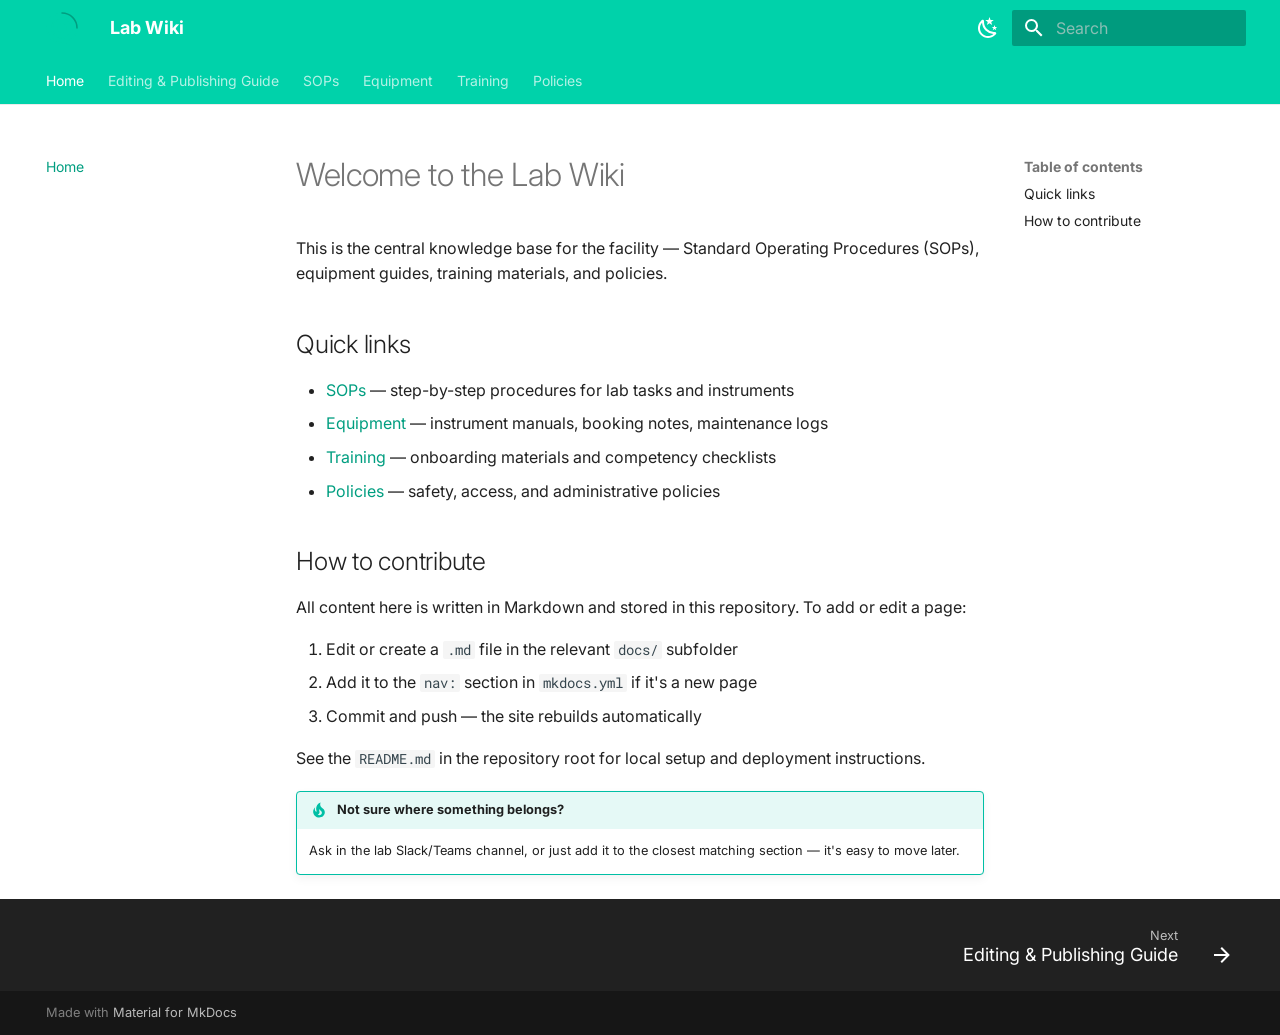
==== commit 360a5d36: "Deployed 7674e24 with MkDocs version: 1.6.1" ====
--- a/index.html
+++ b/index.html
@@ -10,8 +10,6 @@
       
       
       
-        <link rel="canonical" href="https://idmmicroscopy.github.io/lab-wiki/">
-      
       
       
         <link rel="next" href="editing-guide/">
@@ -20,7 +18,7 @@
         
       
       
-      <link rel="icon" href="assets/images/favicon.png">
+      <link rel="icon" href="assets/favicon.svg">
       <meta name="generator" content="mkdocs-1.6.1, mkdocs-material-9.7.6">
     
     
@@ -46,10 +44,12 @@
         
         
         <link rel="preconnect" href="https://fonts.gstatic.com" crossorigin>
-        <link rel="stylesheet" href="https://fonts.googleapis.com/css?family=Roboto:300,300i,400,400i,700,700i%7CRoboto+Mono:400,400i,700,700i&display=fallback">
-        <style>:root{--md-text-font:"Roboto";--md-code-font:"Roboto Mono"}</style>
-      
-    
+        <link rel="stylesheet" href="https://fonts.googleapis.com/css?family=Inter:300,300i,400,400i,700,700i%7CRoboto+Mono:400,400i,700,700i&display=fallback">
+        <style>:root{--md-text-font:"Inter";--md-code-font:"Roboto Mono"}</style>
+      
+    
+    
+      <link rel="stylesheet" href="stylesheets/extra.css">
     
     <script>__md_scope=new URL(".",location),__md_hash=e=>[...e].reduce(((e,_)=>(e<<5)-e+_.charCodeAt(0)),0),__md_get=(e,_=localStorage,t=__md_scope)=>JSON.parse(_.getItem(t.pathname+"."+e)),__md_set=(e,_,t=localStorage,a=__md_scope)=>{try{t.setItem(a.pathname+"."+e,JSON.stringify(_))}catch(e){}}</script>
     
@@ -88,12 +88,13 @@
     
       
 
-<header class="md-header" data-md-component="header">
+  
+
+<header class="md-header md-header--shadow md-header--lifted" data-md-component="header">
   <nav class="md-header__inner md-grid" aria-label="Header">
     <a href="." title="Lab Wiki" class="md-header__button md-logo" aria-label="Lab Wiki" data-md-component="logo">
       
-  
-  <svg xmlns="http://www.w3.org/2000/svg" viewBox="0 0 24 24"><path d="M12 8a3 3 0 0 0 3-3 3 3 0 0 0-3-3 3 3 0 0 0-3 3 3 3 0 0 0 3 3m0 3.54C9.64 9.35 6.5 8 3 8v11c3.5 0 6.64 1.35 9 3.54 2.36-2.19 5.5-3.54 9-3.54V8c-3.5 0-6.64 1.35-9 3.54"/></svg>
+  <img src="assets/logo-placeholder.svg" alt="logo">
 
     </a>
     <label class="md-header__button md-icon" for="__drawer">
@@ -193,14 +194,8 @@
     
   </nav>
   
-</header>
-    
-    <div class="md-container" data-md-component="container">
-      
-      
-        
-          
-            
+    
+      
 <nav class="md-tabs" aria-label="Tabs" data-md-component="tabs">
   <div class="md-grid">
     <ul class="md-tabs__list">
@@ -253,7 +248,7 @@
     
     
       <li class="md-tabs__item">
-        <a href="sops/Sample-focusing-sop/" class="md-tabs__link">
+        <a href="sops/" class="md-tabs__link">
           
   
   
@@ -336,7 +331,13 @@
     </ul>
   </div>
 </nav>
-          
+    
+  
+</header>
+    
+    <div class="md-container" data-md-component="container">
+      
+      
         
       
       <main class="md-main" data-md-component="main">
@@ -357,8 +358,7 @@
   <label class="md-nav__title" for="__drawer">
     <a href="." title="Lab Wiki" class="md-nav__button md-logo" aria-label="Lab Wiki" data-md-component="logo">
       
-  
-  <svg xmlns="http://www.w3.org/2000/svg" viewBox="0 0 24 24"><path d="M12 8a3 3 0 0 0 3-3 3 3 0 0 0-3-3 3 3 0 0 0-3 3 3 3 0 0 0 3 3m0 3.54C9.64 9.35 6.5 8 3 8v11c3.5 0 6.64 1.35 9 3.54 2.36-2.19 5.5-3.54 9-3.54V8c-3.5 0-6.64 1.35-9 3.54"/></svg>
+  <img src="assets/logo-placeholder.svg" alt="logo">
 
     </a>
     Lab Wiki
@@ -499,6 +499,8 @@
     
       
         
+          
+        
       
     
     
@@ -516,8 +518,9 @@
         <input class="md-nav__toggle md-toggle " type="checkbox" id="__nav_3" >
         
           
-          <label class="md-nav__link" for="__nav_3" id="__nav_3_label" tabindex="0">
-            
+          <div class="md-nav__link md-nav__container">
+            <a href="sops/" class="md-nav__link ">
+              
   
   
   <span class="md-ellipsis">
@@ -531,8 +534,9 @@
   
   
 
-            <span class="md-nav__icon md-icon"></span>
-          </label>
+            </a>
+            
+          </div>
         
         <nav class="md-nav" data-md-level="1" aria-labelledby="__nav_3_label" aria-expanded="false">
           <label class="md-nav__title" for="__nav_3">
@@ -545,32 +549,6 @@
           </label>
           <ul class="md-nav__list" data-md-scrollfix>
             
-              
-                
-  
-  
-  
-  
-    <li class="md-nav__item">
-      <a href="sops/Sample-focusing-sop/" class="md-nav__link">
-        
-  
-  
-  <span class="md-ellipsis">
-    
-  
-    Sample Focusing SOP
-  
-
-    
-  </span>
-  
-  
-
-      </a>
-    </li>
-  
-
               
             
           </ul>
@@ -903,6 +881,30 @@
       
         <footer class="md-footer">
   
+    
+      
+      <nav class="md-footer__inner md-grid" aria-label="Footer" >
+        
+        
+          
+          <a href="editing-guide/" class="md-footer__link md-footer__link--next" aria-label="Next: Editing &amp; Publishing Guide">
+            <div class="md-footer__title">
+              <span class="md-footer__direction">
+                Next
+              </span>
+              <div class="md-ellipsis">
+                Editing & Publishing Guide
+              </div>
+            </div>
+            <div class="md-footer__button md-icon">
+              
+              <svg xmlns="http://www.w3.org/2000/svg" viewBox="0 0 24 24"><path d="M4 11v2h12l-5.5 5.5 1.42 1.42L19.84 12l-7.92-7.92L10.5 5.5 16 11z"/></svg>
+            </div>
+          </a>
+        
+      </nav>
+    
+  
   <div class="md-footer-meta md-typeset">
     <div class="md-footer-meta__inner md-grid">
       <div class="md-copyright">
@@ -928,7 +930,7 @@
     
       
       
-      <script id="__config" type="application/json">{"annotate": null, "base": ".", "features": ["navigation.tabs", "navigation.sections", "navigation.top", "navigation.indexes", "search.suggest", "search.highlight", "content.code.copy", "content.action.edit"], "search": "assets/javascripts/workers/search.2c215733.min.js", "tags": null, "translations": {"clipboard.copied": "Copied to clipboard", "clipboard.copy": "Copy to clipboard", "search.result.more.one": "1 more on this page", "search.result.more.other": "# more on this page", "search.result.none": "No matching documents", "search.result.one": "1 matching document", "search.result.other": "# matching documents", "search.result.placeholder": "Type to start searching", "search.result.term.missing": "Missing", "select.version": "Select version"}, "version": null}</script>
+      <script id="__config" type="application/json">{"annotate": null, "base": ".", "features": ["navigation.tabs", "navigation.tabs.sticky", "navigation.sections", "navigation.top", "navigation.indexes", "navigation.footer", "search.suggest", "search.highlight", "content.code.copy", "content.action.edit", "content.tooltips", "toc.follow"], "search": "assets/javascripts/workers/search.2c215733.min.js", "tags": null, "translations": {"clipboard.copied": "Copied to clipboard", "clipboard.copy": "Copy to clipboard", "search.result.more.one": "1 more on this page", "search.result.more.other": "# more on this page", "search.result.none": "No matching documents", "search.result.one": "1 matching document", "search.result.other": "# matching documents", "search.result.placeholder": "Type to start searching", "search.result.term.missing": "Missing", "select.version": "Select version"}, "version": null}</script>
     
     
       <script src="assets/javascripts/bundle.79ae519e.min.js"></script>
--- a/stylesheets/extra.css
+++ b/stylesheets/extra.css
@@ -0,0 +1,56 @@
+/* Facility brand overrides for MkDocs Material.
+   Primary teal matches the facility Drupal site's academic accent (#00d2aa).
+   Replace these hex values if the brand palette changes. */
+
+:root, [data-md-color-scheme="default"] {
+  --md-primary-fg-color: #00d2aa;
+  --md-primary-fg-color--light: #4de0c4;
+  --md-primary-fg-color--dark: #009e80;
+  --md-accent-fg-color: #009e80;
+  --md-accent-fg-color--transparent: #009e8022;
+  --md-typeset-a-color: #009e80;
+}
+
+[data-md-color-scheme="slate"] {
+  --md-primary-fg-color: #00d2aa;
+  --md-primary-fg-color--light: #4de0c4;
+  --md-primary-fg-color--dark: #007a63;
+  --md-accent-fg-color: #4de0c4;
+  --md-typeset-a-color: #4de0c4;
+}
+
+/* Slightly more formal / institutional header — logo gets room to breathe */
+.md-header {
+  box-shadow: 0 1px 0 0 rgba(0, 0, 0, 0.08);
+}
+
+.md-header__title {
+  font-weight: 600;
+}
+
+/* Give the logo a touch more size in the header */
+.md-header__button.md-logo img,
+.md-header__button.md-logo svg {
+  height: 1.6rem;
+  width: 1.6rem;
+}
+
+/* Version/revision admonition (used for SOP version banners) reads calmer than a warning box */
+.md-typeset .admonition.info,
+.md-typeset details.info {
+  border-color: var(--md-primary-fg-color--dark);
+}
+.md-typeset .info > .admonition-title,
+.md-typeset .info > summary {
+  background-color: #00d2aa14;
+  border-color: var(--md-primary-fg-color--dark);
+}
+.md-typeset .info > .admonition-title::before,
+.md-typeset .info > summary::before {
+  background-color: var(--md-primary-fg-color--dark);
+}
+
+/* Slightly tighter, more document-like table style for SOP metadata tables */
+.md-typeset table:not([class]) th {
+  background-color: #00d2aa14;
+}
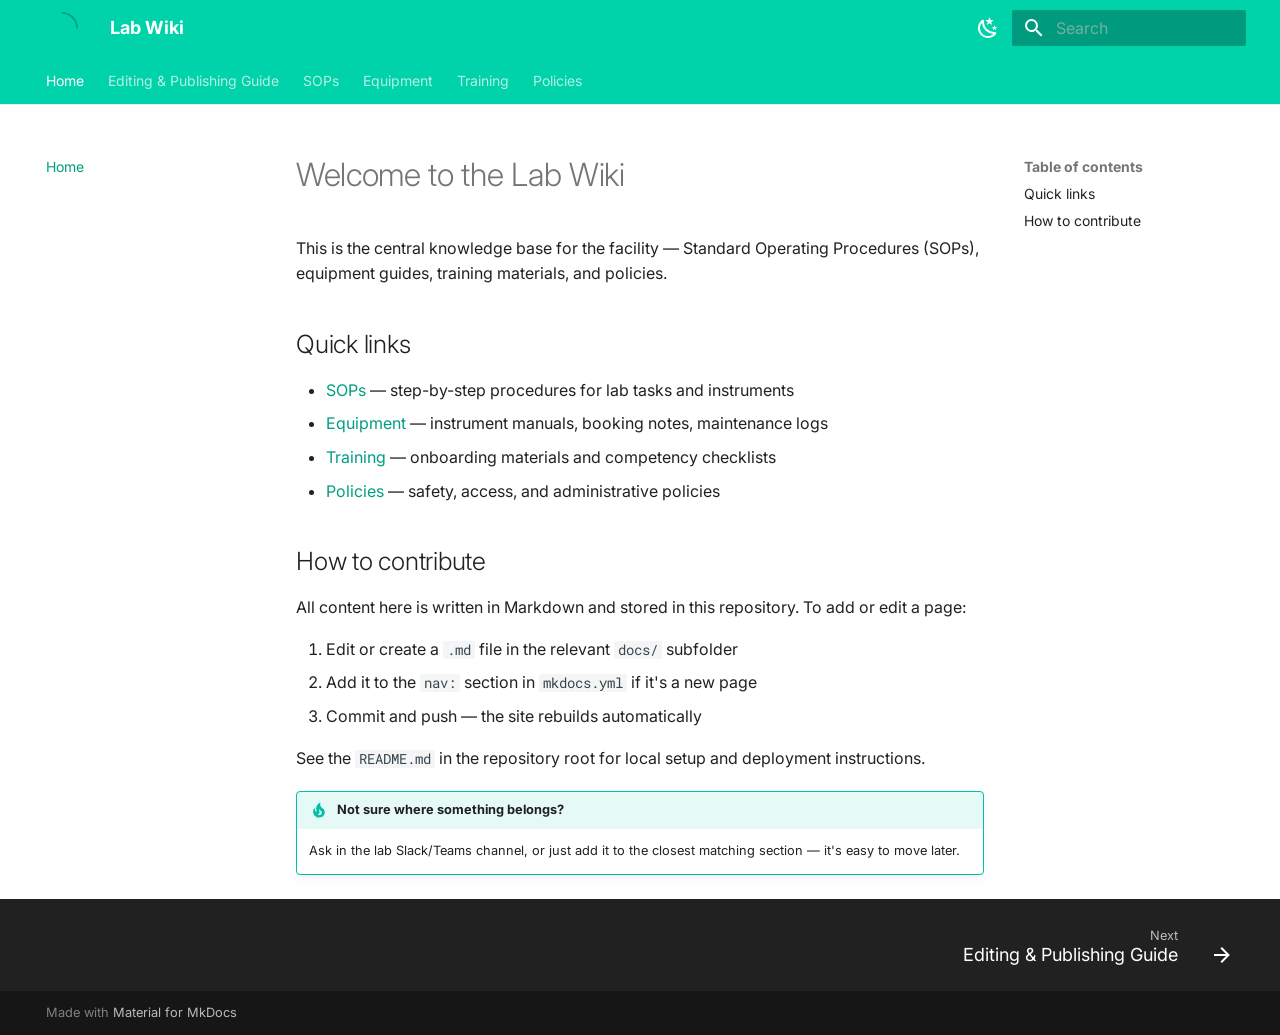
==== commit 328b28cd: "Deployed 6de36b6 with MkDocs version: 1.6.1" ====
--- a/index.html
+++ b/index.html
@@ -9,6 +9,8 @@
         <meta name="description" content="SOPs, equipment guides, training materials, and policies">
       
       
+      
+        <link rel="canonical" href="https://idmmicroscopy.github.io/lab-wiki/">
       
       
       
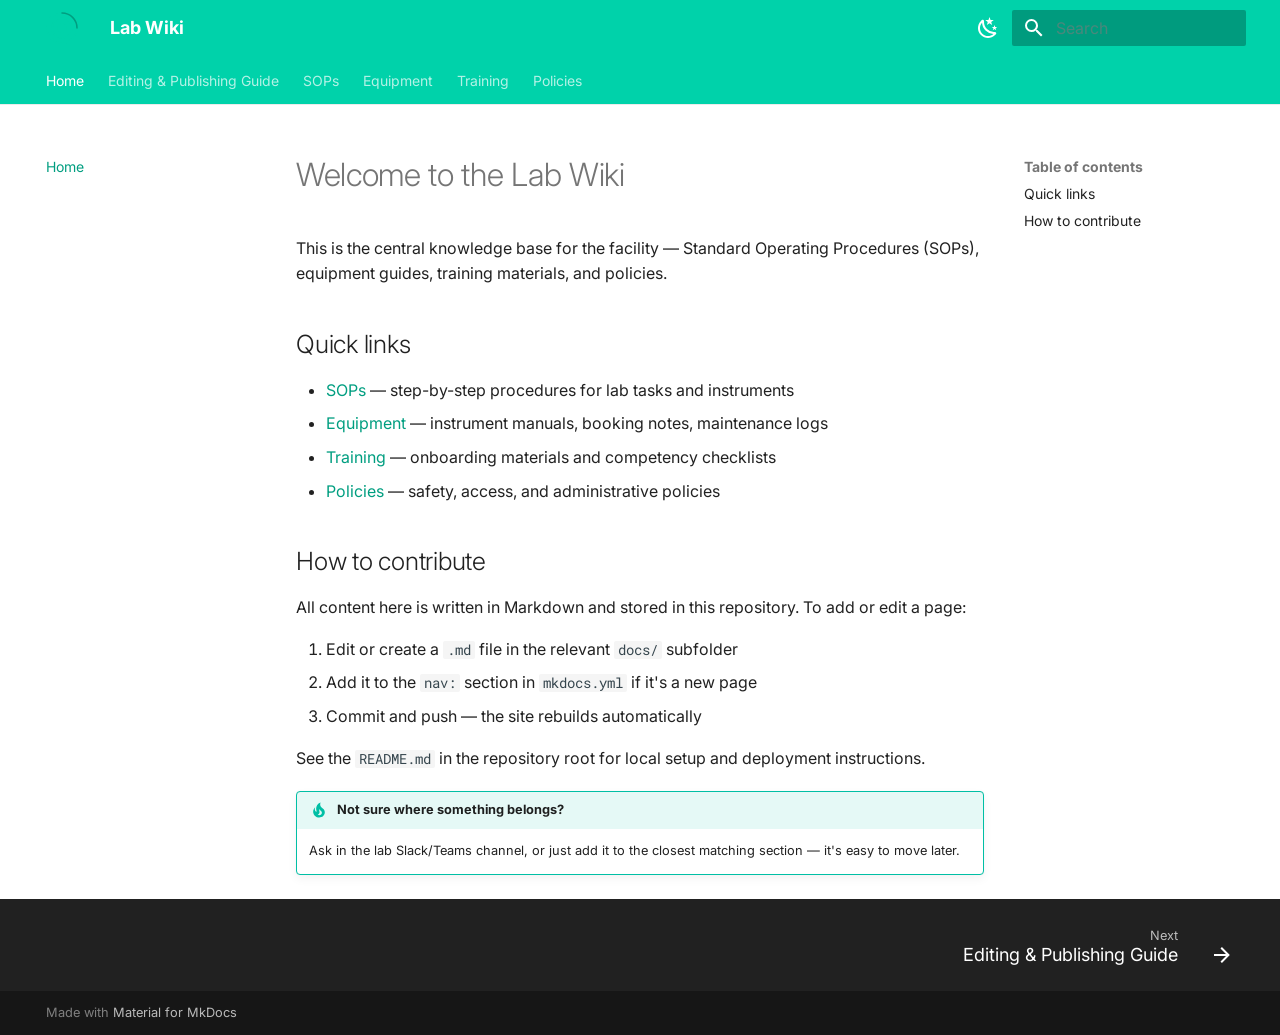
==== commit 4313b41b: "Deployed c47ae9f with MkDocs version: 1.6.1" ====
--- a/index.html
+++ b/index.html
@@ -504,6 +504,8 @@
           
         
       
+        
+      
     
     
     
@@ -537,6 +539,11 @@
   
 
             </a>
+            
+              
+              <label class="md-nav__link " for="__nav_3" id="__nav_3_label" tabindex="0">
+                <span class="md-nav__icon md-icon"></span>
+              </label>
             
           </div>
         
@@ -551,6 +558,34 @@
           </label>
           <ul class="md-nav__list" data-md-scrollfix>
             
+              
+            
+              
+                
+  
+  
+  
+  
+    <li class="md-nav__item">
+      <a href="sops/Sample-focusing-sop/" class="md-nav__link">
+        
+  
+  
+  <span class="md-ellipsis">
+    
+  
+    Sample Focusing SOP
+  
+
+    
+  </span>
+  
+  
+
+      </a>
+    </li>
+  
+
               
             
           </ul>
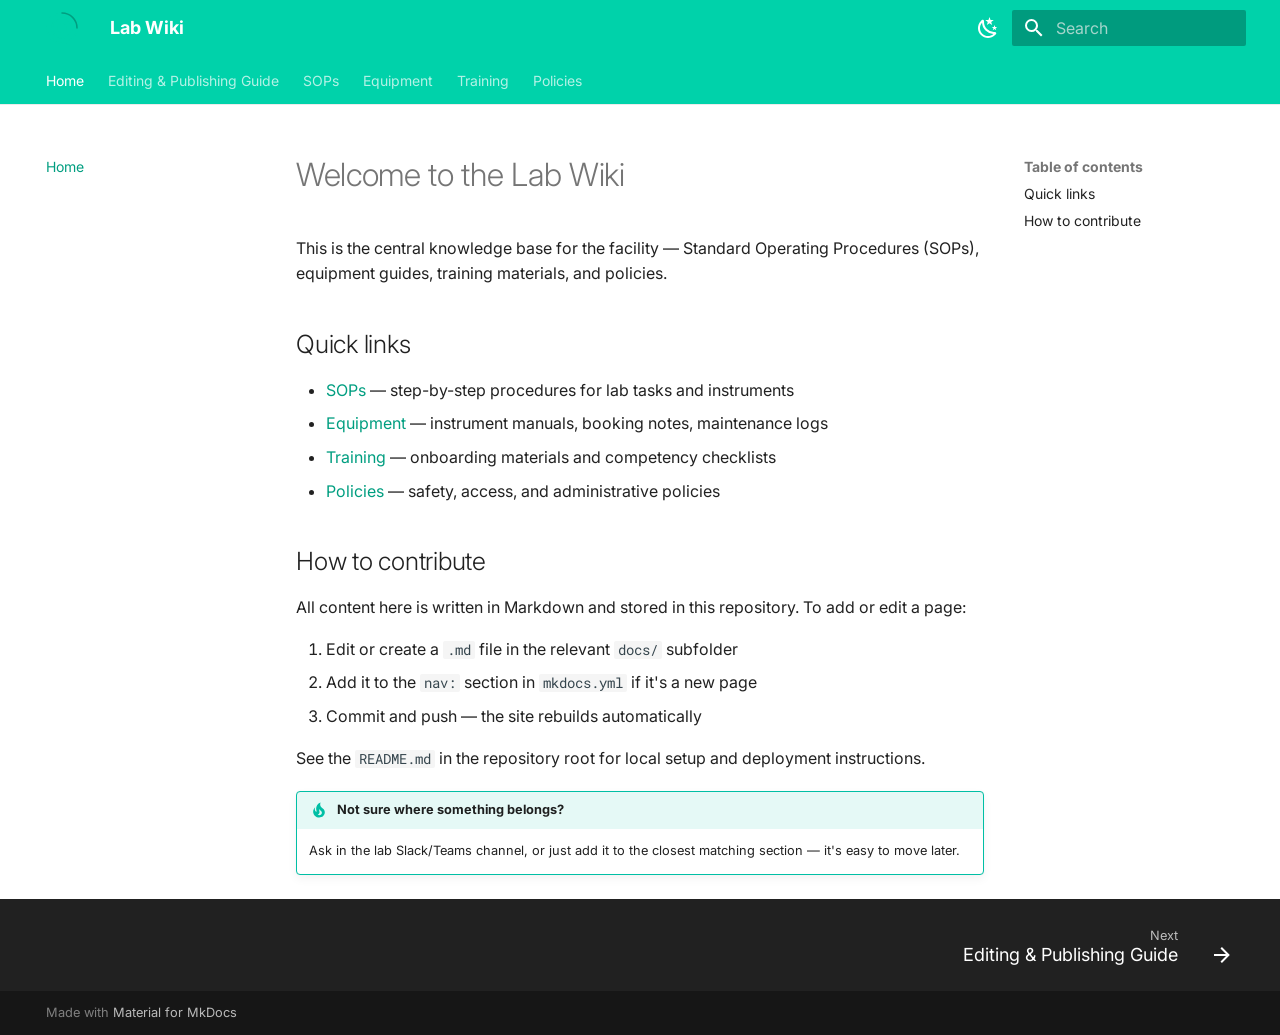
==== commit e7e6196b: "Deployed 19bb837 with MkDocs version: 1.6.1" ====
--- a/index.html
+++ b/index.html
@@ -746,6 +746,8 @@
           
         
       
+        
+      
     
     
     
@@ -779,6 +781,11 @@
   
 
             </a>
+            
+              
+              <label class="md-nav__link " for="__nav_6" id="__nav_6_label" tabindex="0">
+                <span class="md-nav__icon md-icon"></span>
+              </label>
             
           </div>
         
@@ -793,6 +800,34 @@
           </label>
           <ul class="md-nav__list" data-md-scrollfix>
             
+              
+            
+              
+                
+  
+  
+  
+  
+    <li class="md-nav__item">
+      <a href="policies/access-and-use-policy.md" class="md-nav__link">
+        
+  
+  
+  <span class="md-ellipsis">
+    
+  
+    Access & Use Policy
+  
+
+    
+  </span>
+  
+  
+
+      </a>
+    </li>
+  
+
               
             
           </ul>
